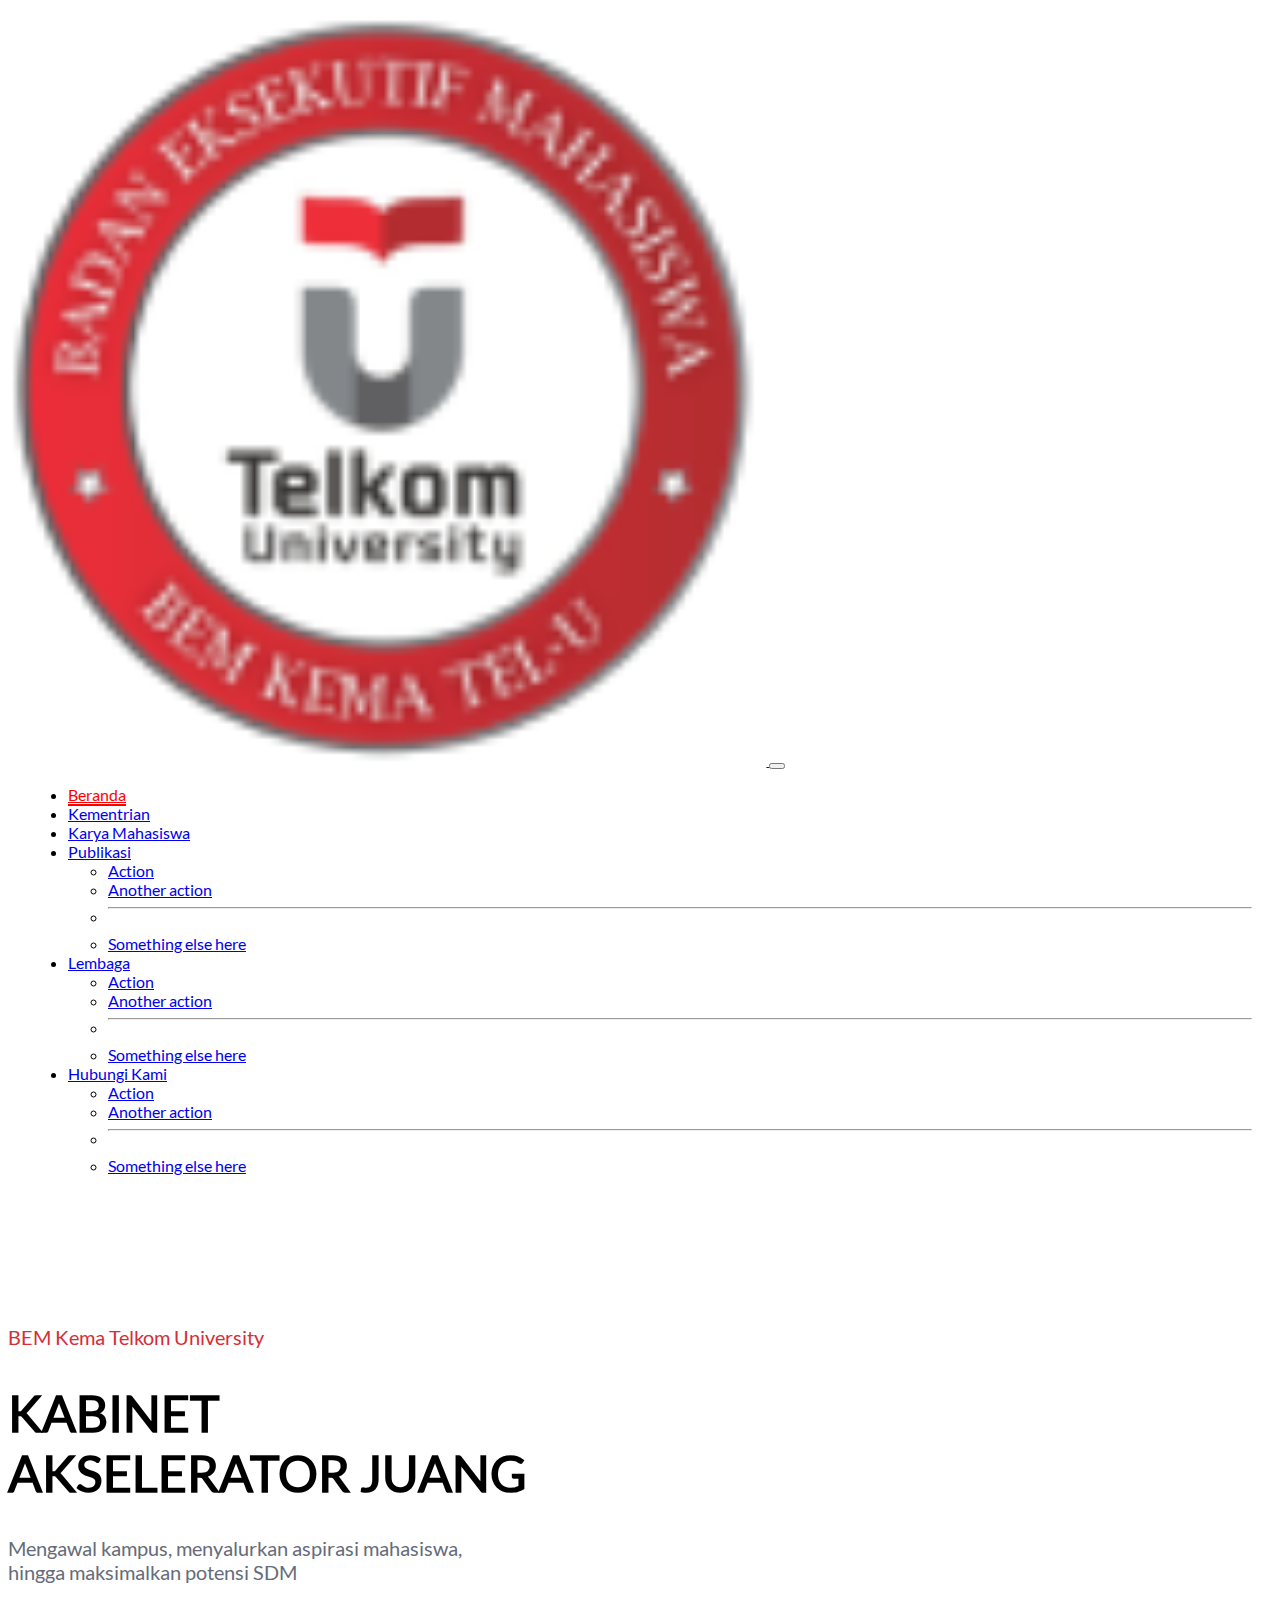
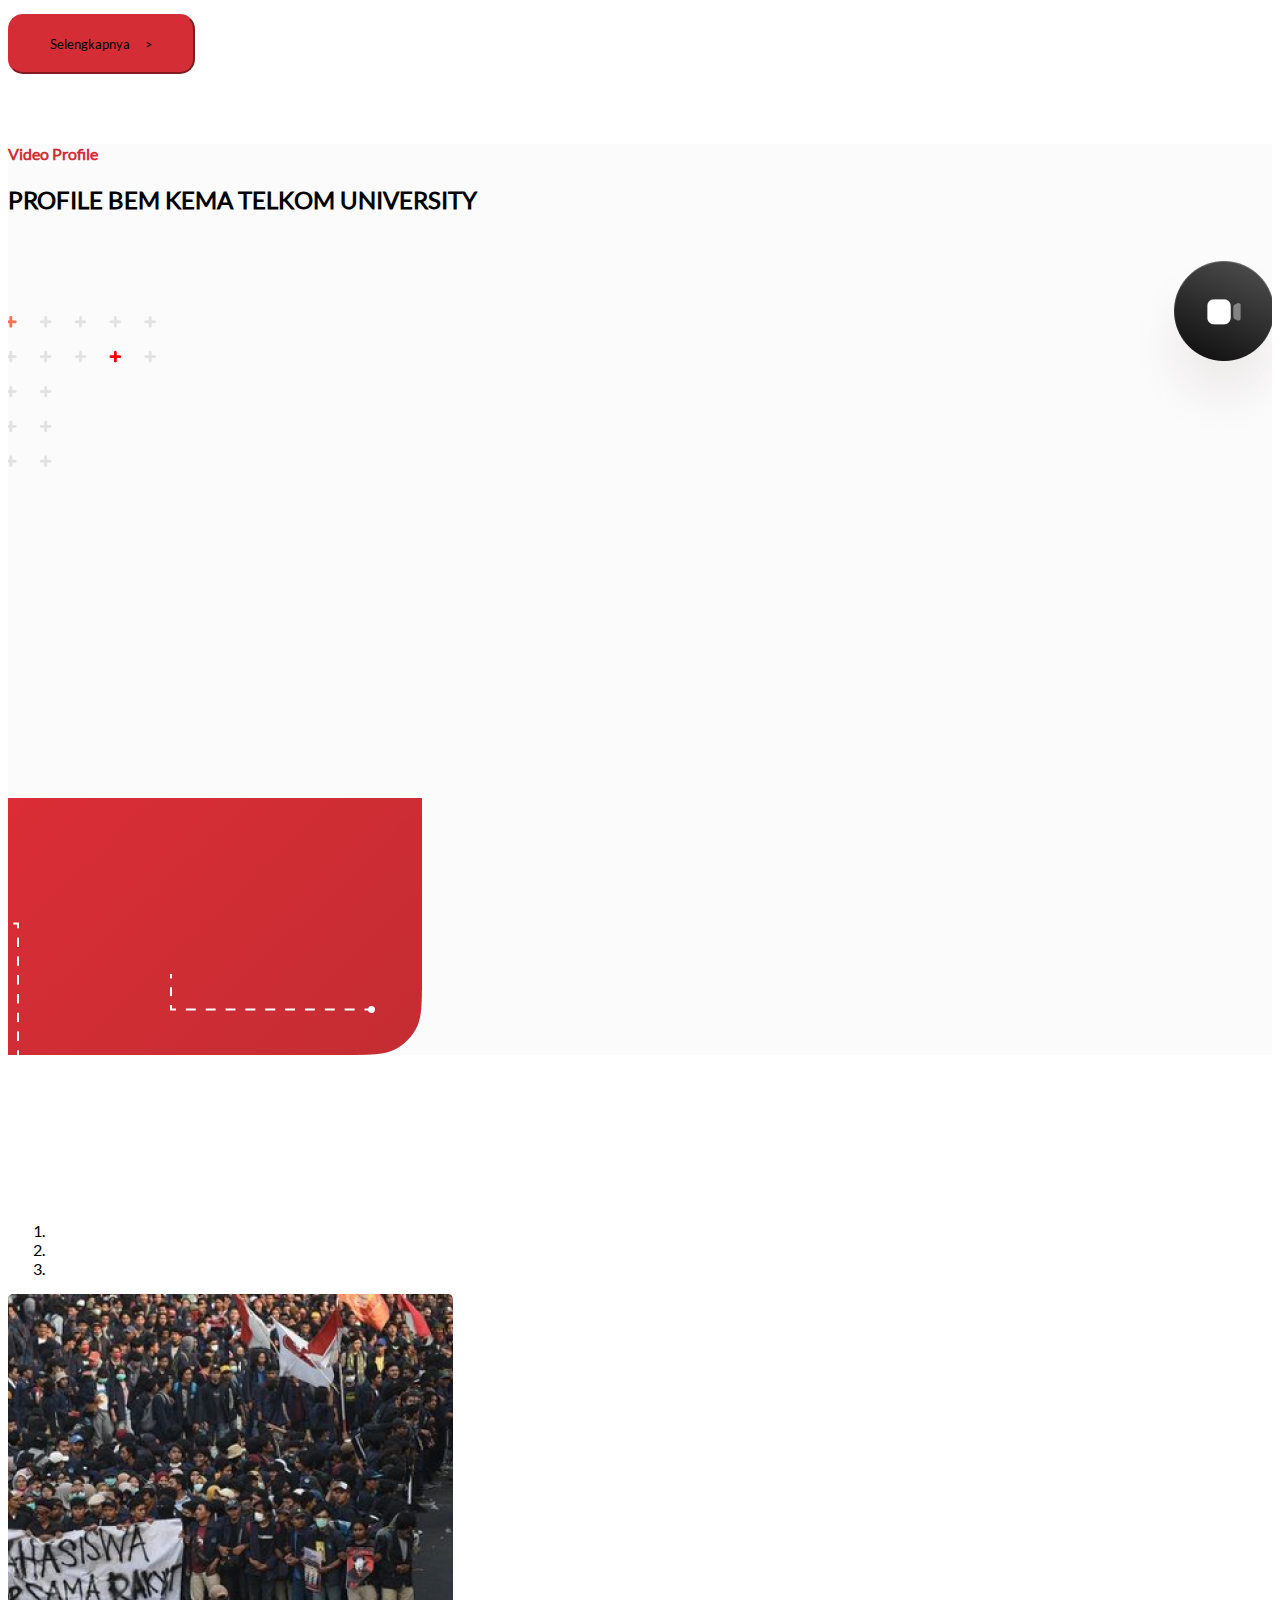
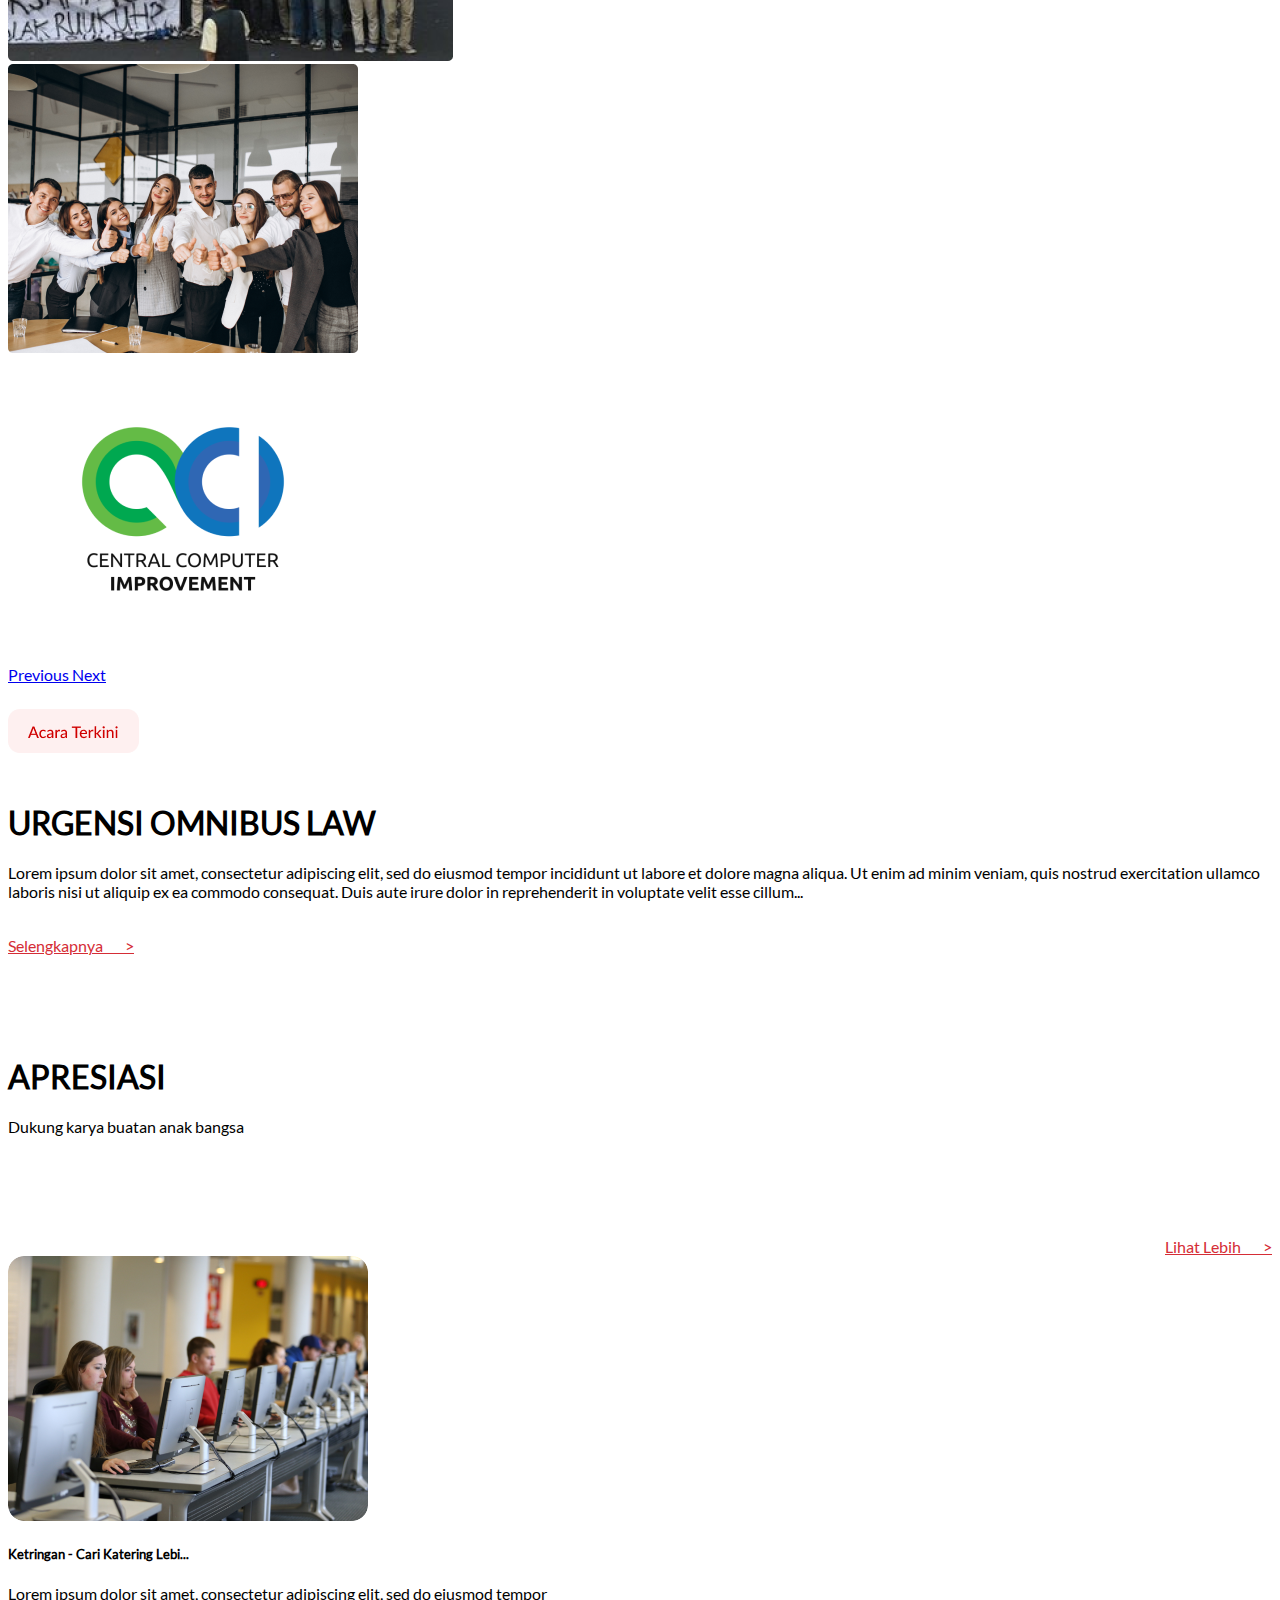
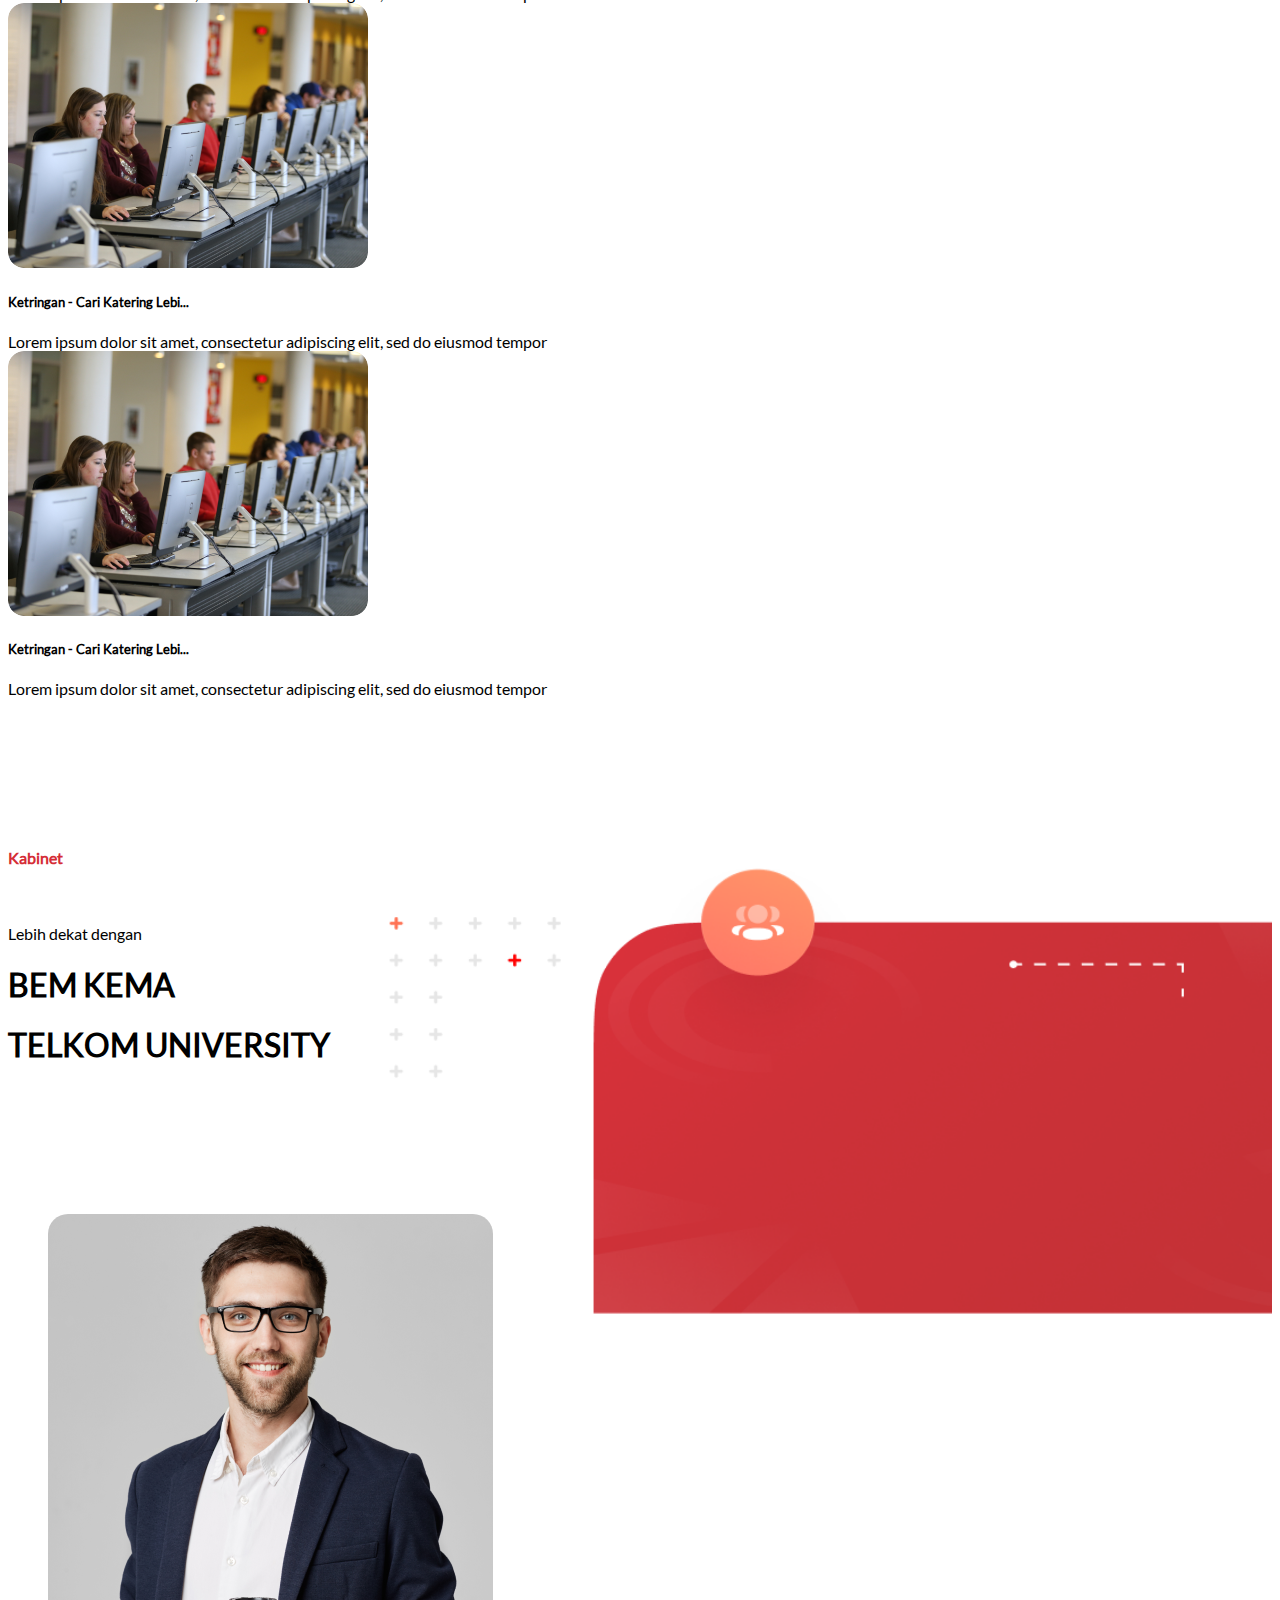
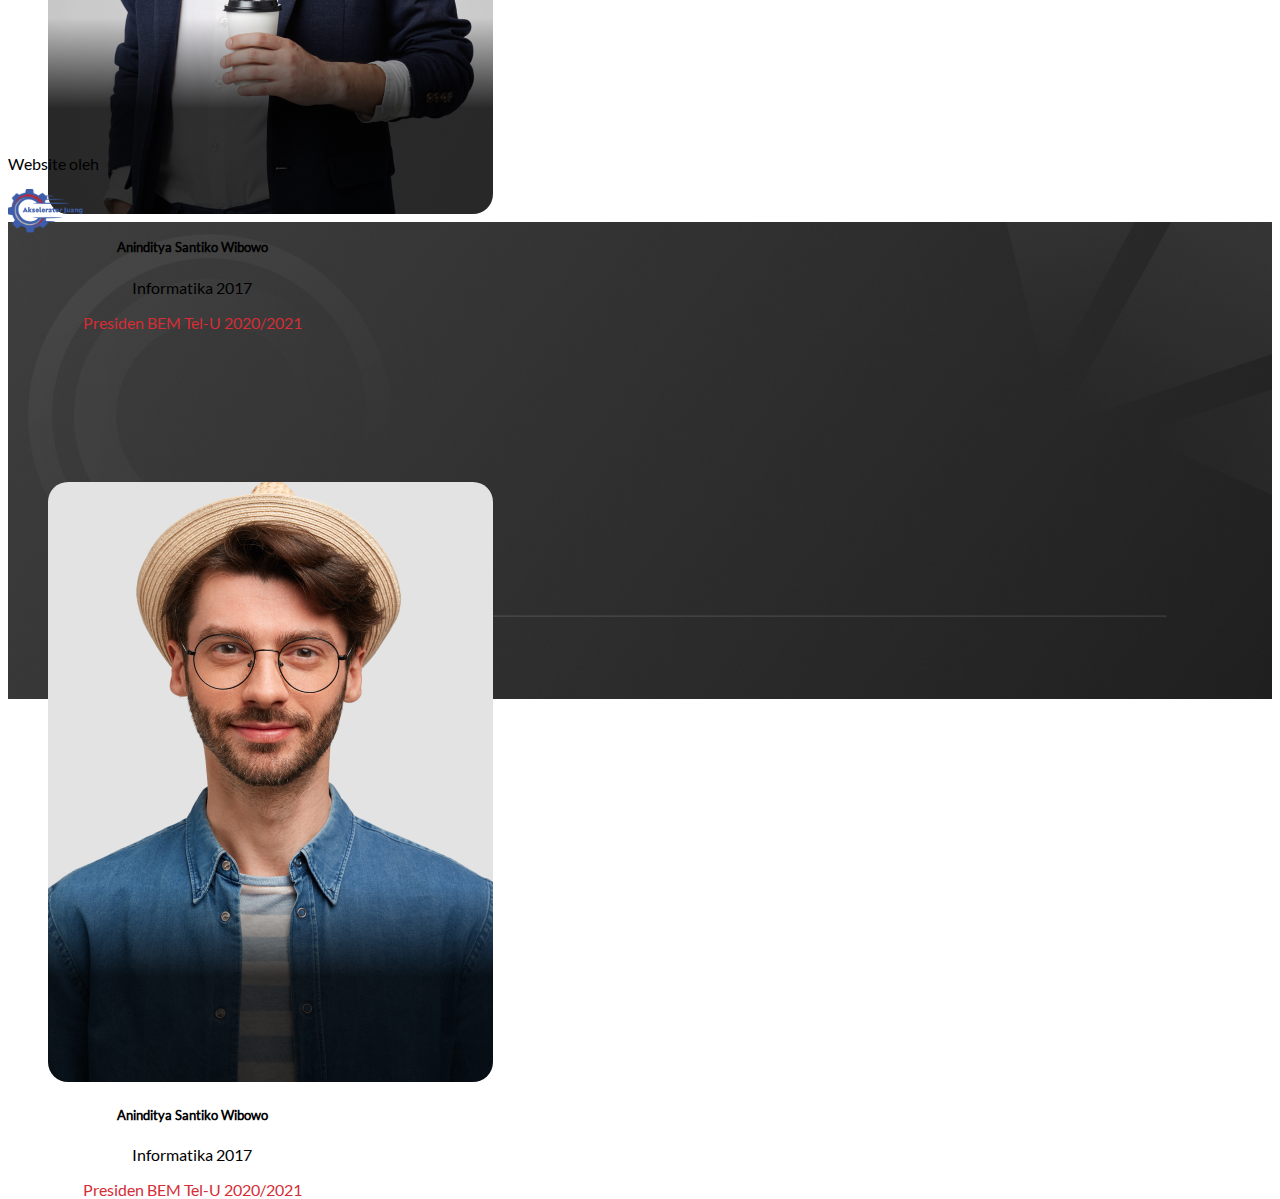
==== index2.html @ 304ba584 "nambah index baru" ====
<!DOCTYPE html>
<html lang="en">

<head>
  <!-- Required meta tags -->
  <meta charset="utf-8" />
  <meta name="viewport" content="width=device-width, initial-scale=1" />
  <link rel="stylesheet" href="assets/css/style.css">
  <!-- Bootstrap CSS -->

  <link rel="stylesheet" href="https://cdn.jsdelivr.net/npm/bootstrap@4.5.3/dist/css/bootstrap.min.css"
    integrity="sha384-TX8t27EcRE3e/ihU7zmQxVncDAy5uIKz4rEkgIXeMed4M0jlfIDPvg6uqKI2xXr2" crossorigin="anonymous">

  <title></title>
</head>

<body>
  <nav class="navbar navbar-expand-lg navbar-light bg-transparent shadow p-1 mb-1 bg-white rounded">
    <div class="container">
      <a class="navbar-brand" href="#">
        <img class="nav-logo" src="assets/images/logo-tel.png" alt="">
      </a>
      <button class="navbar-toggler" type="button" data-toggle="collapse" data-target="#navbarSupportedContent"
        aria-controls="navbarSupportedContent" aria-expanded="false" aria-label="Toggle navigation">
        <span class="navbar-toggler-icon"></span>
      </button>
      <div class="collapse navbar-collapse" id="navbarSupportedContent">
        <ul class="navbar-nav mx-auto mb-2 mb-lg-0">
          <li class="nav-item">
            <a class="nav-link active" style="color:#FF0000;
            " aria-current="page" href="#">Beranda</a>
          </li>
          <li class="nav-item">
            <a class="nav-link" href="#">Kementrian</a>
          </li>
          <li class="nav-item">
            <a class="nav-link" href="#">Karya Mahasiswa</a>
          </li>
          <li class="nav-item dropdown">
            <a class="nav-link dropdown-toggle" href="#" id="navbarDropdown" role="button" data-bs-toggle="dropdown"
              aria-expanded="false">
              Publikasi
            </a>
            <ul class="dropdown-menu" aria-labelledby="navbarDropdown">
              <li><a class="dropdown-item" href="#">Action</a></li>
              <li><a class="dropdown-item" href="#">Another action</a></li>
              <li>
                <hr class="dropdown-divider" />
              </li>
              <li>
                <a class="dropdown-item" href="#">Something else here</a>
              </li>
            </ul>
          </li>
          <li class="nav-item dropdown">
            <a class="nav-link dropdown-toggle" href="#" id="navbarDropdown" role="button" data-bs-toggle="dropdown"
              aria-expanded="false">
              Lembaga
            </a>
            <ul class="dropdown-menu" aria-labelledby="navbarDropdown">
              <li><a class="dropdown-item" href="#">Action</a></li>
              <li><a class="dropdown-item" href="#">Another action</a></li>
              <li>
                <hr class="dropdown-divider" />
              </li>
              <li>
                <a class="dropdown-item" href="#">Something else here</a>
              </li>
            </ul>
          </li>
          <li class="nav-item dropdown">
            <a class="nav-link dropdown-toggle" href="#" id="navbarDropdown" role="button" data-bs-toggle="dropdown"
              aria-expanded="false">
              Hubungi Kami
            </a>
            <ul class="dropdown-menu" aria-labelledby="navbarDropdown">
              <li><a class="dropdown-item" href="#">Action</a></li>
              <li><a class="dropdown-item" href="#">Another action</a></li>
              <li>
                <hr class="dropdown-divider" />
              </li>
              <li>
                <a class="dropdown-item" href="#">Something else here</a>
              </li>
            </ul>
          </li>
        </ul>

      </div>
    </div>
  </nav>

  <section class="hero container">
    <!-- <div class="hero-img"> -->
    <div class="row">
      <div class="col-6">
        <div class="bem">
          <p>BEM Kema Telkom University</p>
        </div>
        <div class="kabinet">
          <h1>KABINET <br> AKSELERATOR JUANG</h1>
        </div>
        <div class="deskripsi">
          <p>Mengawal kampus, menyalurkan aspirasi mahasiswa, <br> hingga maksimalkan potensi SDM
          <p>
        </div>
      </div>
    </div>

    <button id="btn-more" type="button" class="btn btn-primary btn-lg">Selengkapnya &nbsp;&nbsp;&nbsp; > </button>

  </section>

  <section class="video-profile">
    <div class="container">
      <div class="row justify-content-center">
        <div class="col-12">
          <h4
            class="font-weight-normal text-center text-main wow animate__animated animate__delay-1s animate__fadeInDown py-3">
            Video Profile</h4>
          <h2 class=" profil font-weight-bold text-center wow animate__animated animate__delay-1s animate__fadeInUp">
            PROFILE BEM KEMA TELKOM UNIVERSITY</h2>
          <iframe id="video" style="border-radius: 20px;" width="100%" height="140%"
            src="https://www.youtube.com/embed/p_cTHHEiQtM" frameborder="0"
            allow="accelerometer; autoplay; clipboard-write; encrypted-media; gyroscope; picture-in-picture"
            allowfullscreen></iframe>
        </div>
      </div>
    </div>

  </section>

  <section class="acara-terkini">
    <div class="container" style="padding-top: 150px;">
      <div class="row">
        <div class="col-sm-12 col-md-6 wow animate__animated animate__delay-1s animate__fadeInRight">
          <div id="carouselExampleIndicators" class="carousel slide" data-ride="carousel">
            <ol class="carousel-indicators">
              <li data-target="#carouselExampleIndicators" data-slide-to="0" class="active"></li>
              <li data-target="#carouselExampleIndicators" data-slide-to="1"></li>
              <li data-target="#carouselExampleIndicators" data-slide-to="2"></li>
            </ol>
            <div class="carousel-inner">
              <div class="carousel-item active">
                <img class="d-block w-100" src="./assets/images/public-beranda.png" alt="First slide">
              </div>
              <div class="carousel-item">
                <img class="d-block w-100" src="./assets/images/people2.png" alt="Second slide">
              </div>
              <div class="carousel-item">
                <img class="d-block w-100" src="./assets/images/Central.png" alt="Third slide">
              </div>
            </div>
            <a class="carousel-control-prev" href="#carouselExampleIndicators" role="button" data-slide="prev">
              <span class="carousel-control-prev-icon" aria-hidden="true"></span>
              <span class="sr-only">Previous</span>
            </a>
            <a class="carousel-control-next" href="#carouselExampleIndicators" role="button" data-slide="next">
              <span class="carousel-control-next-icon" aria-hidden="true"></span>
              <span class="sr-only">Next</span>
            </a>
          </div>
        </div>
        <div class="col-sm-12 col-md-6 wow animate__animated animate__delay-1s animate__fadeInLeft">
          <img src="./assets/images/icon-acara.png" alt="" style="padding-top: 25px; padding-bottom: 25px;">
          <h1 class="font-weight-semibold pb-3">
            URGENSI OMNIBUS LAW
          </h1>
          <p class="text-dark2">
            Lorem ipsum dolor sit amet, consectetur adipiscing elit, sed do eiusmod tempor incididunt ut labore et
            dolore magna aliqua. Ut enim ad minim veniam, quis nostrud exercitation ullamco laboris nisi ut aliquip ex
            ea commodo consequat. Duis aute irure dolor in reprehenderit in voluptate velit esse cillum...
          </p>
          <br>
          <a href="" class="font-weight-bold text-main">Selengkapnya &emsp; > </a>
        </div>
      </div>

      <div class="container" style="padding-top: 80px; padding-bottom: 80px;">
        <div class="row">
          <div class="col-xs-12 col-md-6 py-4">
            <h1 class="font-weight-normal wow wow animate__animated animate__delay-1s animate__bounceInUp">
              APRESIASI <br>
            </h1>
            <p class="text-dark2 wow wow animate__animated animate__delay-1s animate__bounceInUp">
              Dukung karya buatan anak bangsa
            </p>
          </div>
          <div class="col-xs-12 col-md-6 wow wow animate__animated animate__delay-1s animate__bounceInUp"
            style="text-align: right; padding-top: 85px;">
            <a href="" class="font-weight-bold text-main">Lihat Lebih &emsp; > </a>
          </div>
        </div>
        <div class="row py-3">
          <div class="col-xs-12 col-md-4 py-4">
            <img src="./assets/images/people.png" class="img-fluid" alt="Meet"
              style="border-radius: 16px; width: 360px; height: 265px;">
            <h5 class="pt-3">Ketringan - Cari Katering Lebi...</h5>
            <div class="text-dark2">
              Lorem ipsum dolor sit amet, consectetur adipiscing elit, sed do eiusmod tempor
            </div>
          </div>

          <div class="col-xs-12 col-md-4 py-4">
            <img src="./assets/images/people.png" class="img-fluid" alt="Meet"
              style="border-radius: 16px; width: 360px; height: 265px;">
            <h5 class="pt-3">Ketringan - Cari Katering Lebi...</h5>
            <div class="text-dark2">
              Lorem ipsum dolor sit amet, consectetur adipiscing elit, sed do eiusmod tempor
            </div>
          </div>

          <div class="col-xs-12 col-md-4 py-4">
            <img src="./assets/images/people.png" class="img-fluid" alt="Meet"
              style="border-radius: 16px; width: 360px; height: 265px;">
            <h5 class="pt-3">Ketringan - Cari Katering Lebi...</h5>
            <div class="text-dark2">
              Lorem ipsum dolor sit amet, consectetur adipiscing elit, sed do eiusmod tempor
            </div>
          </div>
        </div>
      </div>

    </div>
  </section>

  <section class="presiden">
    <div class="container">
      <div class="row">
        <div class="col-xs-12 col-md-5 py-4">
          <div>
            <h4 class="font-weight-normal text-main wow animate__animated animate__delay-1s animate__fadeInDown py-3">
              Kabinet
            </h4>
          </div>
          <div style="padding-top: 20px;">
            <p>
              Lebih dekat dengan
            </p>
          </div>
          <div>
            <h1 class="font-weight-bold wow animate__animated animate__delay-1s animate__fadeInUp">BEM KEMA</h1>
            <h1 class="font-weight-bold wow animate__animated animate__delay-1s animate__fadeInUp">
              TELKOM UNIVERSITY
            </h1>
          </div>
        </div>

        <div class="foto foto-1 col-md-3">
          <div id="card-kabinet" class="card rounded" style="width: 18rem;">
            <img id="foto-kabinet" src="assets/images/person-1.png" class="card-img-top" alt="...">
            <div class="card-body">
              <h5 class="font-weight-bold font-italic">
                Aninditya Santiko Wibowo
              </h5>
              <p class="card-text">Informatika 2017</p>
              <p class="text-kabinet">Presiden BEM Tel-U 2020/2021</p>
            </div>
          </div>
        </div>
        <div class="foto foto-1 col-md-3">
          <div id="card-kabinet" class="card rounded" style="width: 18rem;">
            <img id="foto-kabinet" src="assets/images/person-2.png" class="card-img-top" alt="...">
            <div class="card-body">
              <h5 class="font-weight-bold font-italic">
                Aninditya Santiko Wibowo
              </h5>
              <p class="card-text">Informatika 2017</p>
              <p class="text-kabinet">Presiden BEM Tel-U 2020/2021</p>
            </div>
          </div>
        </div>
        <div class="col-md-1"></div>
      </div>
    </div>
  </section>
  <div id="box-made-by" class="container shadow p-1 mb-1 bg-white rounded d-flex justify-content-center">
    <div class=" row">
      <div class="col-md-12">
        <p>Website oleh</p>
      </div>
      <div class="col-md-8">
        <img src="./assets/images/logo-kabinet.png" width="75" alt="">
      </div>
    </div>
  </div>
  <div id="telkom-footer">

  </div>



  <!-- Optional JavaScript; choose one of the two! -->
  <script src="./assets/js/main.js"></script>
  <!-- Option 1: Bootstrap Bundle with Popper -->

  <script src="https://code.jquery.com/jquery-3.5.1.slim.min.js"
    integrity="sha384-DfXdz2htPH0lsSSs5nCTpuj/zy4C+OGpamoFVy38MVBnE+IbbVYUew+OrCXaRkfj"
    crossorigin="anonymous"></script>
  <script src="https://cdn.jsdelivr.net/npm/bootstrap@4.5.3/dist/js/bootstrap.bundle.min.js"
    integrity="sha384-ho+j7jyWK8fNQe+A12Hb8AhRq26LrZ/JpcUGGOn+Y7RsweNrtN/tE3MoK7ZeZDyx"
    crossorigin="anonymous"></script>


</body>

</html>
---- assets/css/style.css ----
@font-face {
    font-family: "Lato";
    src: url('../font/Lato.ttf');
}

* {
    font-family: Lato;
}

.nav-logo {
    width: 60%;
}

.nav-item {
    margin: 0 20px;
}

.nav-item a.nav-link.active {
    border-bottom: 2px solid red;
}

.hero {
    position: relative;
}

.hero-img {
    position: absolute;
    float: right;
    align-items: center;
    background-image: url(../images/Bg-Home1.png);
    width: 100%;
    height: 100%;
}

.bem {
    font-size: 20px;
    color: #D52D36;
    margin-top: 150px;
}

.kabinet h1 {
    font-weight: 900;
    font-size: 50px;
}

.deskripsi p {
    font-size: 20px;
    color: #656B78;
    margin-top: 30px;
}

#laptop {
    margin-left: 111px;
}

#btn-more {
    /* margin-top: -250px; */
    border-radius: 15px;
    padding: 20px 40px;
    background-color: #D52D36;
    border-color: #D52D36;
}

/* section vidpro */

.video-profile {
    background-image: url(../images/Bg-Home2.png);
    background-position: center;
    background-repeat: no-repeat;
    background-size: cover;
    width: 100%;
    height: 911px;
}

.text-main {
    color: #D52D36 !important;
    margin-top: 70px;
}

.profil {
    font-weight: 700;
}

#video {
    margin-top: 80px;
}

/* section acara terkini */

.acara-terkini{
    background-image: url(../images/Bg-Home3.png);
    background-position: center;
    background-repeat: no-repeat;
    background-size: cover;
    width: 100%;
    height: 100%;
}

/* section kabinet */

.presiden{
    background-image: url(../images/Bg-Home4.png);
    background-position: center;
    background-repeat: no-repeat;
    background-size: cover;
    width: 100%;
    height: 920px;
}

.foto{
    text-align: center;
    margin-left: 40px;
    margin-top: 150px;

}
#card-kabinet{
    background-color: transparent !important;
    border: transparent !important;

}
#foto-kabinet{
    border-radius: 1.25rem;

}
.text-kabinet {
    color: #D52D36 !important;
}


/* box dibuat oleh */

#box-made-by{
    position: absolute;
   
    margin-top: -30px;

}


#telkom-footer{
    background-image: url(../images/Bg-Footer.png);
    background-position: center;
    background-repeat: no-repeat;
    background-size: cover;
    width: 100%;
height: 531px;
}
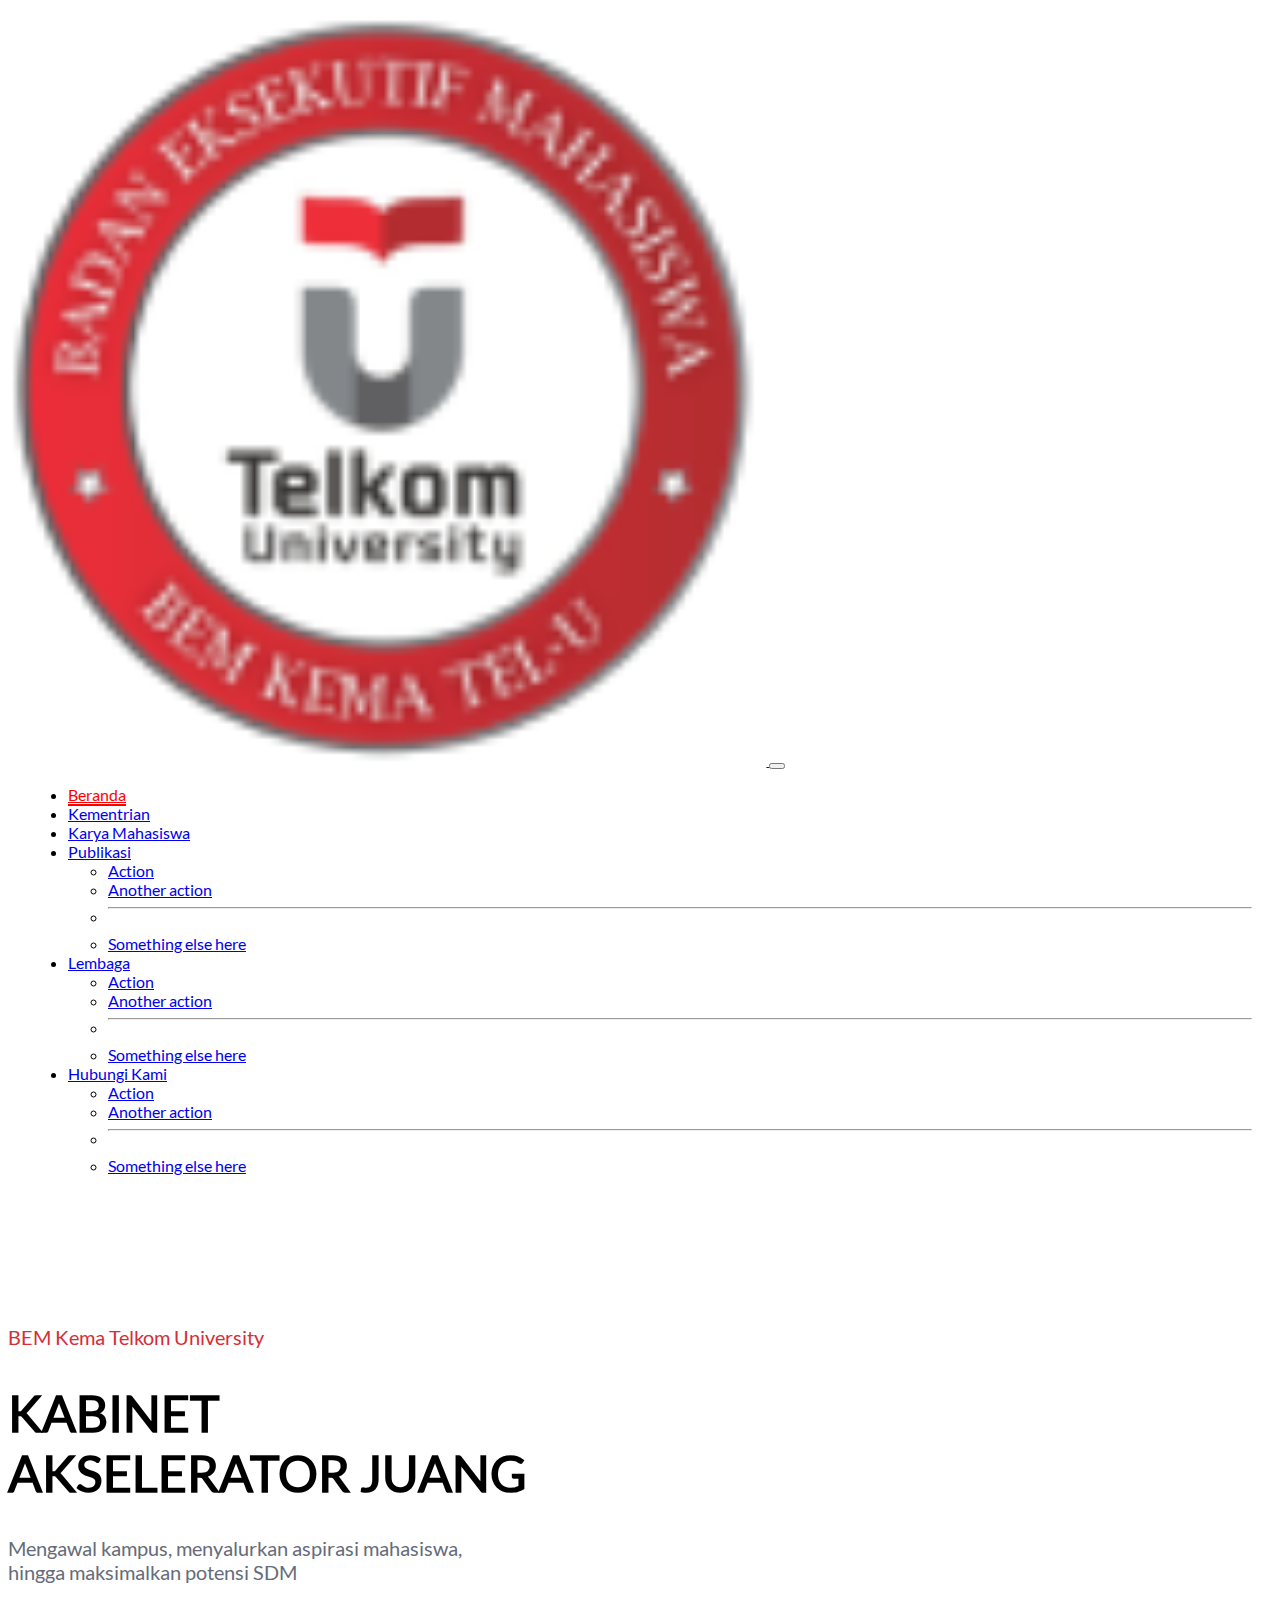
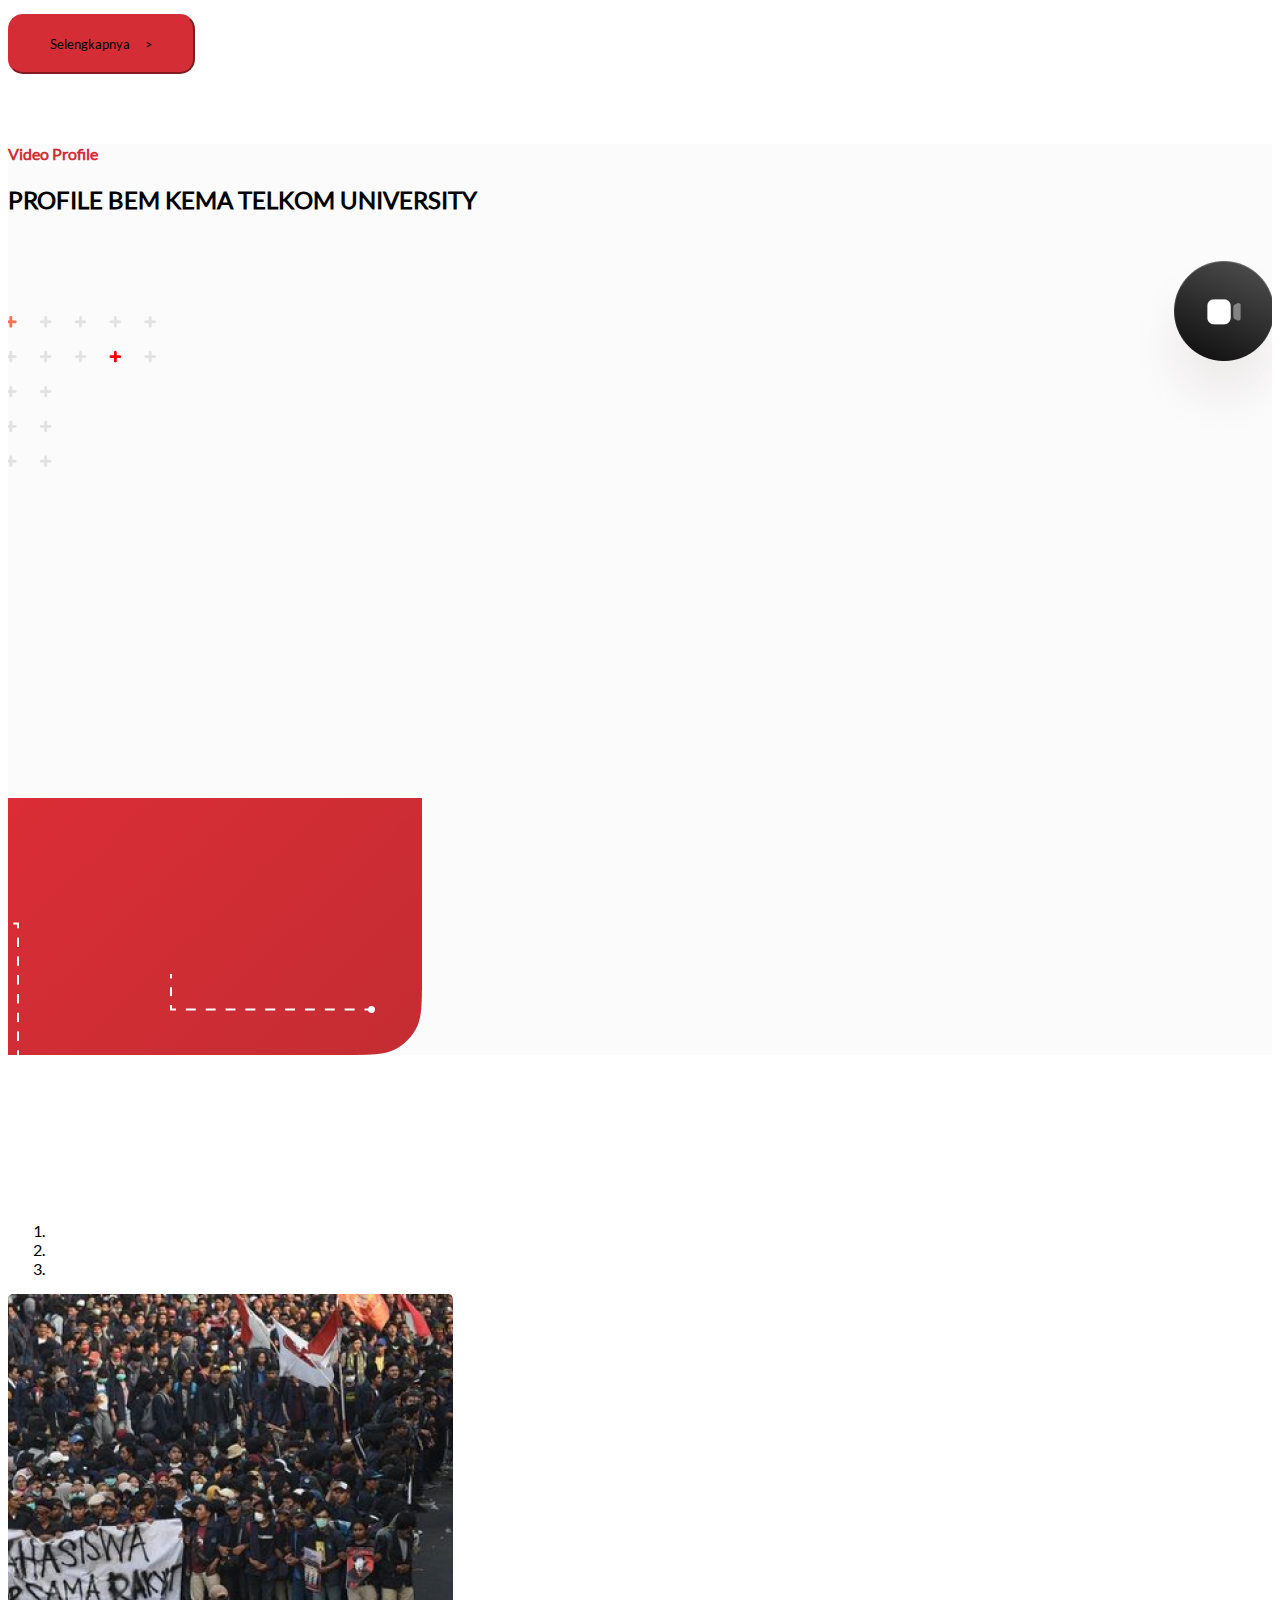
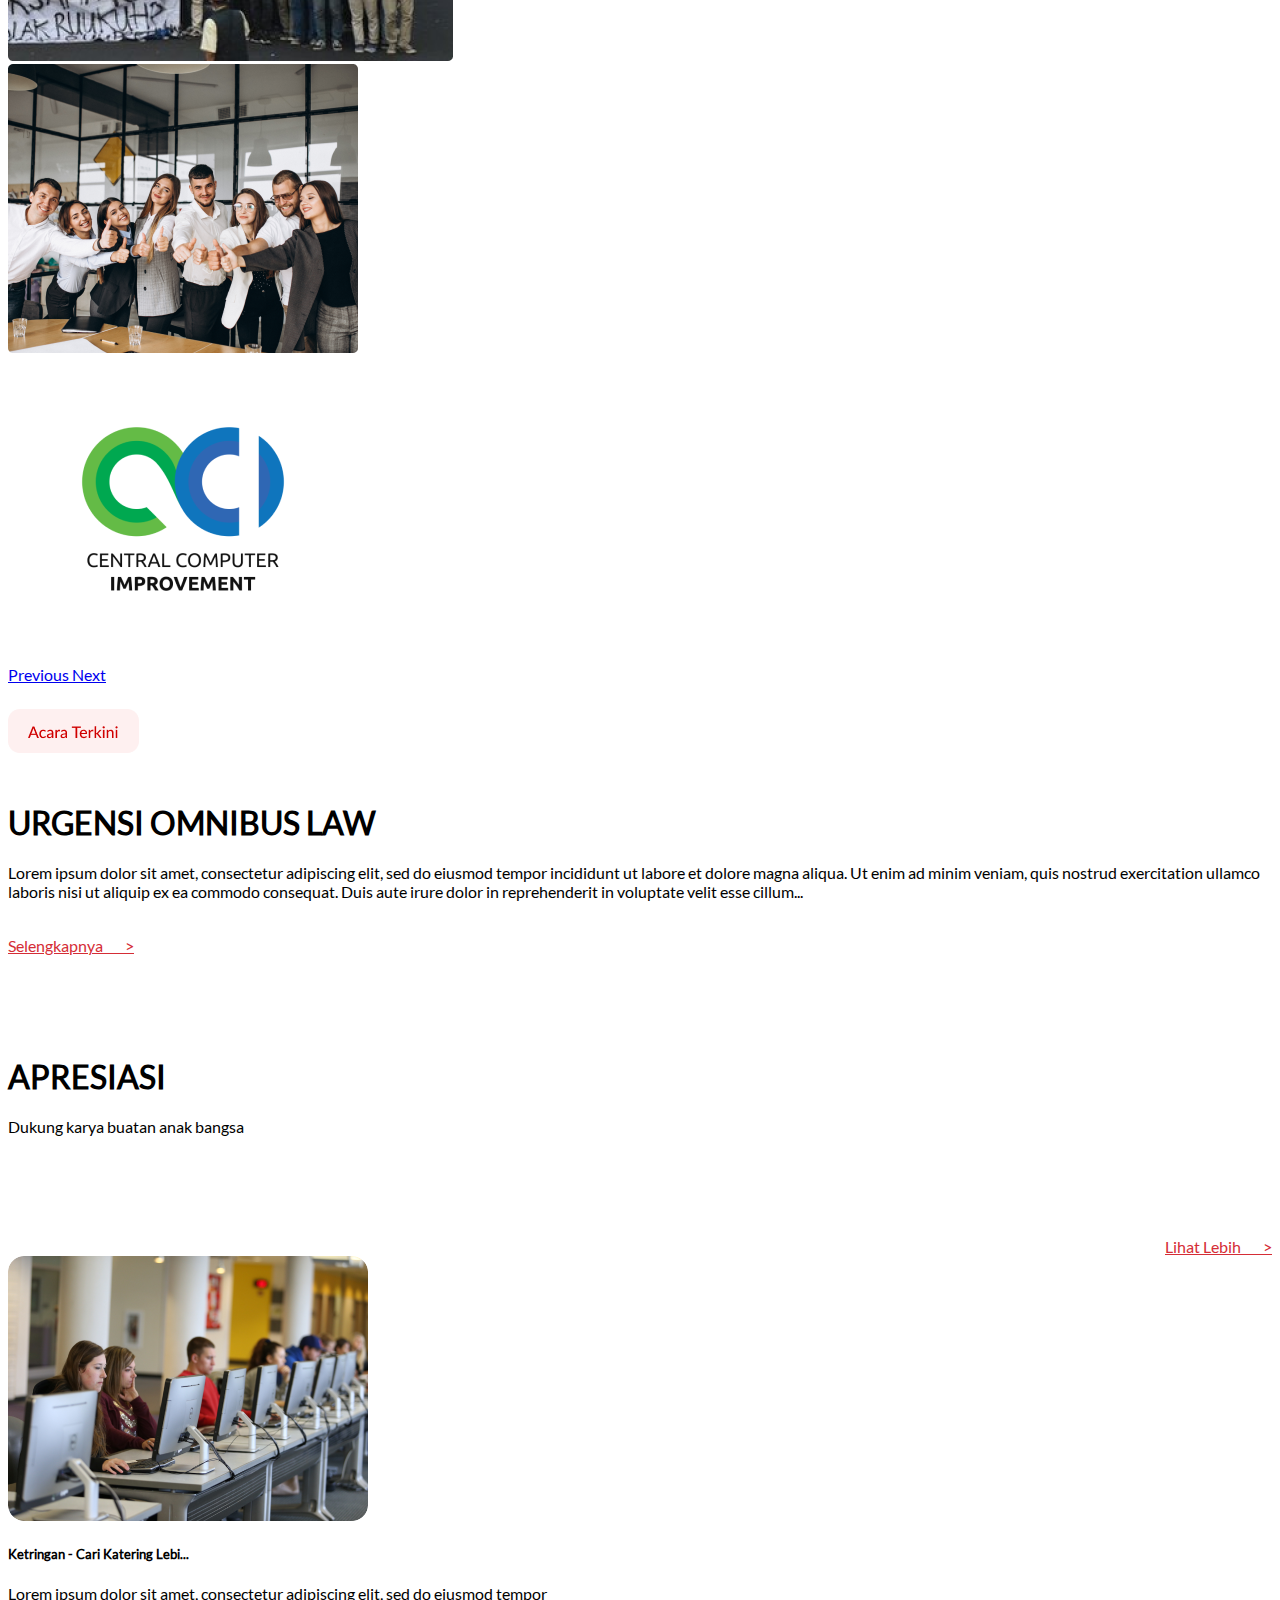
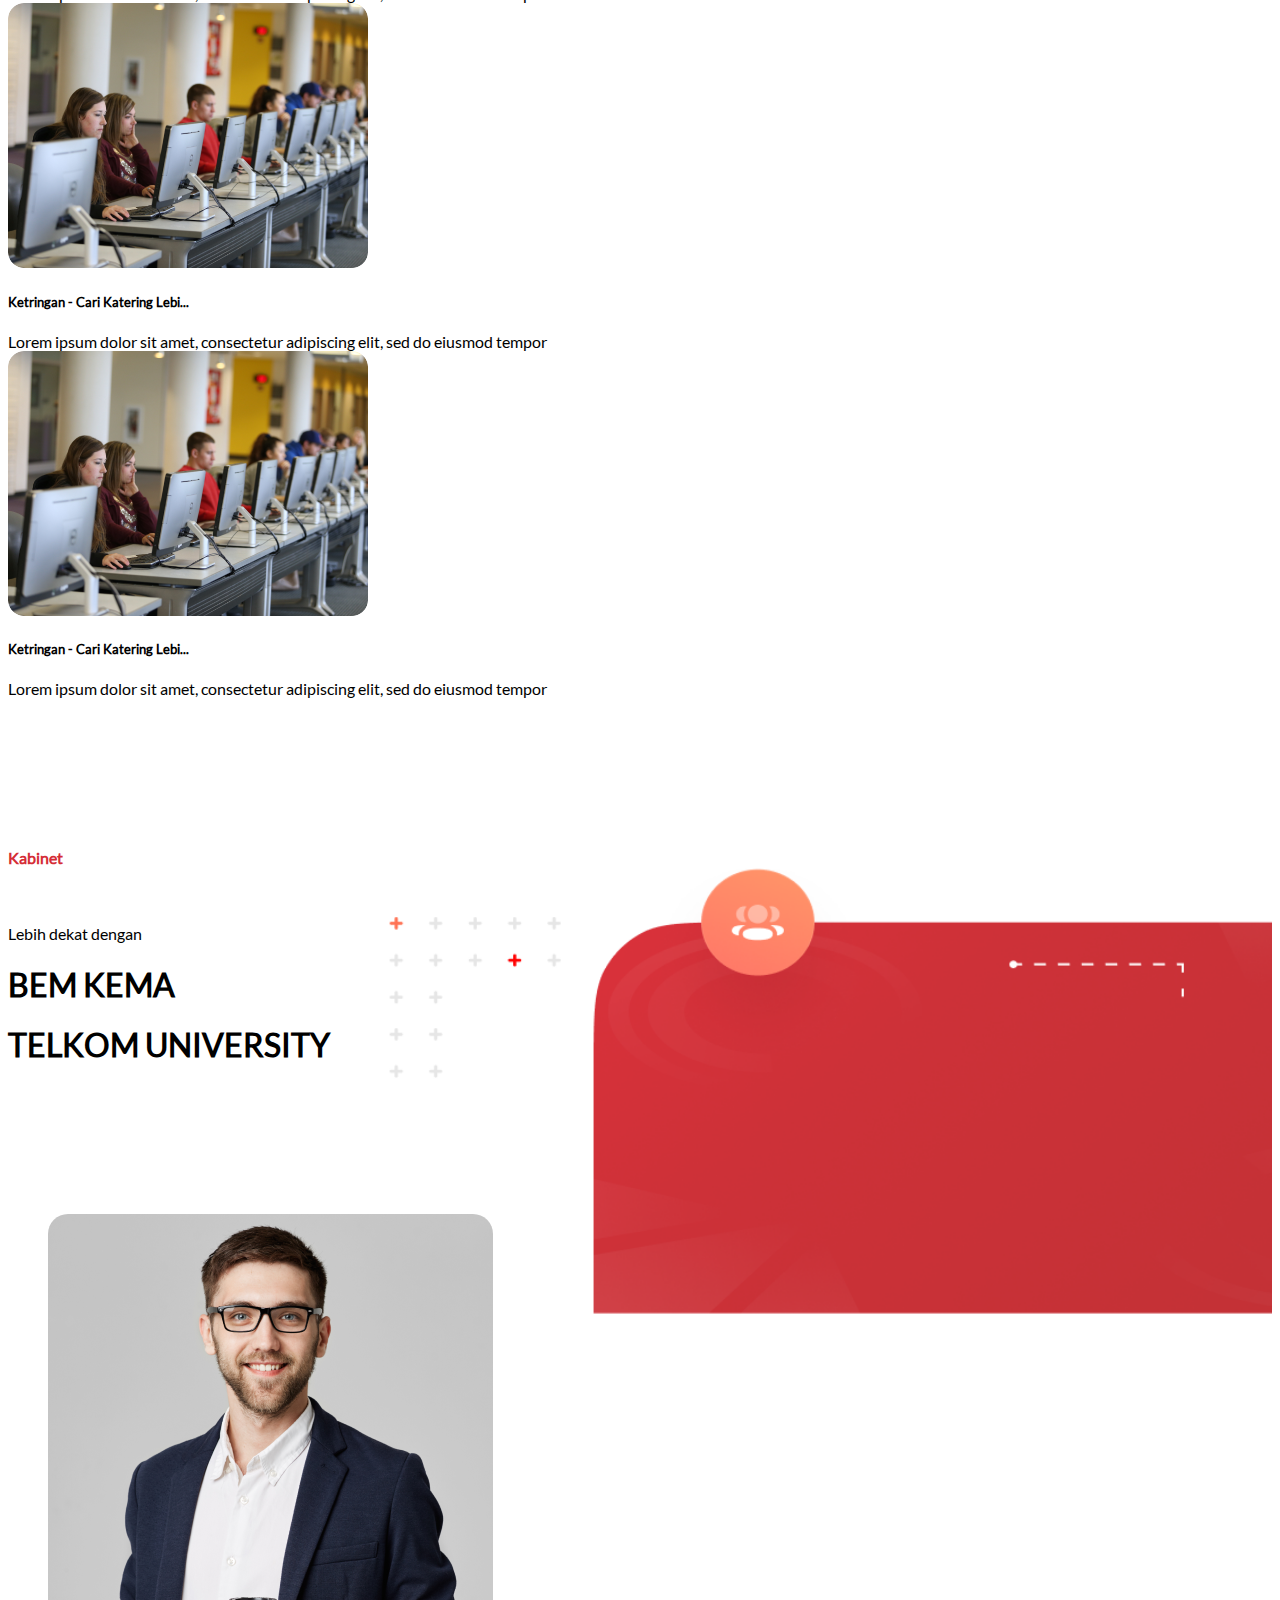
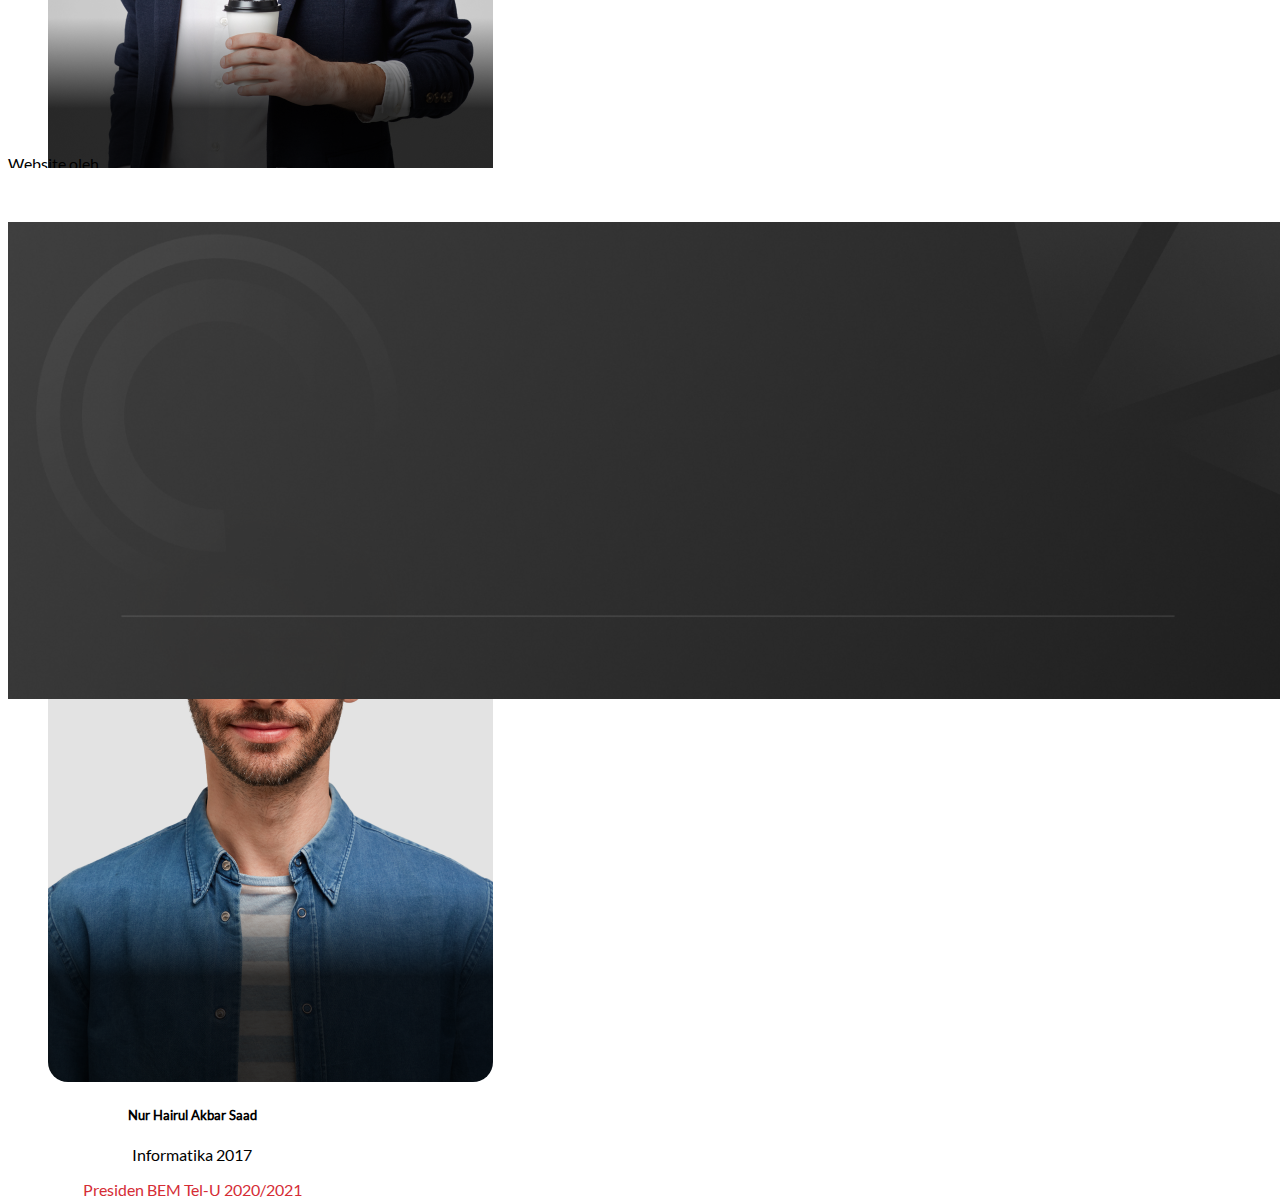
==== commit 4319ef64: "kementrian,publikasi,index2foto" ====
--- a/index2.html
+++ b/index2.html
@@ -263,7 +263,7 @@
             <img id="foto-kabinet" src="assets/images/person-2.png" class="card-img-top" alt="...">
             <div class="card-body">
               <h5 class="font-weight-bold font-italic">
-                Aninditya Santiko Wibowo
+                Nur Hairul Akbar Saad
               </h5>
               <p class="card-text">Informatika 2017</p>
               <p class="text-kabinet">Presiden BEM Tel-U 2020/2021</p>
--- a/assets/css/style.css
+++ b/assets/css/style.css
@@ -87,7 +87,7 @@
 
 /* section acara terkini */
 
-.acara-terkini{
+.acara-terkini {
     background-image: url(../images/Bg-Home3.png);
     background-position: center;
     background-repeat: no-repeat;
@@ -98,7 +98,7 @@
 
 /* section kabinet */
 
-.presiden{
+.presiden {
     background-image: url(../images/Bg-Home4.png);
     background-position: center;
     background-repeat: no-repeat;
@@ -107,41 +107,376 @@
     height: 920px;
 }
 
-.foto{
+.foto {
     text-align: center;
     margin-left: 40px;
     margin-top: 150px;
-
-}
-#card-kabinet{
+}
+
+#card-kabinet {
     background-color: transparent !important;
     border: transparent !important;
-
-}
-#foto-kabinet{
-    border-radius: 1.25rem;
-
-}
+}
+
+#foto-kabinet {
+    border-radius: 1.25rem;
+}
+
 .text-kabinet {
     color: #D52D36 !important;
 }
 
-
 /* box dibuat oleh */
 
-#box-made-by{
+#box-made-by {
     position: absolute;
-   
     margin-top: -30px;
-
-}
-
-
-#telkom-footer{
+}
+
+#telkom-footer {
     background-image: url(../images/Bg-Footer.png);
     background-position: center;
     background-repeat: no-repeat;
     background-size: cover;
     width: 100%;
-height: 531px;
-}
+    height: 531px;
+    position: absolute;
+}
+
+.berita-terkini {
+    align-items: center;
+    padding: 40px;
+    background-color: #FBFBFB;
+}
+
+.berita-terkini h1 {
+    margin-left: 30px;
+}
+
+.berita-terkini p {
+    margin-left: 30px;
+}
+
+.berita-terkini a {
+    margin-left: 30px;
+}
+
+.berita-lain {
+    position: relative;
+}
+
+.bg-gambar {
+    background-image: url(../images/bg-publikasi.png);
+    width: 100%;
+    background-repeat: no-repeat;
+    position: absolute;
+    float: right;
+}
+
+.bg-menteri {
+    background-image: url(../images/bg-menteri.png);
+    margin-top: 150px;
+    width: 100%;
+    background-position: center;
+    background-repeat: no-repeat;
+    background-size: cover;
+    height: 1442px;
+}
+
+.card-visi {
+    background-color: #FFFFFF;
+    width: 940px;
+    height: 260px;
+    left: 135px;
+    top: 976px;
+    border: 1px solid #E2E2E2;
+    box-sizing: border-box;
+    box-shadow: 0px 14px 100px rgba(39, 39, 39, 0.02);
+    border-radius: 20px;
+    margin-left: 300px;
+    margin-top: 50px;
+}
+
+.card-visi h1{
+    font-size: 30px;
+    margin-left: 30px;
+    margin-top: 30px;
+    font-weight: 900;
+}
+
+.card-visi p{
+    font-size: 20px;
+    margin-left: 30px;
+    margin-top: 50px;
+    color: #656B78;
+    line-height: 35px;
+}
+
+.card-misi {
+    background-color: #FFFFFF;
+    width: 960px;
+    height: 675px;
+    left: 135px;
+    top: 976px;
+    border: 1px solid #E2E2E2;
+    box-sizing: border-box;
+    box-shadow: 0px 14px 100px rgba(39, 39, 39, 0.02);
+    border-radius: 20px;
+    margin-left: 430px;
+    margin-top: 50px;
+}
+
+.card-misi h1{
+    font-weight: 900;
+    font-size: 30px;
+    margin-left: 30px;
+    margin-top: 35px;
+}
+
+.card-misi p{
+    color: #656B78;
+    font-size: 20px;
+    margin-left: 30px;
+    margin-top: 65px;
+    line-height: 35px;
+}
+
+.bg-menteri2{
+    background-image: url(../images/bg-menteri2.png);
+    /* margin-top: 150px; */
+    width: 1520px;
+    background-position: center;
+    background-repeat: no-repeat;
+    background-size: cover;
+    height: 700px;
+}
+
+.presiden-2{
+    margin-top: -150px;
+}
+
+#foto-kabinet2 {
+    width: 300px;
+    border-radius: 1.25rem;
+    margin-left: 400px;
+    margin-top: 110px;
+}
+
+#foto-kabinet3 {
+    width: 300px;
+    border-radius: 1.25rem;
+    margin-left: 750px;
+    margin-top: -710px;
+}
+
+.bg-menteri3{
+    background-image: url(../images/bg-menteri3.png);
+    /* margin-top: 150px; */
+    width: 1520px;
+    background-position: center;
+    background-repeat: no-repeat;
+    background-size: cover;
+    height: 1370px;
+}
+
+#foto-kabinet4 {
+    width: 250px;
+    border-radius: 1.25rem;
+    margin-left: 110px;
+    margin-top: -120px;
+}
+
+#foto-kabinet5 {
+    width: 250px;
+    border-radius: 1.25rem;
+    margin-left: 445px;
+    margin-top: -643px;
+}
+
+#foto-kabinet6 {
+    width: 250px;
+    border-radius: 1.25rem;
+    margin-left: 765px;
+    margin-top: -793px;
+}
+
+#foto-kabinet7 {
+    width: 250px;
+    border-radius: 1.25rem;
+    margin-left: 1080px;
+    margin-top: -944px;
+}
+
+#foto-kabinet8 {
+    width: 250px;
+    border-radius: 1.25rem;
+    margin-left: 125px;
+    margin-top: -500px;
+}
+
+#foto-kabinet9 {
+    width: 250px;
+    border-radius: 1.25rem;
+    margin-left: 445px;
+    margin-top: -650px;
+}
+
+#foto-kabinet10 {
+    width: 250px;
+    border-radius: 1.25rem;
+    margin-left: 765px;
+    margin-top: -800px;
+}
+
+#foto-kabinet11 {
+    width: 250px;
+    border-radius: 1.25rem;
+    margin-left: 1080px;
+    margin-top: -950px;
+}
+
+.bg-menteri4{
+    background-image: url(../images/bg-menteri4.png);
+    /* margin-top: 150px; */
+    width: 1390px;
+    background-position: center;
+    background-repeat: no-repeat;
+    background-size: cover;
+    height: 700px;
+}
+
+#foto-menko1 {
+    width: 250px;
+    border-radius: 1.25rem;
+    margin-left: 300px;
+    margin-top: -130px;
+}
+
+#foto-menko2 {
+    width: 250px;
+    border-radius: 1.25rem;
+    margin-left: 600px;
+    margin-top: -665px;
+}
+
+#foto-menko3 {
+    width: 250px;
+    border-radius: 1.25rem;
+    margin-left: 900px;
+    margin-top: -815px;
+}
+
+.bg-menteri5{
+    background-image: url(../images/bg-menteri5.png);
+    /* margin-top: 150px; */
+    width: 1520px;
+    background-position: center;
+    background-repeat: no-repeat;
+    background-size: cover;
+    height: 2800px;
+}
+
+#foto-menteri1 {
+    width: 250px;
+    border-radius: 1.25rem;
+    margin-left: 100px;
+    margin-top: -115px;
+}
+
+#foto-menteri2 {
+    width: 250px;
+    border-radius: 1.25rem;
+    margin-left: 420px;
+    margin-top: -642px;
+}
+
+#foto-menteri3 {
+    width: 250px;
+    border-radius: 1.25rem;
+    margin-left: 740px;
+    margin-top: -790px;
+}
+
+#foto-menteri4 {
+    width: 250px;
+    border-radius: 1.25rem;
+    margin-left: 1065px;
+    margin-top: -942px;
+}
+
+#foto-menteri5 {
+    width: 250px;
+    border-radius: 1.25rem;
+    margin-left: 100px;
+    margin-top: -550px;
+}
+
+#foto-menteri6 {
+    width: 250px;
+    border-radius: 1.25rem;
+    margin-left: 420px;
+    margin-top: -700px;
+}
+
+#foto-menteri7 {
+    width: 250px;
+    border-radius: 1.25rem;
+    margin-left: 740px;
+    margin-top: -850px;
+}
+
+#foto-menteri8 {
+    width: 250px;
+    border-radius: 1.25rem;
+    margin-left: 1060px;
+    margin-top: -1000px;
+}
+
+#foto-menteri9 {
+    width: 250px;
+    border-radius: 1.25rem;
+    margin-left: 100px;
+    margin-top: -610px;
+}
+
+#foto-menteri10 {
+    width: 250px;
+    border-radius: 1.25rem;
+    margin-left: 420px;
+    margin-top: -760px;
+}
+
+#foto-menteri11 {
+    width: 250px;
+    border-radius: 1.25rem;
+    margin-left: 740px;
+    margin-top: -910px;
+}
+
+#foto-menteri12 {
+    width: 250px;
+    border-radius: 1.25rem;
+    margin-left: 1060px;
+    margin-top: -1060px;
+}
+
+#foto-menteri13 {
+    width: 250px;
+    border-radius: 1.25rem;
+    margin-left: 280px;
+    margin-top: -640px;
+}
+
+#foto-menteri14 {
+    width: 250px;
+    border-radius: 1.25rem;
+    margin-left: 600px;
+    margin-top: -790px;
+}
+
+#foto-menteri15 {
+    width: 250px;
+    border-radius: 1.25rem;
+    margin-left: 920px;
+    margin-top: -940px;
+}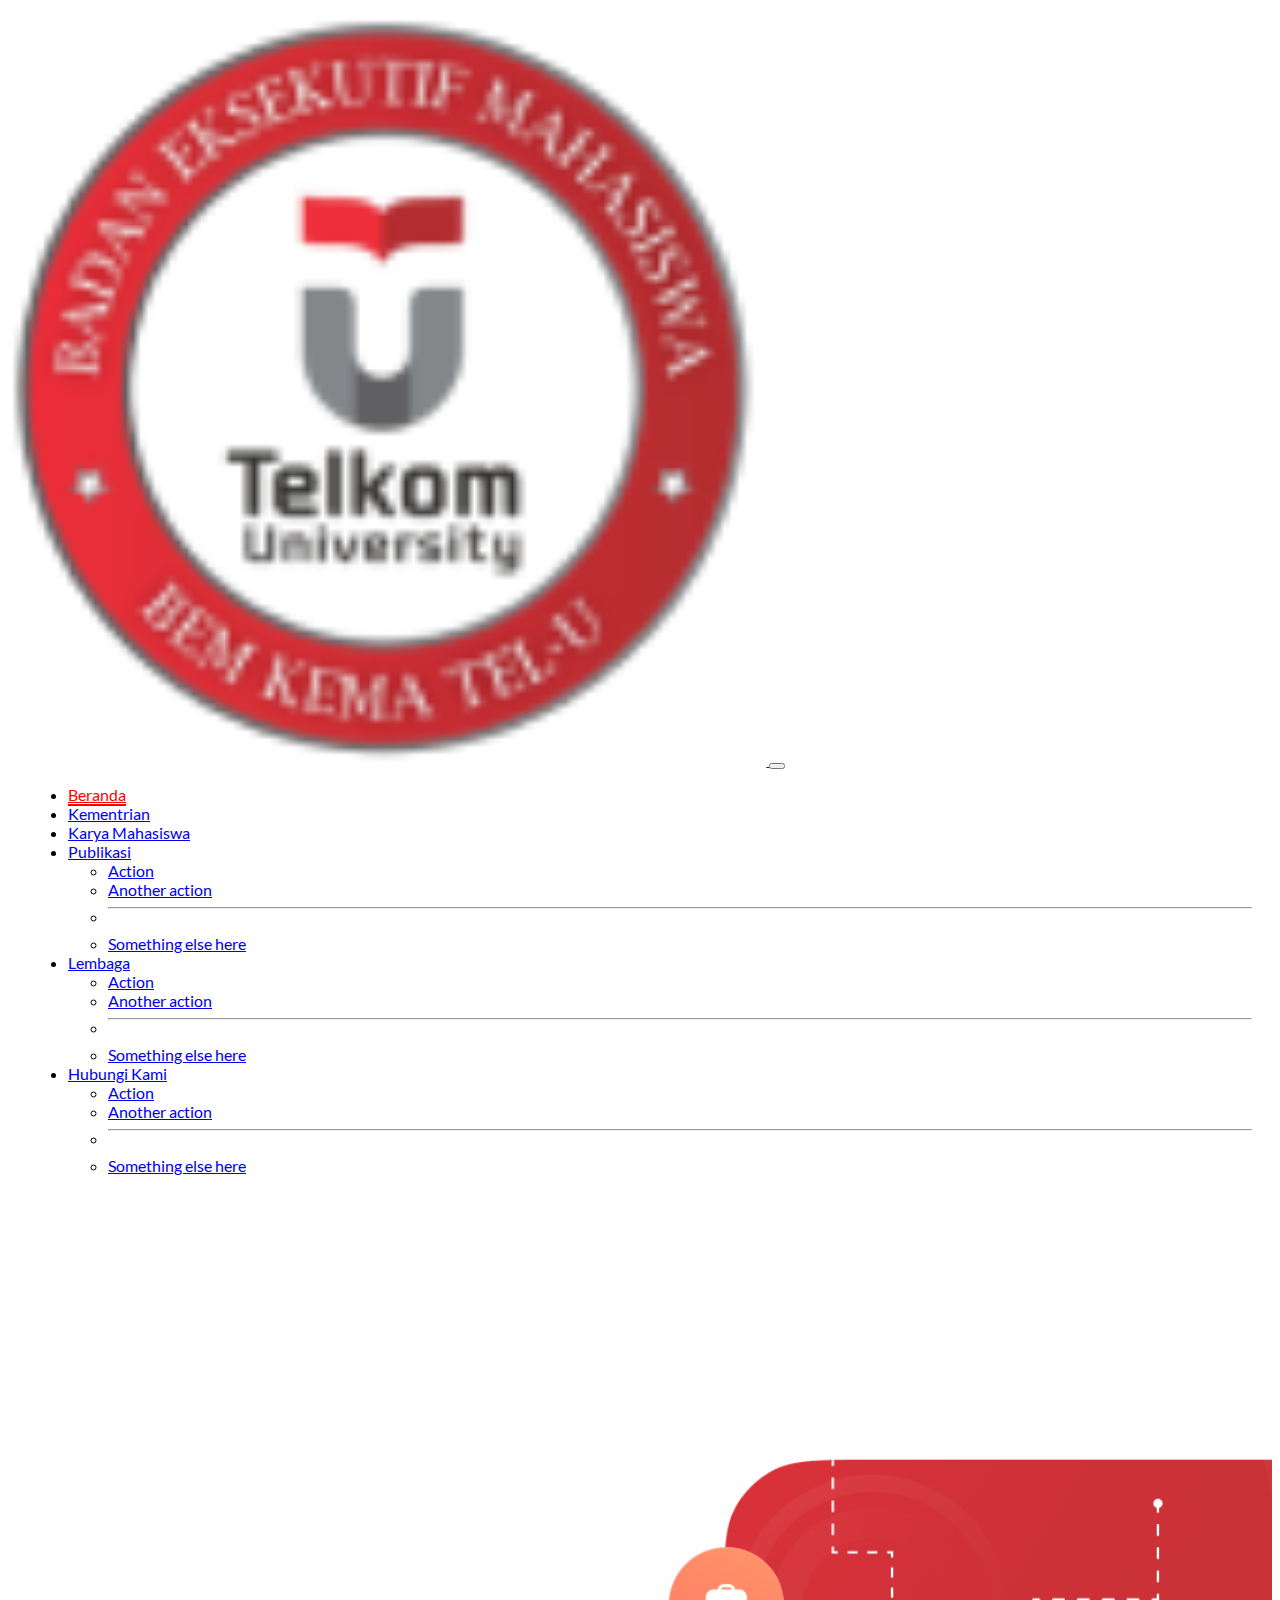
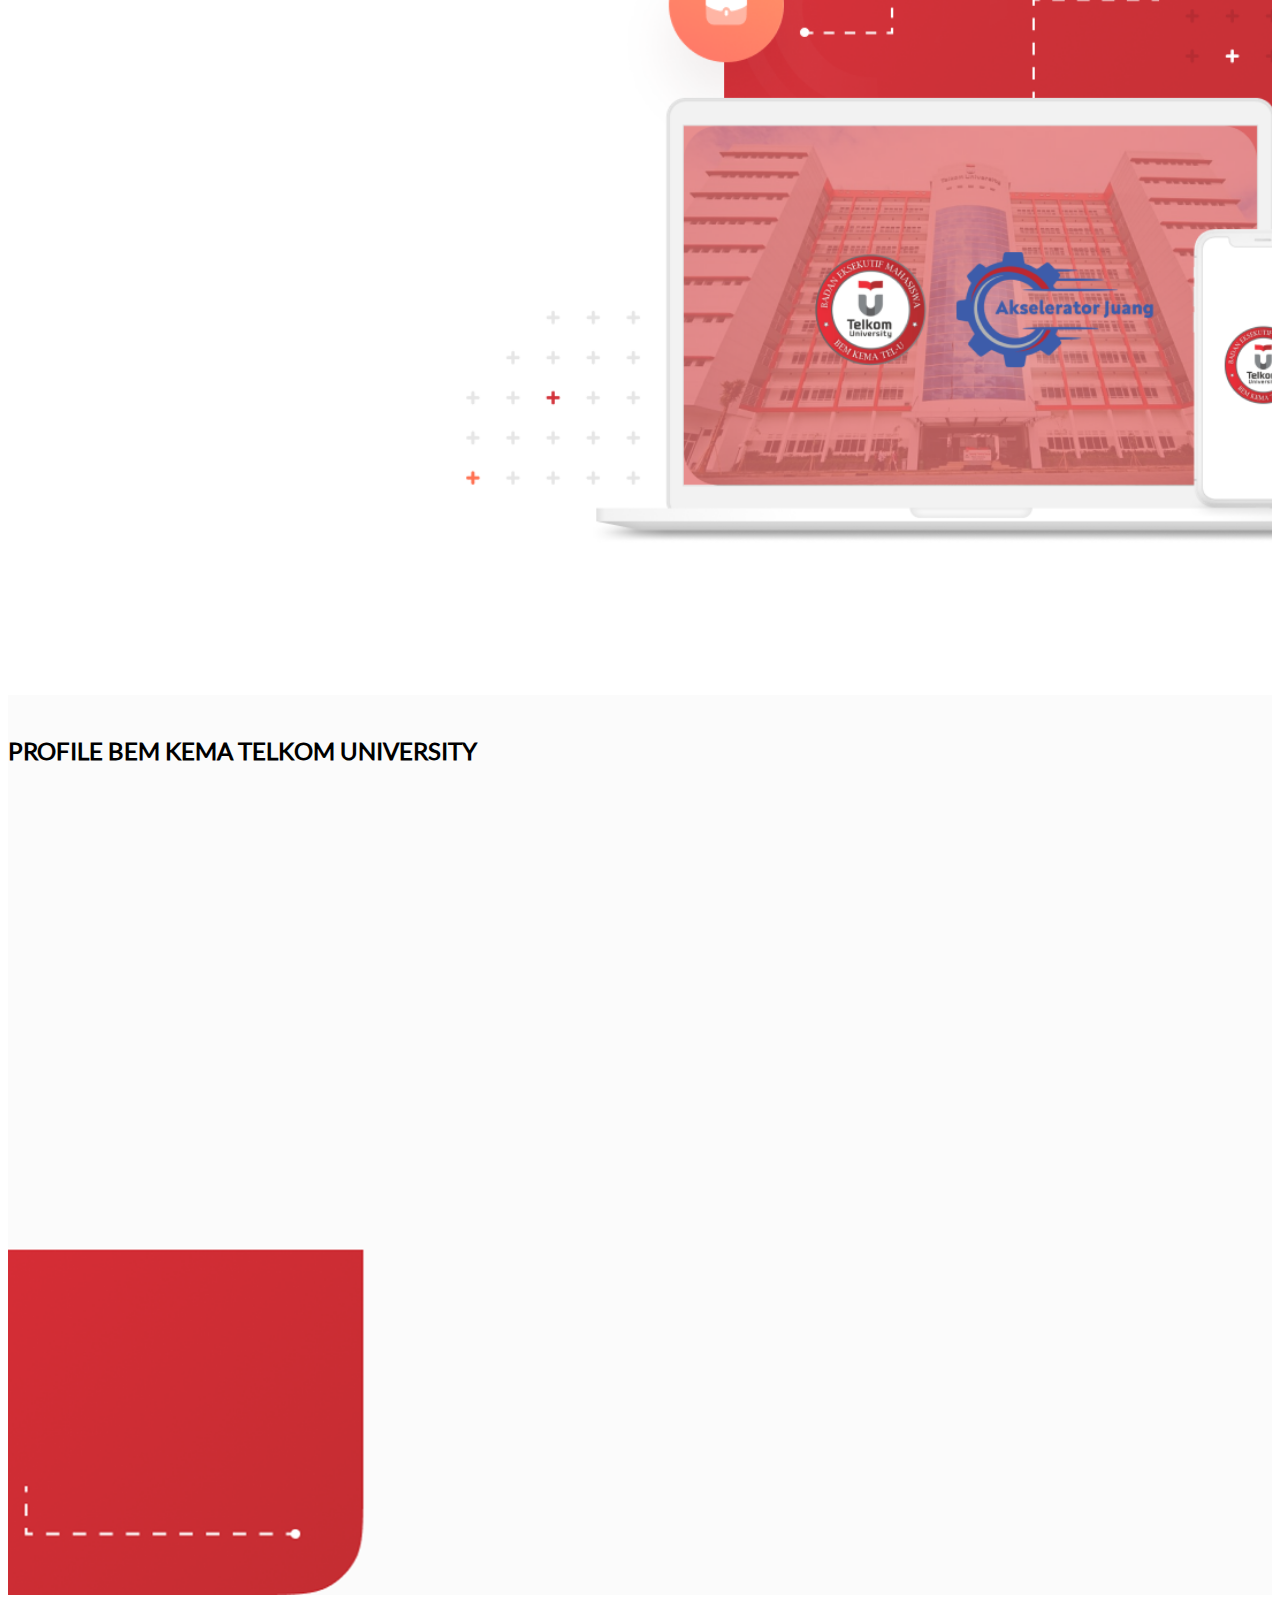
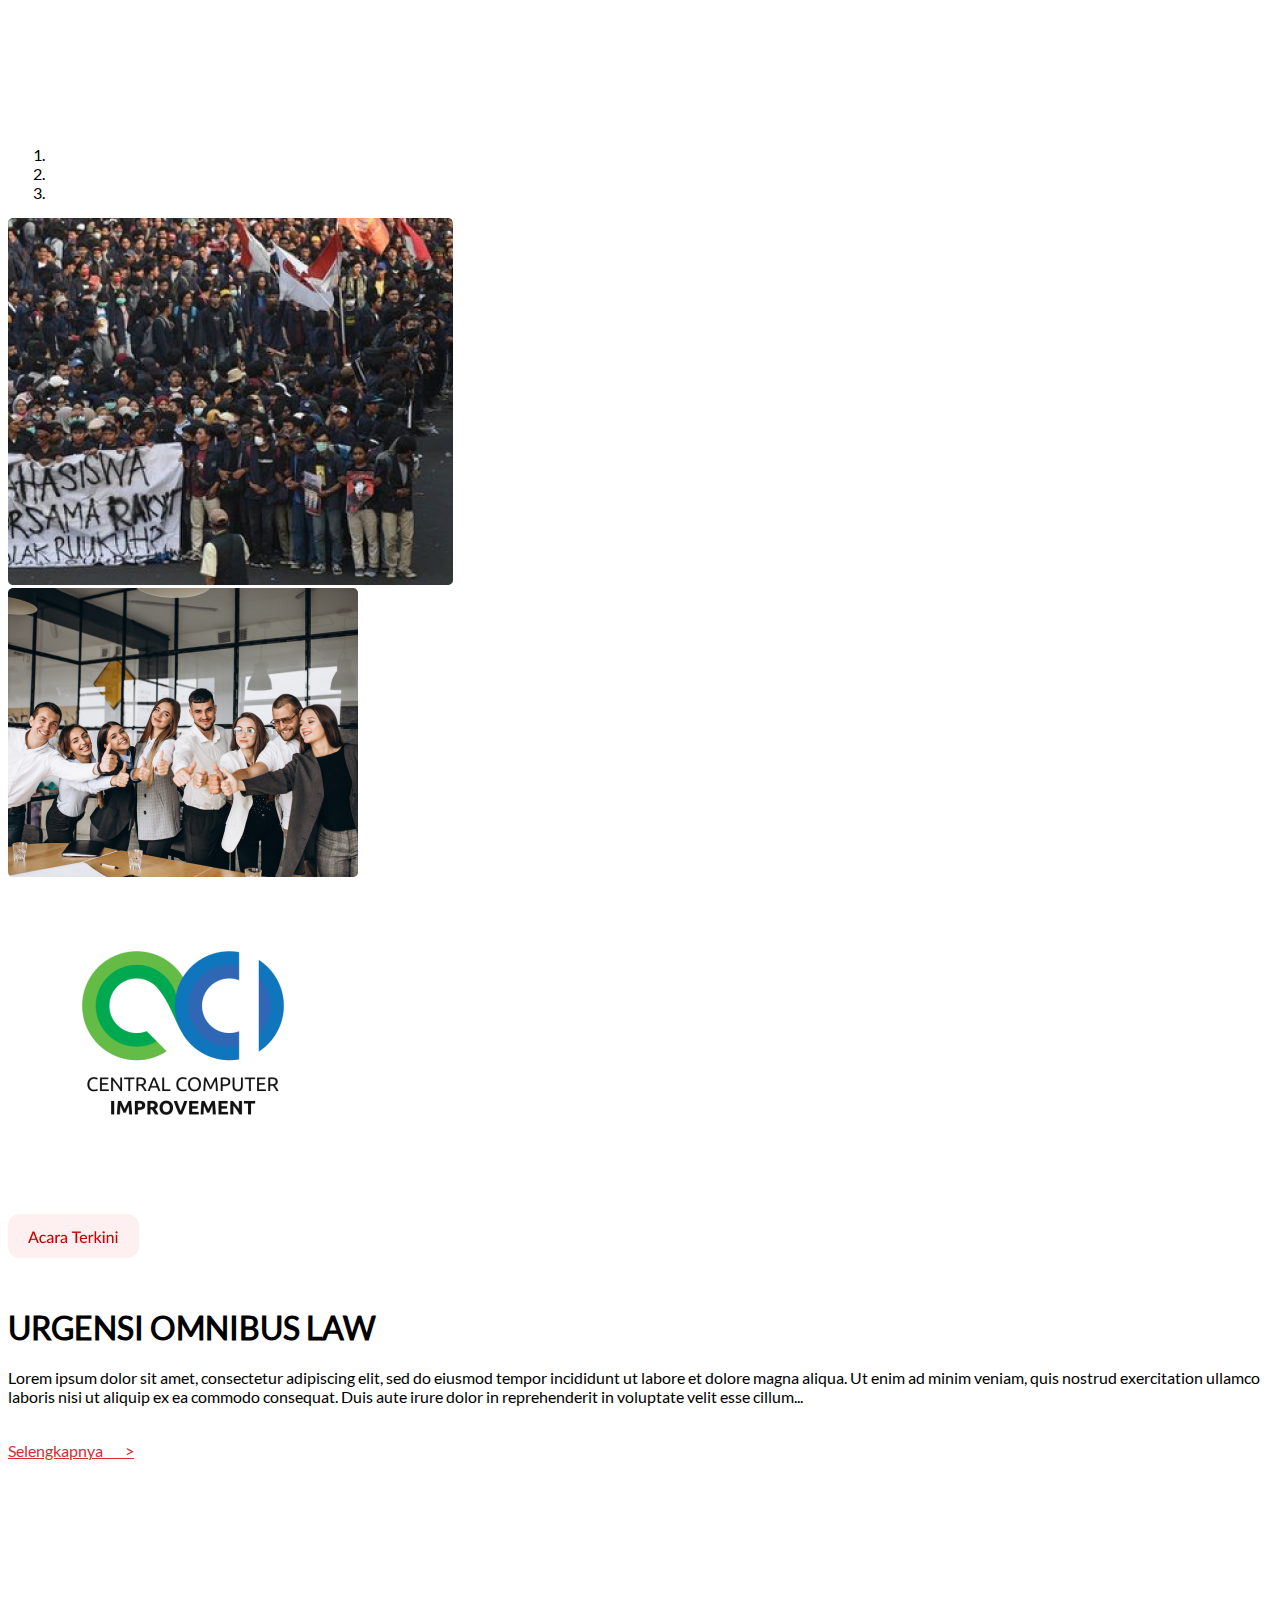
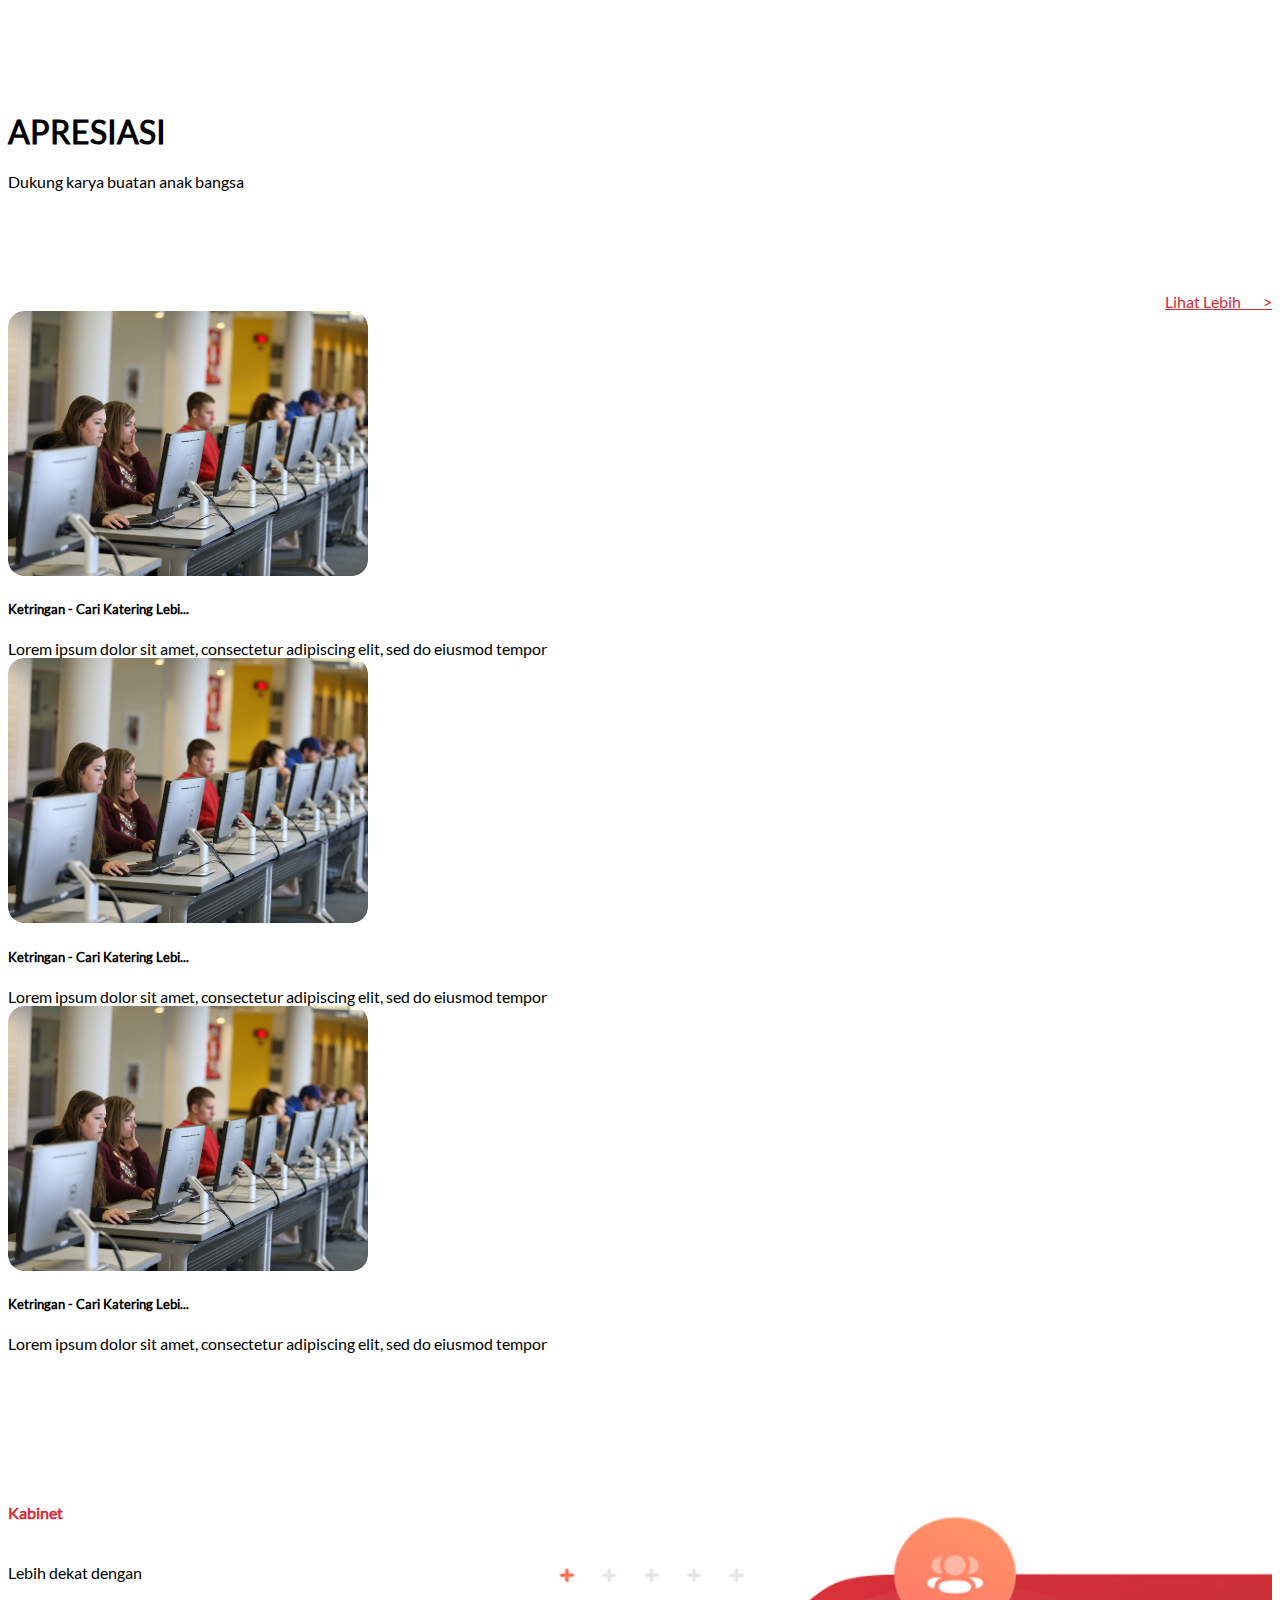
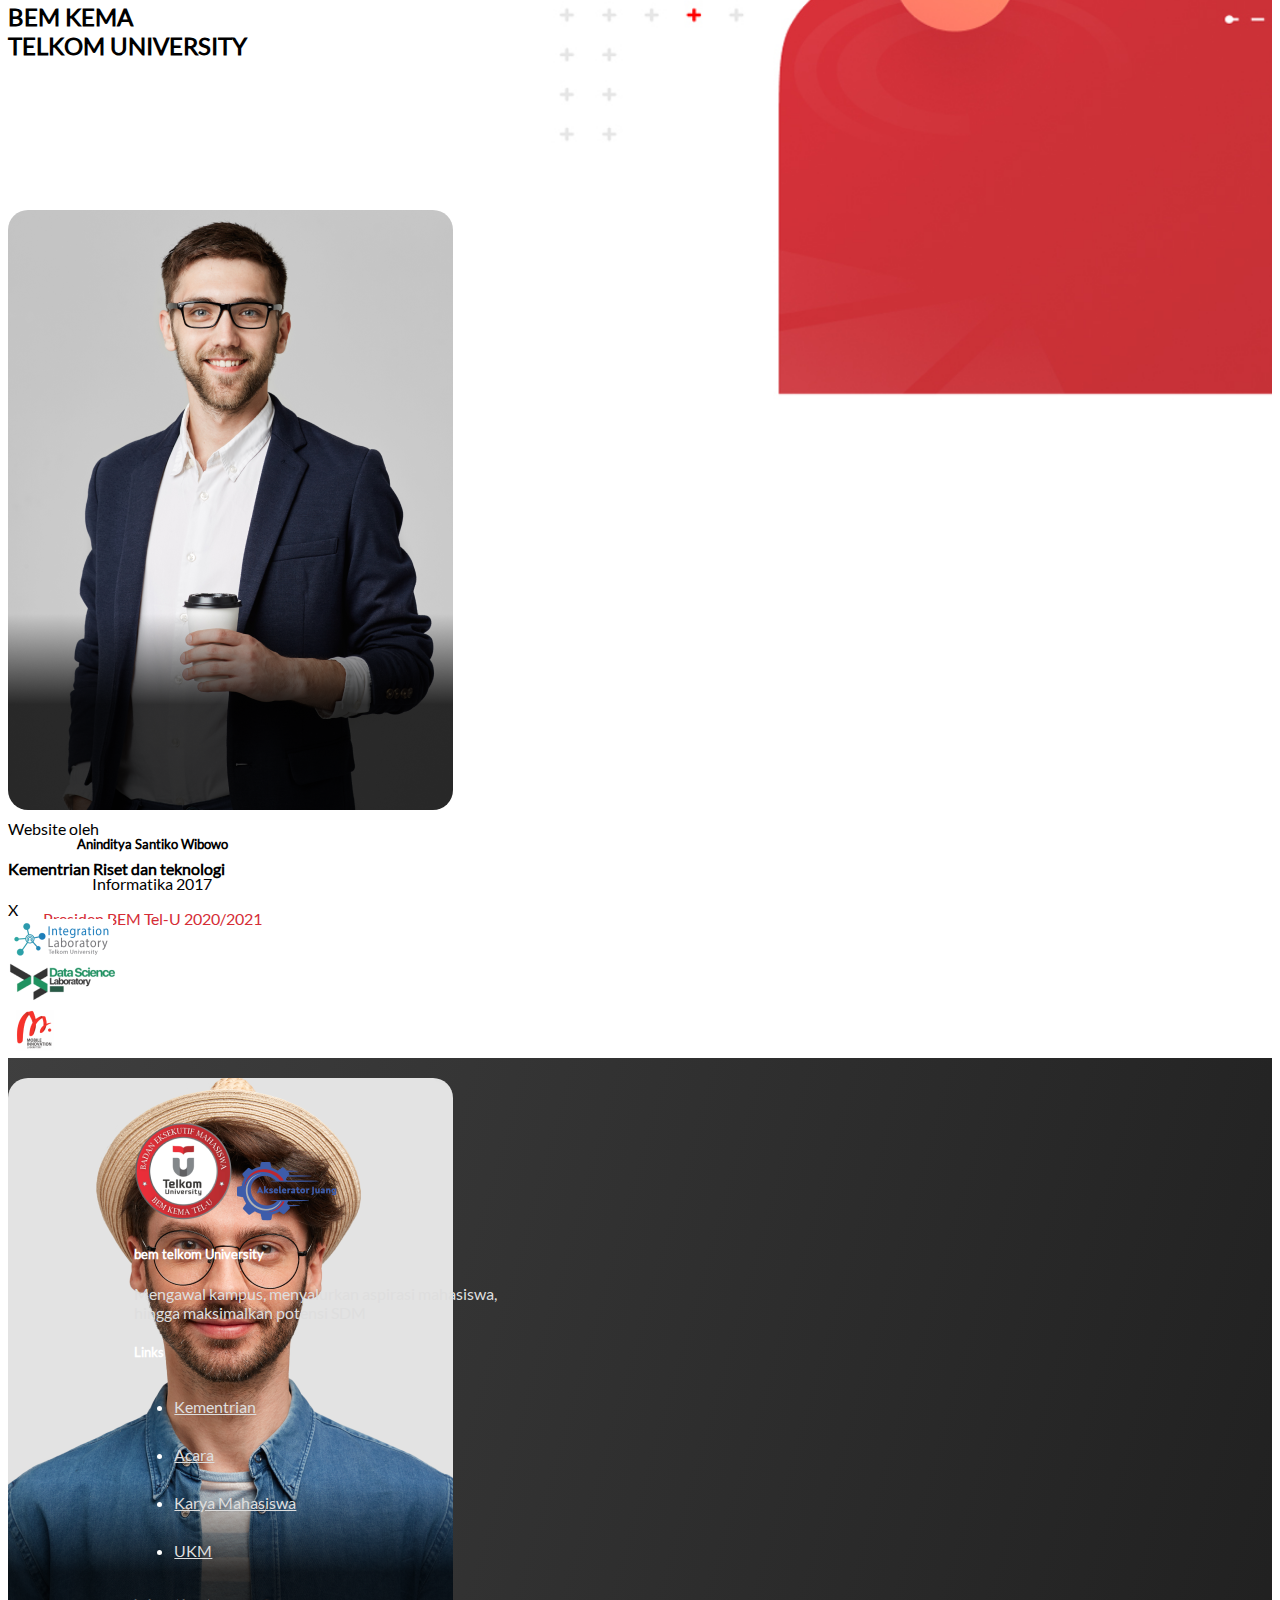
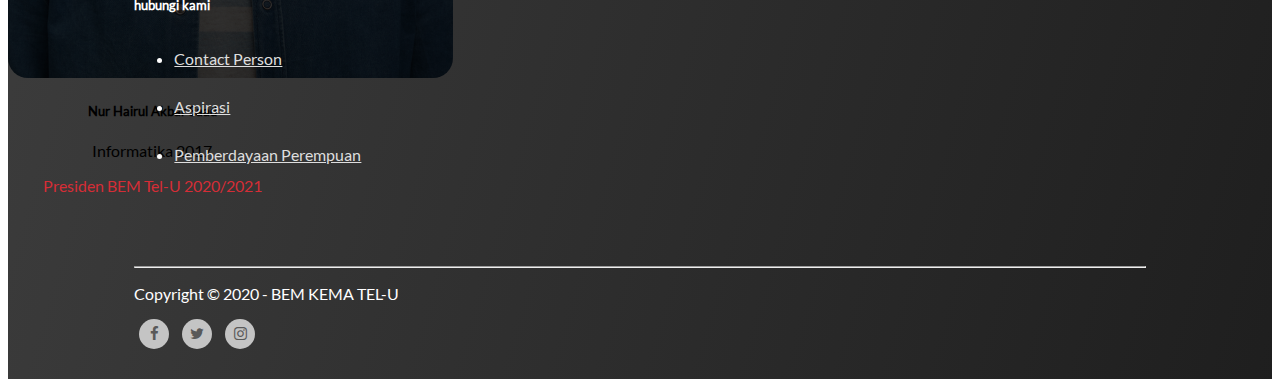
==== commit ffba94f3: "responsive all" ====
--- a/index2.html
+++ b/index2.html
@@ -5,7 +5,12 @@
   <!-- Required meta tags -->
   <meta charset="utf-8" />
   <meta name="viewport" content="width=device-width, initial-scale=1" />
+  <link rel="shortcut icon" href="../assets/images/logo-tel.png" type="image/x-icon">
+  <link href="https://unpkg.com/aos@2.3.1/dist/aos.css" rel="stylesheet">
   <link rel="stylesheet" href="assets/css/style.css">
+  <link href="https://maxcdn.bootstrapcdn.com/font-awesome/4.7.0/css/font-awesome.min.css" rel="stylesheet">
+  <title>Selamat Datang</title>
+
   <!-- Bootstrap CSS -->
 
   <link rel="stylesheet" href="https://cdn.jsdelivr.net/npm/bootstrap@4.5.3/dist/css/bootstrap.min.css"
@@ -90,40 +95,43 @@
     </div>
   </nav>
 
-  <section class="hero container">
-    <!-- <div class="hero-img"> -->
-    <div class="row">
-      <div class="col-6">
-        <div class="bem">
-          <p>BEM Kema Telkom University</p>
-        </div>
-        <div class="kabinet">
-          <h1>KABINET <br> AKSELERATOR JUANG</h1>
-        </div>
-        <div class="deskripsi">
-          <p>Mengawal kampus, menyalurkan aspirasi mahasiswa, <br> hingga maksimalkan potensi SDM
-          <p>
-        </div>
-      </div>
-    </div>
-
-    <button id="btn-more" type="button" class="btn btn-primary btn-lg">Selengkapnya &nbsp;&nbsp;&nbsp; > </button>
+  <section class="hero">
+    <div class="container">
+      <div class="row">
+        <div class="hero-content col-lg-6 col-md-12">
+          <div data-aos="fade-up" class="bem">
+            <p>BEM Kema Telkom University</p>
+          </div>
+          <div data-aos="fade-left" class="kabinet">
+            <h1>KABINET <br> AKSELERATOR JUANG</h1>
+          </div>
+          <div data-aos="fade-up" class="deskripsi">
+            <p>Mengawal kampus, menyalurkan aspirasi mahasiswa, <br> hingga maksimalkan potensi SDM
+            <p>
+          </div>
+        </div>
+      </div>
+
+      <button data-aos="zoom-in" id="btn-more" type="button" class="btn btn-primary btn-lg btn-sm">Selengkapnya
+        &nbsp;&nbsp;&nbsp; > </button>
+    </div>
 
   </section>
 
   <section class="video-profile">
     <div class="container">
       <div class="row justify-content-center">
-        <div class="col-12">
-          <h4
-            class="font-weight-normal text-center text-main wow animate__animated animate__delay-1s animate__fadeInDown py-3">
+        <div class="col-lg-12 md-12">
+          <h4 data-aos="fade-up" class="font-weight-normal text-center text-main  py-3">
             Video Profile</h4>
-          <h2 class=" profil font-weight-bold text-center wow animate__animated animate__delay-1s animate__fadeInUp">
+          <h2 class=" profil font-weight-bold text-center ">
             PROFILE BEM KEMA TELKOM UNIVERSITY</h2>
-          <iframe id="video" style="border-radius: 20px;" width="100%" height="140%"
-            src="https://www.youtube.com/embed/p_cTHHEiQtM" frameborder="0"
-            allow="accelerometer; autoplay; clipboard-write; encrypted-media; gyroscope; picture-in-picture"
-            allowfullscreen></iframe>
+          <div data-aos="fade-up-left" class="yt-video embed-responsive embed-responsive-16by9">
+            <iframe id="video" style="border-radius: 20px;" src="https://www.youtube.com/embed/p_cTHHEiQtM"
+              frameborder="0"
+              allow="accelerometer; autoplay; clipboard-write; encrypted-media; gyroscope; picture-in-picture"
+              allowfullscreen></iframe>
+          </div>
         </div>
       </div>
     </div>
@@ -131,9 +139,9 @@
   </section>
 
   <section class="acara-terkini">
-    <div class="container" style="padding-top: 150px;">
-      <div class="row">
-        <div class="col-sm-12 col-md-6 wow animate__animated animate__delay-1s animate__fadeInRight">
+    <div class="container">
+      <div class="row">
+        <div class="col-sm-12">
           <div id="carouselExampleIndicators" class="carousel slide" data-ride="carousel">
             <ol class="carousel-indicators">
               <li data-target="#carouselExampleIndicators" data-slide-to="0" class="active"></li>
@@ -175,80 +183,76 @@
           <a href="" class="font-weight-bold text-main">Selengkapnya &emsp; > </a>
         </div>
       </div>
-
-      <div class="container" style="padding-top: 80px; padding-bottom: 80px;">
-        <div class="row">
-          <div class="col-xs-12 col-md-6 py-4">
-            <h1 class="font-weight-normal wow wow animate__animated animate__delay-1s animate__bounceInUp">
-              APRESIASI <br>
-            </h1>
-            <p class="text-dark2 wow wow animate__animated animate__delay-1s animate__bounceInUp">
-              Dukung karya buatan anak bangsa
-            </p>
-          </div>
-          <div class="col-xs-12 col-md-6 wow wow animate__animated animate__delay-1s animate__bounceInUp"
-            style="text-align: right; padding-top: 85px;">
-            <a href="" class="font-weight-bold text-main">Lihat Lebih &emsp; > </a>
-          </div>
-        </div>
-        <div class="row py-3">
-          <div class="col-xs-12 col-md-4 py-4">
-            <img src="./assets/images/people.png" class="img-fluid" alt="Meet"
-              style="border-radius: 16px; width: 360px; height: 265px;">
-            <h5 class="pt-3">Ketringan - Cari Katering Lebi...</h5>
-            <div class="text-dark2">
-              Lorem ipsum dolor sit amet, consectetur adipiscing elit, sed do eiusmod tempor
-            </div>
-          </div>
-
-          <div class="col-xs-12 col-md-4 py-4">
-            <img src="./assets/images/people.png" class="img-fluid" alt="Meet"
-              style="border-radius: 16px; width: 360px; height: 265px;">
-            <h5 class="pt-3">Ketringan - Cari Katering Lebi...</h5>
-            <div class="text-dark2">
-              Lorem ipsum dolor sit amet, consectetur adipiscing elit, sed do eiusmod tempor
-            </div>
-          </div>
-
-          <div class="col-xs-12 col-md-4 py-4">
-            <img src="./assets/images/people.png" class="img-fluid" alt="Meet"
-              style="border-radius: 16px; width: 360px; height: 265px;">
-            <h5 class="pt-3">Ketringan - Cari Katering Lebi...</h5>
-            <div class="text-dark2">
-              Lorem ipsum dolor sit amet, consectetur adipiscing elit, sed do eiusmod tempor
-            </div>
-          </div>
-        </div>
-      </div>
-
+      <div class="apresiasi">
+        <div class="container" style="padding-top: 80px; padding-bottom: 80px;">
+          <div class="row">
+            <div class="col-xs-12 col-md-6 py-4">
+              <h1 class="font-weight-normal wow wow animate__animated animate__delay-1s animate__bounceInUp">
+                APRESIASI <br>
+              </h1>
+              <p class="text-dark2 wow wow animate__animated animate__delay-1s animate__bounceInUp">
+                Dukung karya buatan anak bangsa
+              </p>
+            </div>
+            <div class="btn-lihat col-xs-12 col-md-6 wow wow animate__animated animate__delay-1s animate__bounceInUp"
+              style="text-align: right; ">
+              <a href="" class="font-weight-bold text-main">Lihat Lebih &emsp; > </a>
+            </div>
+          </div>
+          <div class="row py-3">
+            <div class="col-xs-12 col-md-4 py-4">
+              <img src="./assets/images/people.png" class="img-apresiasi img-fluid" alt="Meet"
+                style="border-radius: 16px; width: 360px; height: 265px;">
+              <h5 class="pt-3">Ketringan - Cari Katering Lebi...</h5>
+              <div class="text-dark2">
+                Lorem ipsum dolor sit amet, consectetur adipiscing elit, sed do eiusmod tempor
+              </div>
+            </div>
+
+            <div class="col-xs-12 col-md-4 py-4">
+              <img src="./assets/images/people.png" class="img-apresiasi img-fluid" alt="Meet"
+                style="border-radius: 16px; width: 360px; height: 265px;">
+              <h5 class="pt-3">Ketringan - Cari Katering Lebi...</h5>
+              <div class="text-dark2">
+                Lorem ipsum dolor sit amet, consectetur adipiscing elit, sed do eiusmod tempor
+              </div>
+            </div>
+
+            <div class="col-xs-12 col-md-4 py-4">
+              <img src="./assets/images/people.png" class="img-apresiasi img-fluid" alt="Meet"
+                style="border-radius: 16px; width: 360px; height: 265px;">
+              <h5 class="pt-3">Ketringan - Cari Katering Lebi...</h5>
+              <div class="text-dark2">
+                Lorem ipsum dolor sit amet, consectetur adipiscing elit, sed do eiusmod tempor
+              </div>
+            </div>
+          </div>
+        </div>
+      </div>
     </div>
   </section>
 
   <section class="presiden">
     <div class="container">
       <div class="row">
-        <div class="col-xs-12 col-md-5 py-4">
+        <div class="col-xs-12 col-md-12 col-lg-4 py-4">
           <div>
             <h4 class="font-weight-normal text-main wow animate__animated animate__delay-1s animate__fadeInDown py-3">
               Kabinet
             </h4>
           </div>
-          <div style="padding-top: 20px;">
-            <p>
+          <div class="sub-header">
+            <p style="padding-top: 20px;">
               Lebih dekat dengan
             </p>
-          </div>
-          <div>
-            <h1 class="font-weight-bold wow animate__animated animate__delay-1s animate__fadeInUp">BEM KEMA</h1>
-            <h1 class="font-weight-bold wow animate__animated animate__delay-1s animate__fadeInUp">
-              TELKOM UNIVERSITY
-            </h1>
-          </div>
-        </div>
-
-        <div class="foto foto-1 col-md-3">
+            <h2 class="font-weight-bold wow animate__animated animate__delay-1s animate__fadeInUp">BEM KEMA <br> TELKOM
+              UNIVERSITY</h2>
+          </div>
+        </div>
+
+        <div class="foto col-lg-4 col-md-6 col-sm-12">
           <div id="card-kabinet" class="card rounded" style="width: 18rem;">
-            <img id="foto-kabinet" src="assets/images/person-1.png" class="card-img-top" alt="...">
+            <img id="foto-kabinet" src="assets/images/person-1.png" class="card-img-top img-fluid" alt="...">
             <div class="card-body">
               <h5 class="font-weight-bold font-italic">
                 Aninditya Santiko Wibowo
@@ -258,9 +262,9 @@
             </div>
           </div>
         </div>
-        <div class="foto foto-1 col-md-3">
+        <div class="foto col-lg-4 col-md-6 col-sm-12 ">
           <div id="card-kabinet" class="card rounded" style="width: 18rem;">
-            <img id="foto-kabinet" src="assets/images/person-2.png" class="card-img-top" alt="...">
+            <img id="foto-kabinet" src="assets/images/person-2.png" class="card-img-top img-fluid" alt="...">
             <div class="card-body">
               <h5 class="font-weight-bold font-italic">
                 Nur Hairul Akbar Saad
@@ -270,23 +274,102 @@
             </div>
           </div>
         </div>
-        <div class="col-md-1"></div>
       </div>
     </div>
   </section>
-  <div id="box-made-by" class="container shadow p-1 mb-1 bg-white rounded d-flex justify-content-center">
-    <div class=" row">
-      <div class="col-md-12">
-        <p>Website oleh</p>
-      </div>
-      <div class="col-md-8">
-        <img src="./assets/images/logo-kabinet.png" width="75" alt="">
-      </div>
-    </div>
+  <div class="info-panel container shadow p-1 mb-1 bg-white rounded d-flex justify-content-center">
+    <div class="col-lg-10 ">
+      <div class=" row">
+        <div class="col-md-12">
+          <p>Website oleh</p>
+        </div>
+        <div class="col-md-5">
+          <h4>Kementrian Riset dan teknologi</h4>
+        </div>
+        <div class="col-md-1">
+          X
+        </div>
+        <div class="col-md-2">
+          <img src="assets/images/lab-integrasi.png" alt="">
+        </div>
+        <div class="col-md-2">
+          <img src="assets/images/data-science.png" alt="">
+        </div>
+        <div class="col-md-2">
+          <img src="assets/images/mobile-inovasi.png" alt="">
+        </div>
+      </div>
+    </div>
+
   </div>
-  <div id="telkom-footer">
-
-  </div>
+  <footer class="bg-footer text-lg-start">
+    <div style="padding:5% 10%;" class="container-fluid ">
+      <div class="row">
+        <div class="col-lg-6 col-md-12 mb-4 mb-md-0">
+          <img src="assets/images/logo-tel.png" class="img-fluid" alt="">
+          <img src="assets/images/logo-kabinet.png" class="img-fluid" alt="">
+          <h5 class="text-uppercase">bem telkom University</h5>
+          <p style="color: #DEDEDE; font-weight: lighter;">
+            Mengawal kampus, menyalurkan aspirasi mahasiswa, <br>
+            hingga maksimalkan potensi SDM
+          </p>
+        </div>
+        <div class="col-lg-3 col-md-6 mb-4 mb-md-0">
+          <h5 class="text-uppercase mb-0">Links</h5>
+
+          <ul style="line-height: 3;" class="list-unstyled mb-0">
+            <li>
+              <a href="#!" class="text-link">Kementrian</a>
+            </li>
+            <li>
+              <a href="#!" class="text-link">Acara</a>
+            </li>
+            <li>
+              <a href="#!" class="text-link">Karya Mahasiswa</a>
+            </li>
+            <li>
+              <a href="#!" class="text-link">UKM</a>
+            </li>
+          </ul>
+        </div>
+        <div class="col-lg-3 col-md-6 mb-4 mb-md-0">
+          <h5 class="text-uppercase mb-0">hubungi kami</h5>
+          <ul style="line-height: 3;" class="list-unstyled">
+            <li>
+              <a href="#!" class="text-link">Contact Person</a>
+            </li>
+            <li>
+              <a href="#!" class="text-link">Aspirasi</a>
+            </li>
+            <li>
+              <a href="#!" class="text-link">Pemberdayaan Perempuan</a>
+            </li>
+
+          </ul>
+        </div>
+
+      </div>
+    </div>
+    <div style="padding:0 10%;" class="footer-socmed container-fluid ">
+      <hr>
+      <div class="row">
+        <div class="col-lg-3 col-sm-12">
+          <p> Copyright © 2020 - BEM KEMA TEL-U</p>
+        </div>
+        <div class="col-lg-7"></div>
+        <div class="col-lg-2 col-sm-12">
+          <ul class="social-network social-circle">
+            <li><a href="#" class="icoFacebook" title="Facebook"><i class="fa fa-facebook"></i></a></li>
+            <li><a href="#" class="icoLinkedin" title="twitter"><i class="fa fa-twitter"></i></a></li>
+            <li><a href="#" class="icoInstagram" title="Linkedin"><i class="fa fa-instagram"></i></a>
+            </li>
+
+          </ul>
+        </div>
+      </div>
+    </div>
+  </footer>
+
 
 
 
@@ -300,7 +383,16 @@
   <script src="https://cdn.jsdelivr.net/npm/bootstrap@4.5.3/dist/js/bootstrap.bundle.min.js"
     integrity="sha384-ho+j7jyWK8fNQe+A12Hb8AhRq26LrZ/JpcUGGOn+Y7RsweNrtN/tE3MoK7ZeZDyx"
     crossorigin="anonymous"></script>
-
+  <script src="https://unpkg.com/aos@2.3.1/dist/aos.js"></script>
+  <script>
+    AOS.init({
+      
+      delay: 200, // values from 0 to 3000, with step 50ms
+      duration: 1000, // values from 0 to 3000, with step 50ms
+      once: true
+    }
+    );
+  </script>
 
 </body>
 
--- a/assets/css/style.css
+++ b/assets/css/style.css
@@ -19,58 +19,189 @@
     border-bottom: 2px solid red;
 }
 
+.info-panel
+{
+}
+
+.bg-footer{
+    background: linear-gradient(285.81deg, #1E1E1E -1.83%, #464646 122.41%);
+
+    color: #fff;
+    padding-bottom: 30px;
+}
+
+a.text-link{
+    color: #DEDEDE;
+    line-height: 1.6;
+    transition: 0.3s;
+
+}
+a.text-link:hover{
+    text-decoration: none;
+    color: #F54F6D;
+
+}
+  /* footer social icons */
+
+ul.social-network {
+    list-style: none;
+    display: inline;
+    margin-left: 0 !important;
+    padding: 0;
+  }
+  
+  ul.social-network li {
+    display: inline;
+    margin: 0 5px;
+  }
+  
+  
+  
+  .social-network a.icoFacebook:hover {
+    background-color: #3B5998;
+  }
+  
+  .social-network a.icoLinkedin:hover {
+    background-color: #007bb7;
+  }
+
+  .social-network a.icoInstagram:hover {
+    background: linear-gradient(45deg, #f09433 0%,#e6683c 25%,#dc2743 50%,#cc2366 75%,#bc1888 100%); 
+  }
+  
+  .social-network a.icoFacebook:hover i,
+  .social-network a.icoLinkedin:hover i,
+  .social-network a.icoInstagram:hover i {
+    color: #fff;
+  }
+  
+  .social-network a.socialIcon:hover,
+  .socialHoverClass {
+    color: #44BCDD;
+  }
+  
+  .social-circle li a {
+    display: inline-block;
+    position: relative;
+    margin: 0 auto 0 auto;
+    -moz-border-radius: 50%;
+    -webkit-border-radius: 50%;
+    border-radius: 50%;
+    text-align: center;
+    width: 30px;
+    height: 30px;
+    font-size: 15px;
+  }
+  
+  .social-circle li i {
+    margin: 0;
+    line-height: 30px;
+    text-align: center;
+  }
+  
+  .social-circle li a:hover i,
+  .triggeredHover {
+    -moz-transform: rotate(360deg);
+    -webkit-transform: rotate(360deg);
+    -ms--transform: rotate(360deg);
+    transform: rotate(360deg);
+    -webkit-transition: all 0.2s;
+    -moz-transition: all 0.2s;
+    -o-transition: all 0.2s;
+    -ms-transition: all 0.2s;
+    transition: all 0.2s;
+  }
+  
+  .social-circle i {
+    color: #595959;
+    -webkit-transition: all 0.8s;
+    -moz-transition: all 0.8s;
+    -o-transition: all 0.8s;
+    -ms-transition: all 0.8s;
+    transition: all 0.8s;
+  }
+  
+  .social-network a {
+    background-color: #C4C4C4;
+  }
+
+  @media screen and (max-width: 767px) {
+.footer-socmed {
+    text-align: center;
+}  
+}
+
+/* ++++++++++++++++++++++++++++++++++++++++++++ HALAMAN INDEX +++++++++++++++++++++++++++++++++++++++++++++++++++++++++++++++ */
+
+
 .hero {
-    position: relative;
-}
-
-.hero-img {
-    position: absolute;
-    float: right;
-    align-items: center;
     background-image: url(../images/Bg-Home1.png);
     width: 100%;
-    height: 100%;
-}
+    height: 100vh;
+    background-position: center;
+    background-repeat: no-repeat;
+    background-size: cover;
+    margin-bottom: 50px;
+}
+.hero-content{
+    margin-top: 60px;
+}
+
+
 
 .bem {
-    font-size: 20px;
+    /* font-size: 20px; */
     color: #D52D36;
     margin-top: 150px;
 }
 
 .kabinet h1 {
     font-weight: 900;
-    font-size: 50px;
+    /* font-size: 50px; */
 }
 
 .deskripsi p {
-    font-size: 20px;
+    /* font-size: 20px; */
     color: #656B78;
     margin-top: 30px;
 }
 
-#laptop {
-    margin-left: 111px;
-}
-
 #btn-more {
-    /* margin-top: -250px; */
     border-radius: 15px;
     padding: 20px 40px;
     background-color: #D52D36;
     border-color: #D52D36;
-}
+    box-shadow: 0px 4px 40px rgba(0, 0, 0, 0.05);
+}
+
+@media screen and (max-width: 767px) {
+    .hero{
+        background-image: none;
+        text-align: center;
+        height: auto;
+    }
+    .hero-content {
+        margin-top: 10px;
+    }
+    
+    #btn-more {
+        padding: 10px 30px;
+    }
+    }
 
 /* section vidpro */
 
 .video-profile {
-    background-image: url(../images/Bg-Home2.png);
-    background-position: center;
-    background-repeat: no-repeat;
-    background-size: cover;
-    width: 100%;
-    height: 911px;
-}
+    background-image: url(../images/bgHome2.png);
+    background-position: center;
+    background-repeat: no-repeat;
+    background-size:cover;
+    width: 100%;
+    height: 100vh;
+}
+
+
+
 
 .text-main {
     color: #D52D36 !important;
@@ -80,10 +211,23 @@
 .profil {
     font-weight: 700;
 }
-
-#video {
-    margin-top: 80px;
-}
+.yt-video{
+    margin-top: 70px;
+    margin-bottom: 100px;
+}
+
+@media screen and (max-width: 767px) {
+    .video-profile {
+        width: 100%;
+        height: auto;
+    background-size:auto;
+    background-color: #FBFBFB;
+
+    }
+}
+
+
+
 
 /* section acara terkini */
 
@@ -96,26 +240,50 @@
     height: 100%;
 }
 
+.acara-terkini .container {
+    margin-top: 150px;
+}
+
+.btn-lihat {
+    padding-top: 85px;
+}
+
+.img-apresiasi {
+    object-fit: cover;
+}
+
+@media screen and (max-width: 767px) {
+    .acara-terkini .container {
+        margin-top: 60px;
+    }
+    .apresiasi .container .row {
+        text-align: center;
+    }
+    .btn-lihat {
+        padding-top: 0;
+    }
+    }
+
 /* section kabinet */
 
 .presiden {
-    background-image: url(../images/Bg-Home4.png);
-    background-position: center;
-    background-repeat: no-repeat;
-    background-size: cover;
-    width: 100%;
-    height: 920px;
-}
-
-.foto {
-    text-align: center;
-    margin-left: 40px;
-    margin-top: 150px;
-}
+    background-image: url(../images/Bg-Home4.jpg);
+    background-position: center;
+    background-repeat: no-repeat;
+    background-size: cover;
+    width: 100%;
+    height: 100vh;
+}
+
+
+
 
 #card-kabinet {
     background-color: transparent !important;
     border: transparent !important;
+    text-align: center;
+    margin-top: 150px;
+
 }
 
 #foto-kabinet {
@@ -126,22 +294,38 @@
     color: #D52D36 !important;
 }
 
+@media screen and (max-width: 768px) {
+.presiden{
+    height: auto;
+    }
+.foto{
+transform: scale(0.8);
+}
+#card-kabinet{
+    margin-top: -20px;
+
+}
+.sub-header {
+    text-align: center;
+}
+}
+
+@media (min-width: 768px) { 
+    
+ }
+
+
+
 /* box dibuat oleh */
 
-#box-made-by {
+/* #box-made-by {
     position: absolute;
     margin-top: -30px;
-}
-
-#telkom-footer {
-    background-image: url(../images/Bg-Footer.png);
-    background-position: center;
-    background-repeat: no-repeat;
-    background-size: cover;
-    width: 100%;
-    height: 531px;
-    position: absolute;
-}
+} */
+
+
+
+/*++++++++++++++++++++++++++++++++++++++++++++++++++++++++++  HALAMAN PUBLIKASI   ++++++++++++++++++++++++++++++++++++++++++++++++*/
 
 .berita-terkini {
     align-items: center;
@@ -165,15 +349,41 @@
     position: relative;
 }
 
-.bg-gambar {
-    background-image: url(../images/bg-publikasi.png);
+.bg-gambar-atas {
     width: 100%;
     background-repeat: no-repeat;
     position: absolute;
-    float: right;
-}
-
-.bg-menteri {
+     right: 0;
+}
+
+.img-berita-lain{
+    object-fit: cover;
+}
+
+a.link-berita {
+    color: #333;
+    font-weight: 500;
+    transition: 0.3s;
+}
+.link-berita:hover{
+    text-decoration: none;
+    color: #F54F6D;
+
+}
+
+@media screen and (min-width: 767px) {
+    .bg-gambar-atas {
+        width: 50%;
+       
+    }
+   
+}
+
+
+
+/*++++++++++++++++++++++++++++++++++++++++++++++++++++++++   HALAMAN KEMENTRIAN ++++++++++++++++++++++++++++++++++++++++++++++++++++++++++++++++++++++++++++++++++++++++++++++++*/
+
+.visi-misi {
     background-image: url(../images/bg-menteri.png);
     margin-top: 150px;
     width: 100%;
@@ -181,6 +391,11 @@
     background-repeat: no-repeat;
     background-size: cover;
     height: 1442px;
+}
+
+.visi-misi-text {
+    color: red;
+    border-bottom: 5px solid red;
 }
 
 .card-visi {
@@ -197,14 +412,14 @@
     margin-top: 50px;
 }
 
-.card-visi h1{
+.card-visi h1 {
     font-size: 30px;
     margin-left: 30px;
     margin-top: 30px;
     font-weight: 900;
 }
 
-.card-visi p{
+.card-visi p {
     font-size: 20px;
     margin-left: 30px;
     margin-top: 50px;
@@ -219,29 +434,35 @@
     left: 135px;
     top: 976px;
     border: 1px solid #E2E2E2;
-    box-sizing: border-box;
     box-shadow: 0px 14px 100px rgba(39, 39, 39, 0.02);
     border-radius: 20px;
+    border-top-right-radius: 100px;
     margin-left: 430px;
     margin-top: 50px;
 }
 
-.card-misi h1{
+.card-misi h1 {
     font-weight: 900;
     font-size: 30px;
     margin-left: 30px;
     margin-top: 35px;
 }
 
-.card-misi p{
+.card-misi p {
     color: #656B78;
     font-size: 20px;
     margin-left: 30px;
     margin-top: 65px;
     line-height: 35px;
 }
-
-.bg-menteri2{
+.logo-bg-menteri{
+    display: flex;
+    align-items: center;
+    justify-content: center;
+    flex-direction: column;
+}
+
+.bg-menteri2 {
     background-image: url(../images/bg-menteri2.png);
     /* margin-top: 150px; */
     width: 1520px;
@@ -251,7 +472,7 @@
     height: 700px;
 }
 
-.presiden-2{
+.presiden-2 {
     margin-top: -150px;
 }
 
@@ -269,7 +490,7 @@
     margin-top: -710px;
 }
 
-.bg-menteri3{
+.bg-menteri3 {
     background-image: url(../images/bg-menteri3.png);
     /* margin-top: 150px; */
     width: 1520px;
@@ -335,7 +556,7 @@
     margin-top: -950px;
 }
 
-.bg-menteri4{
+.bg-menteri4 {
     background-image: url(../images/bg-menteri4.png);
     /* margin-top: 150px; */
     width: 1390px;
@@ -366,14 +587,10 @@
     margin-top: -815px;
 }
 
-.bg-menteri5{
-    background-image: url(../images/bg-menteri5.png);
+.bg-menteri5 {
+   background-color: #FBFBFB;
     /* margin-top: 150px; */
-    width: 1520px;
-    background-position: center;
-    background-repeat: no-repeat;
-    background-size: cover;
-    height: 2800px;
+    width: 100%;
 }
 
 #foto-menteri1 {
@@ -383,100 +600,199 @@
     margin-top: -115px;
 }
 
-#foto-menteri2 {
-    width: 250px;
-    border-radius: 1.25rem;
-    margin-left: 420px;
-    margin-top: -642px;
-}
-
-#foto-menteri3 {
-    width: 250px;
-    border-radius: 1.25rem;
-    margin-left: 740px;
-    margin-top: -790px;
-}
-
-#foto-menteri4 {
-    width: 250px;
-    border-radius: 1.25rem;
-    margin-left: 1065px;
-    margin-top: -942px;
-}
-
-#foto-menteri5 {
-    width: 250px;
-    border-radius: 1.25rem;
-    margin-left: 100px;
-    margin-top: -550px;
-}
-
-#foto-menteri6 {
-    width: 250px;
-    border-radius: 1.25rem;
-    margin-left: 420px;
-    margin-top: -700px;
-}
-
-#foto-menteri7 {
-    width: 250px;
-    border-radius: 1.25rem;
-    margin-left: 740px;
-    margin-top: -850px;
-}
-
-#foto-menteri8 {
-    width: 250px;
-    border-radius: 1.25rem;
-    margin-left: 1060px;
-    margin-top: -1000px;
-}
-
-#foto-menteri9 {
-    width: 250px;
-    border-radius: 1.25rem;
-    margin-left: 100px;
-    margin-top: -610px;
-}
-
-#foto-menteri10 {
-    width: 250px;
-    border-radius: 1.25rem;
-    margin-left: 420px;
-    margin-top: -760px;
-}
-
-#foto-menteri11 {
-    width: 250px;
-    border-radius: 1.25rem;
-    margin-left: 740px;
-    margin-top: -910px;
-}
-
-#foto-menteri12 {
-    width: 250px;
-    border-radius: 1.25rem;
-    margin-left: 1060px;
-    margin-top: -1060px;
-}
-
-#foto-menteri13 {
-    width: 250px;
-    border-radius: 1.25rem;
-    margin-left: 280px;
-    margin-top: -640px;
-}
-
-#foto-menteri14 {
-    width: 250px;
-    border-radius: 1.25rem;
-    margin-left: 600px;
-    margin-top: -790px;
-}
-
-#foto-menteri15 {
-    width: 250px;
-    border-radius: 1.25rem;
-    margin-left: 920px;
-    margin-top: -940px;
+/* +++++++++++++++++++++++++++++++++++++++++++++++++++++ HALAMAN PROKER ++++++++++++++++++++++++++++++++++++++++++++++++++++++++++++++++++++++++++++++++++++++++++++*/
+.tugas-misi{
+    position: relative;
+}
+#proker {
+    padding-top: 110px;
+}
+
+#card-foto-ristek{
+     background-color: transparent !important;
+    border: transparent !important;
+    text-align: center;
+}
+.kemenristek h3 {
+  text-align: center;
+
+    font-size: 20px;
+    margin-top: 130px;
+    font-weight: 800;
+}
+
+.kemenristek h1 {
+  text-align: center;
+    font-weight: 900;
+    margin: 20px 0;
+}
+.content-header{
+    margin-top: 200px;
+}
+#foto-ristek {
+  
+    border-radius: 1.25rem;
+}
+.jurusan {
+    color: #656B78;
+    font-size: 15px;
+}
+.posisi {
+    color: #D52D36 !important;
+    font-weight: 600;
+}
+
+.card-ristek {
+   
+    background: #FAFAFA;
+    border: 2px solid #E2E2E2;
+    border-radius: 20px;
+    border-top-right-radius: 80px;
+}
+
+.text-ristek {
+    color: #656B78;
+    font-size: 17px;
+    padding-top: 15px;
+    padding-left: 25px;
+    padding-right: 25px;
+    line-height: 28px;
+    position: center;
+}
+
+.plus-ristek{
+    position: absolute;
+    right: 0;
+    top: 0;
+    z-index: -1;
+}
+
+.staff-ristek {
+    background-image: url(../images/bg-proker1.png);
+    background-position: center;
+    background-repeat: no-repeat;
+    background-size: cover;
+    width: 100%;
+    height: 1290px;
+    margin-top: 20px;
+}
+
+.icon-ppl {
+    margin-left: -80px;
+    margin-top: 70px;
+}
+
+.staff {
+    font-size: 30px;
+    margin-top: -125px;
+    margin-left: 40px;
+    font-weight: 900;
+}
+
+.foto-staff {
+    width: 80%;
+    background-color: transparent !important;
+    border: transparent !important;
+    text-align: center;
+    margin-top: 20%;
+}
+
+#foto-staff1 {
+    border-radius: 1.30rem;
+}
+
+.tugas-ristek {
+    margin-top: 60px;
+}
+
+.judul-tugas {
+    font-size: 28px;
+    margin-top: -125px;
+    margin-left: 120px;
+    font-weight: 900;
+}
+
+.card-ristek2 {
+  
+    background: #FAFAFA;
+    border: 2px solid #E2E2E2;
+    box-sizing: border-box;
+    border-radius: 20px;
+    border-top-right-radius: 80px;
+}
+
+.text-tugas {
+    color: #656B78;
+    font-size: 18px;
+    padding-top: 30px;
+    padding-left: 25px;
+    padding-right: 50px;
+    line-height: 35px;
+    position: center;
+}
+
+.judul-misi {
+    font-size: 28px;
+    margin-top: 100px;
+ 
+    font-weight: 900;
+}
+
+.misi-ristek {
+    margin-top: -70px;
+   
+    width: 15%;
+}
+
+.card-ristek3 {
+    float: right;
+    background: #FAFAFA;
+    border: 2px solid #E2E2E2;
+    box-sizing: border-box;
+    border-radius: 20px;
+    border-bottom-left-radius: 80px;
+}
+
+.proker-ristek {
+    background-image: url(../images/bg-proker2.jpg);
+    background-position: center;
+    background-repeat: no-repeat;
+    background-size: cover;
+    width: 100%;
+    height: 100vh;
+    margin-top: 20px;
+}
+
+
+
+.proker-kemenristek {
+    font-size: 30px;
+    font-weight: 900;
+    margin-top: -70px;
+    text-align: center;
+
+   
+}
+
+#card-proker {
+    background: #FFFFFF;
+    box-shadow: 0px 4px 40px rgba(0, 0, 0, 0.05);
+    border-radius: 20px;
+    border: none;
+    margin-bottom: 20px;
+  
+}
+
+#card-proker h5{
+   
+    font-weight: bolder;
+}
+
+.judul-proker::after {
+    content: " ";
+    display: block;
+    border: 2px solid #D52D36;
+    margin-top: 15px;
+    margin-bottom: 15px;
+    width: 15%;
 }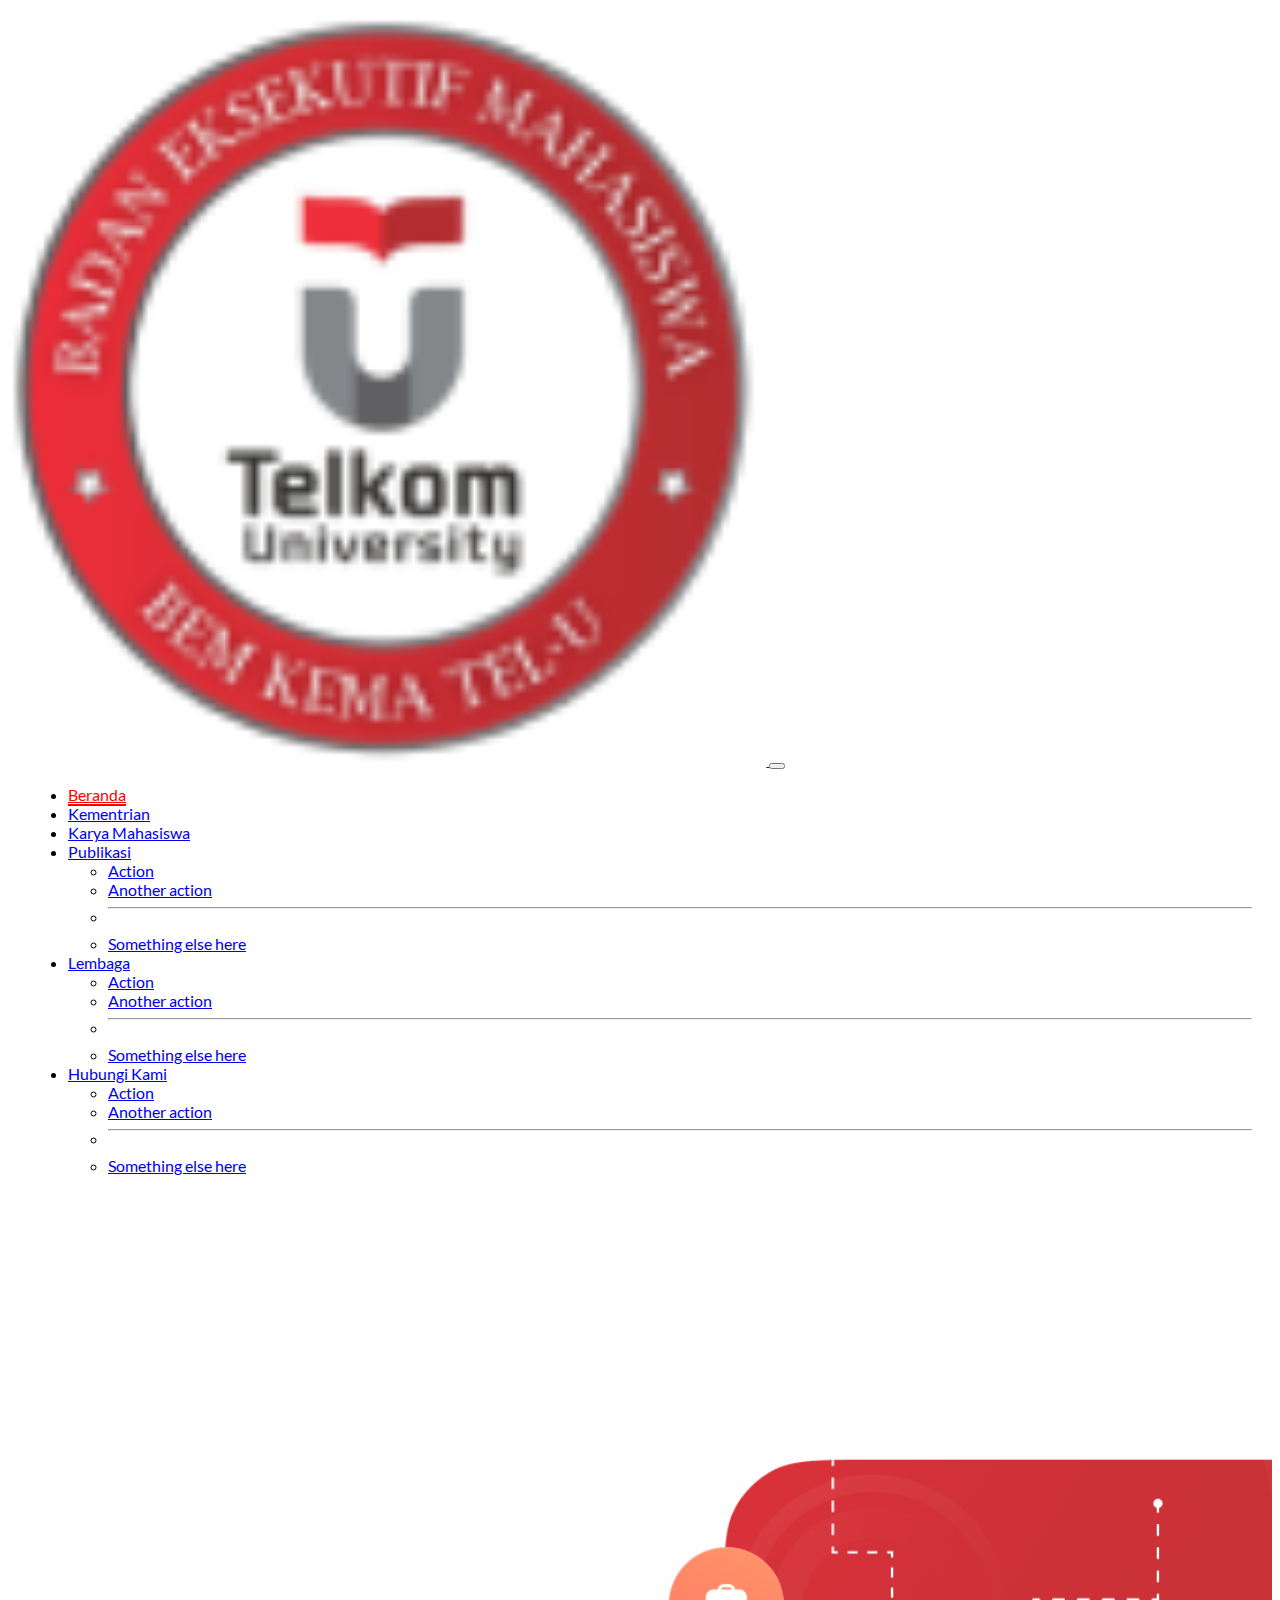
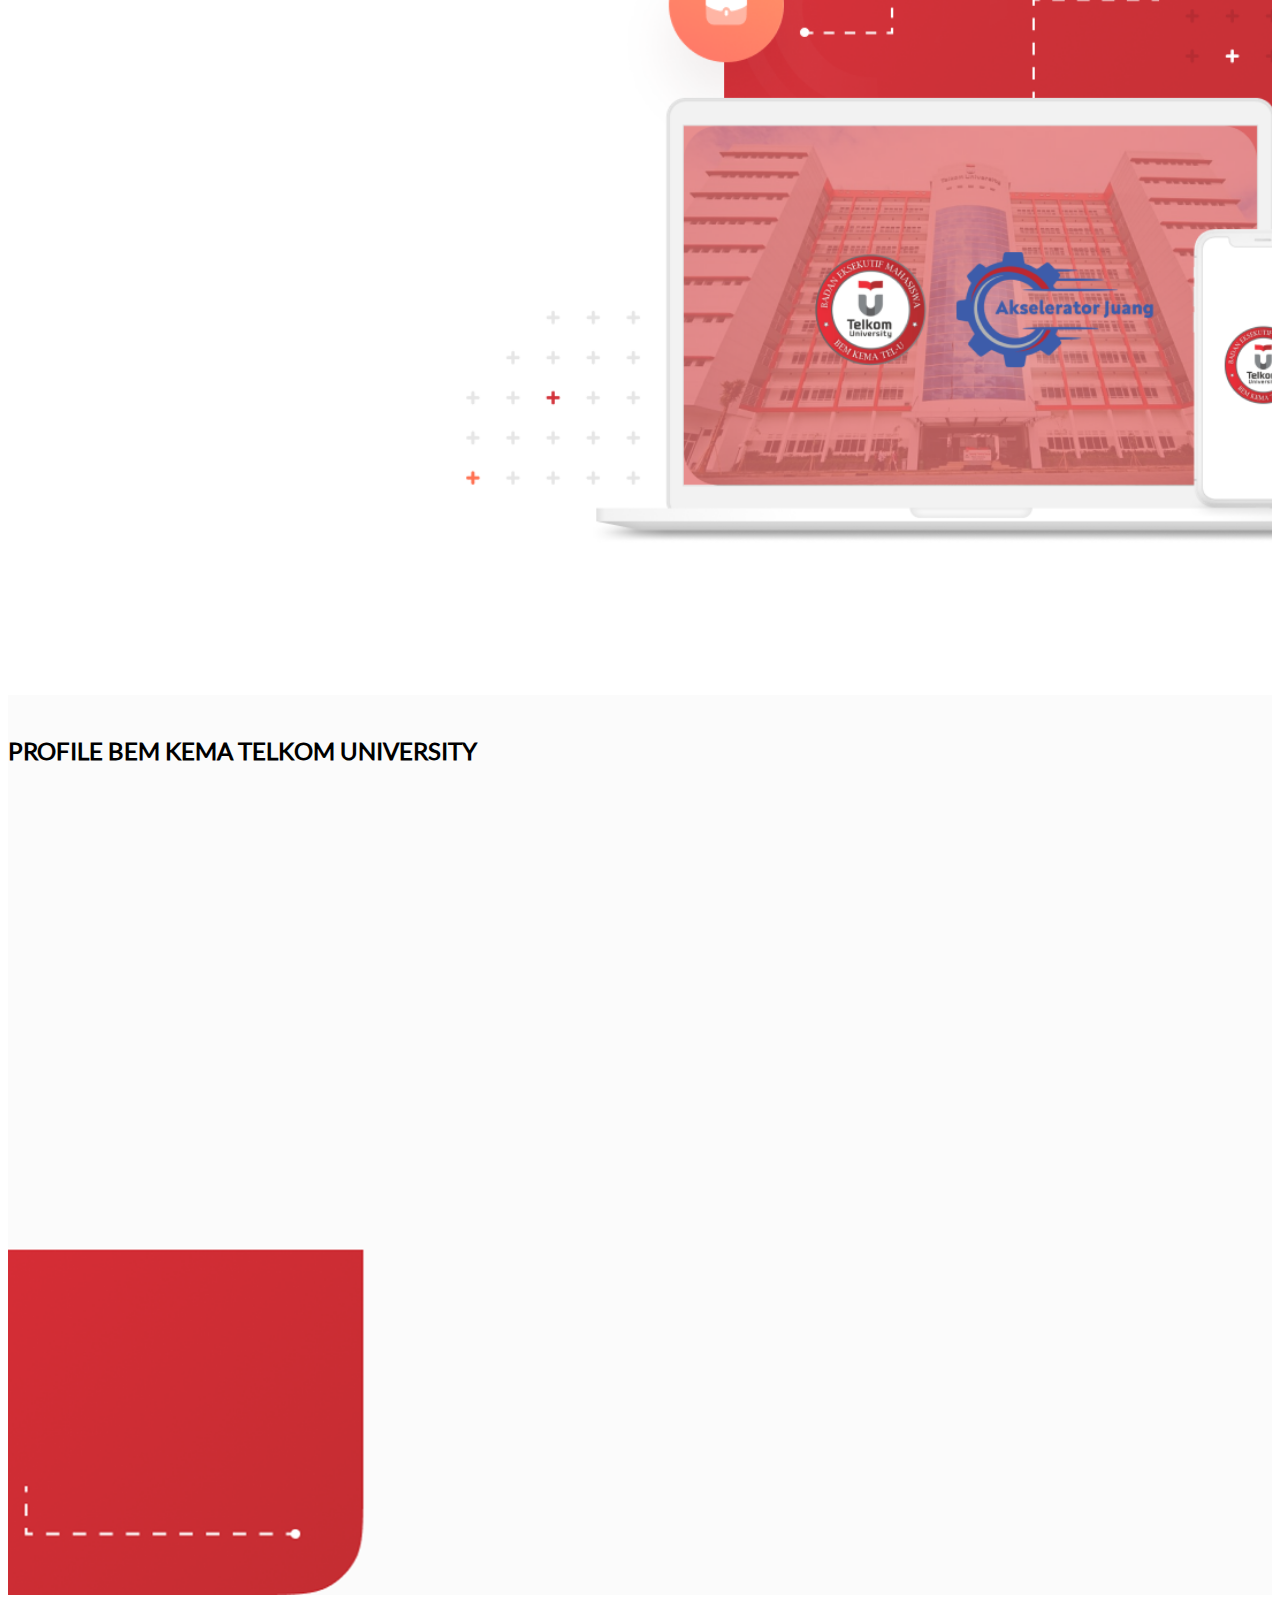
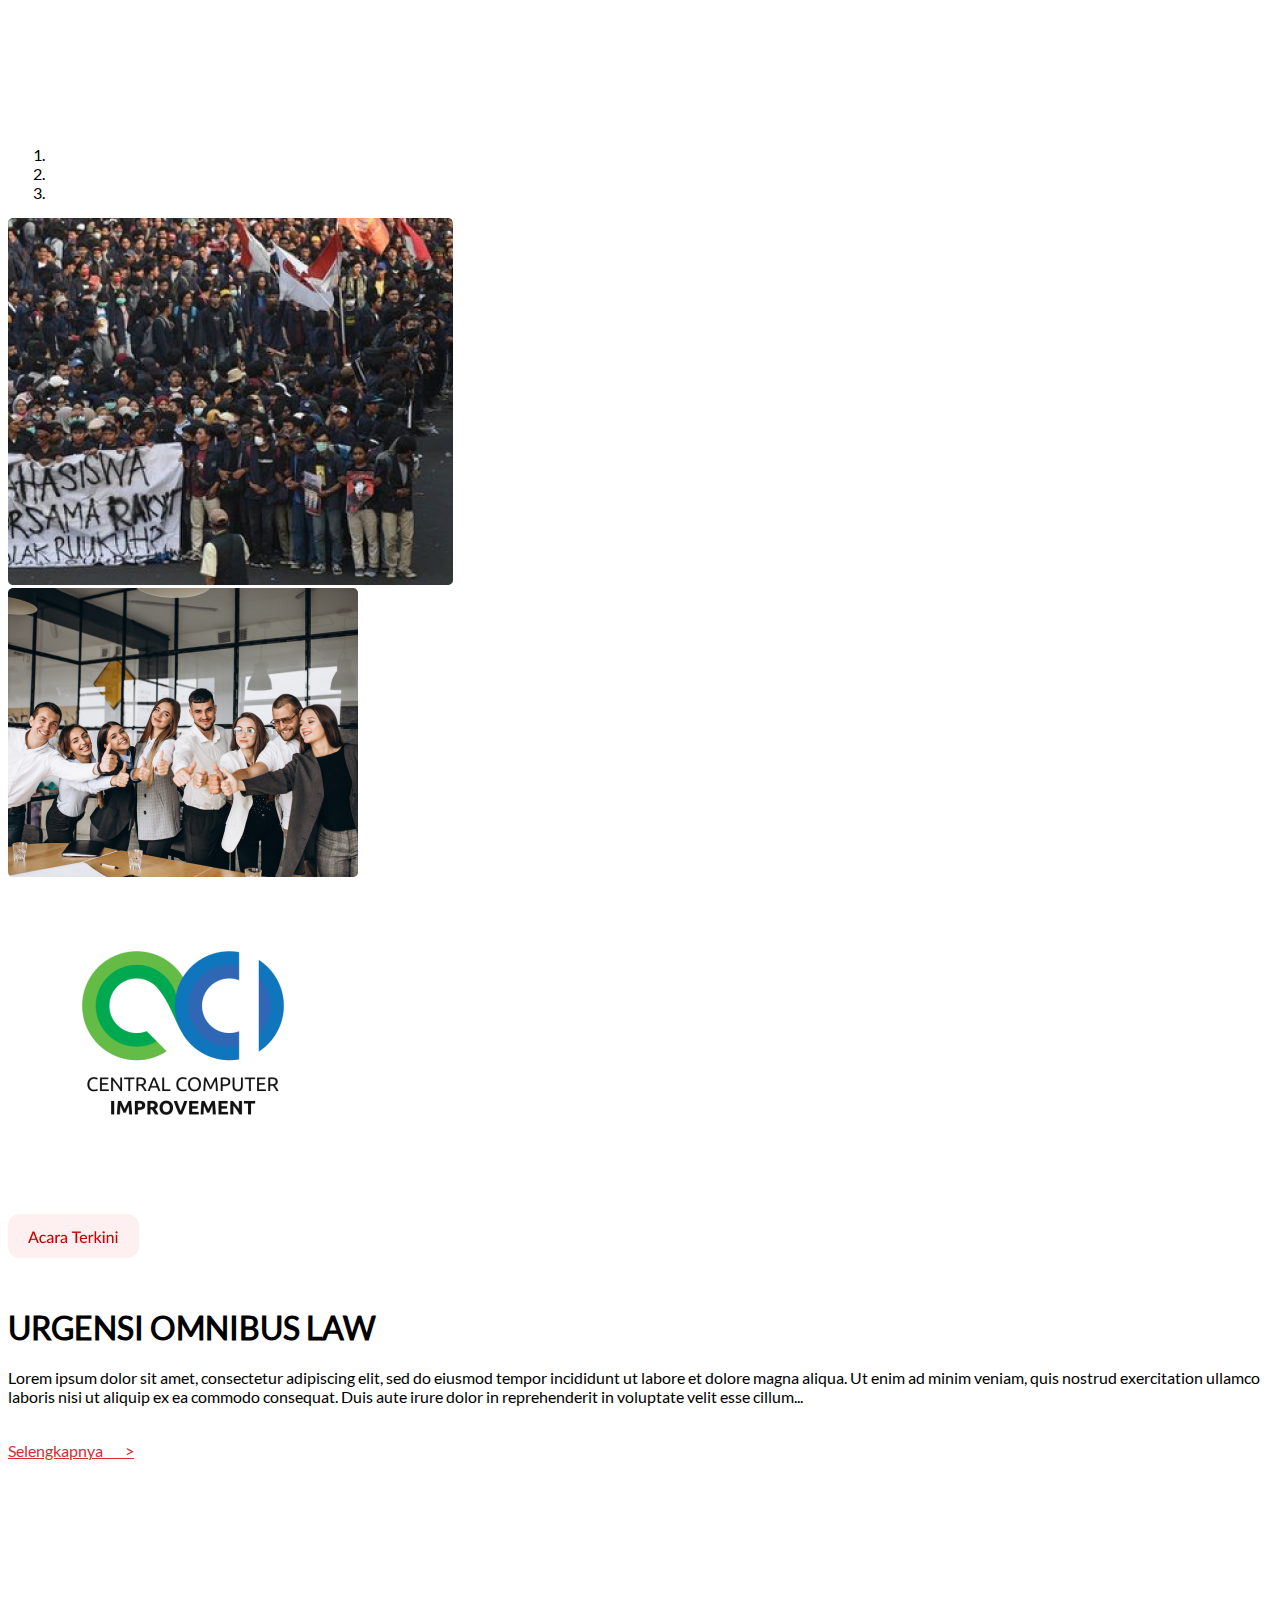
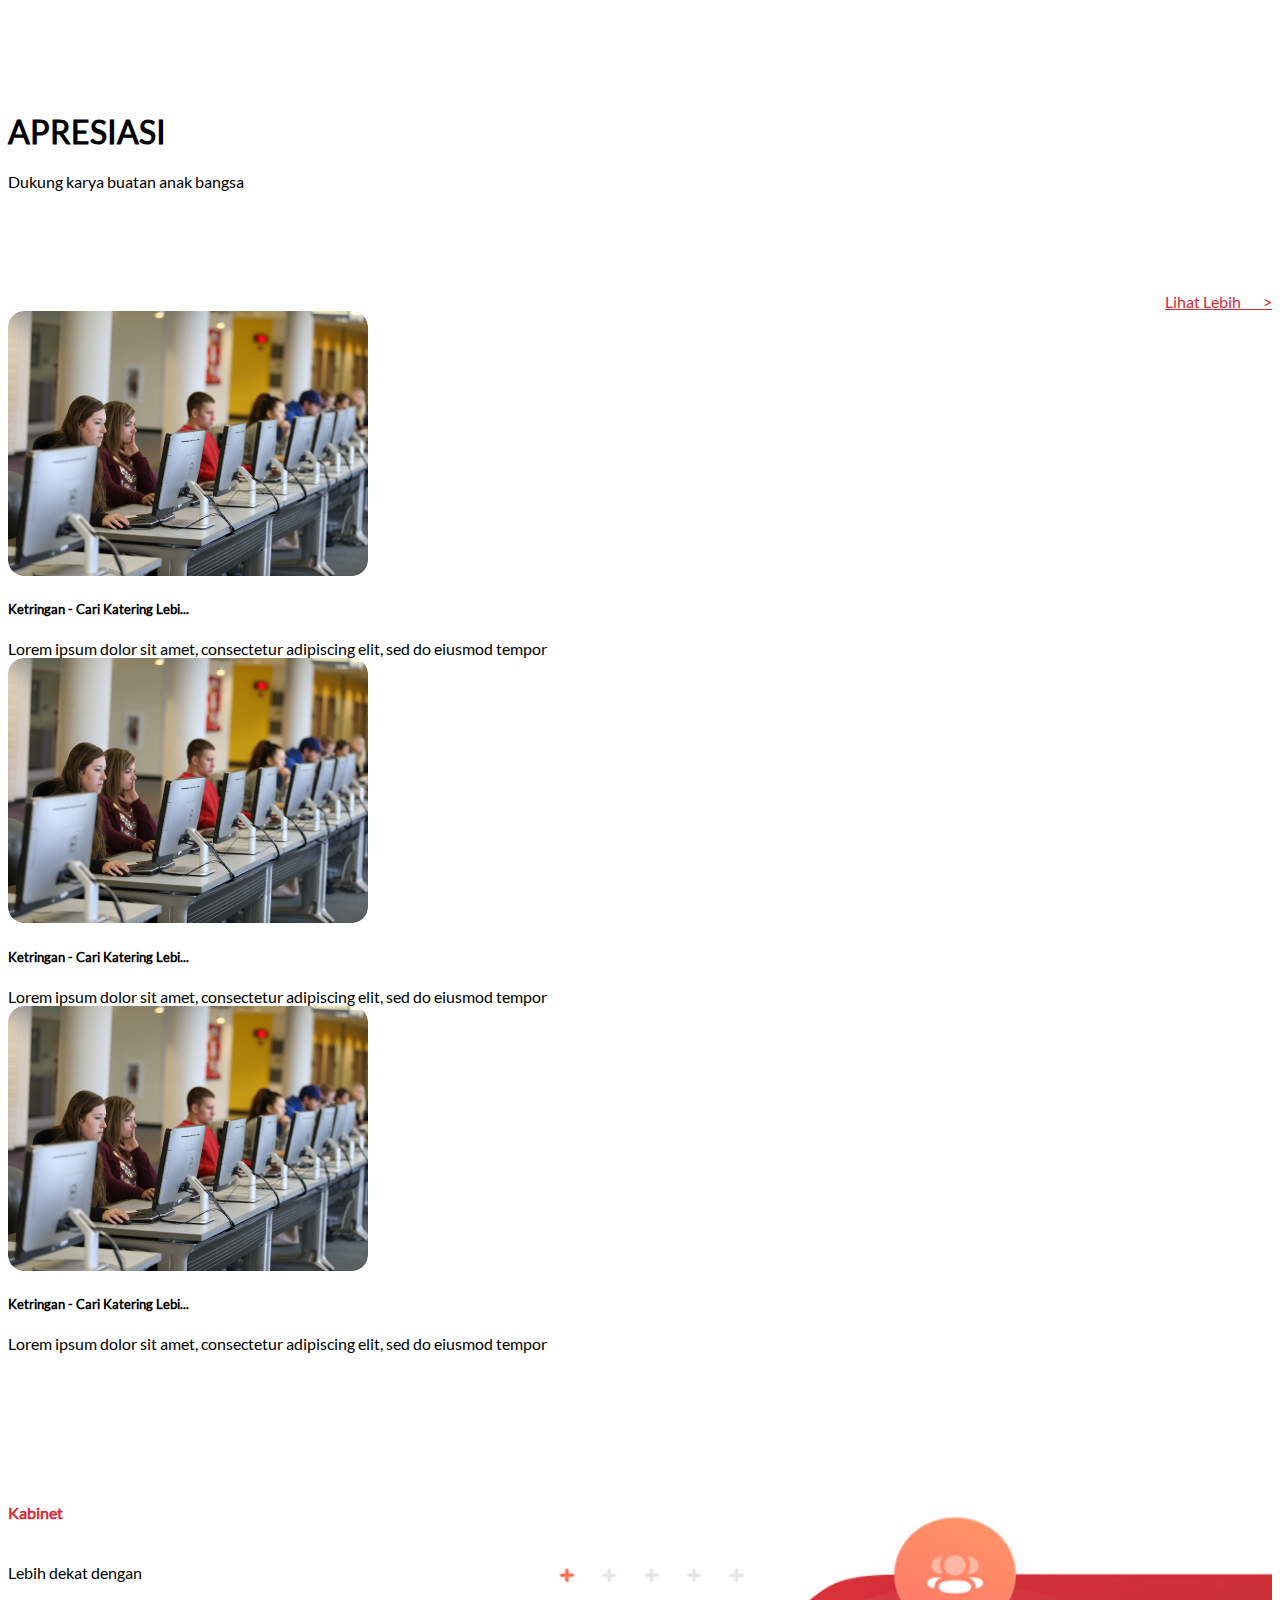
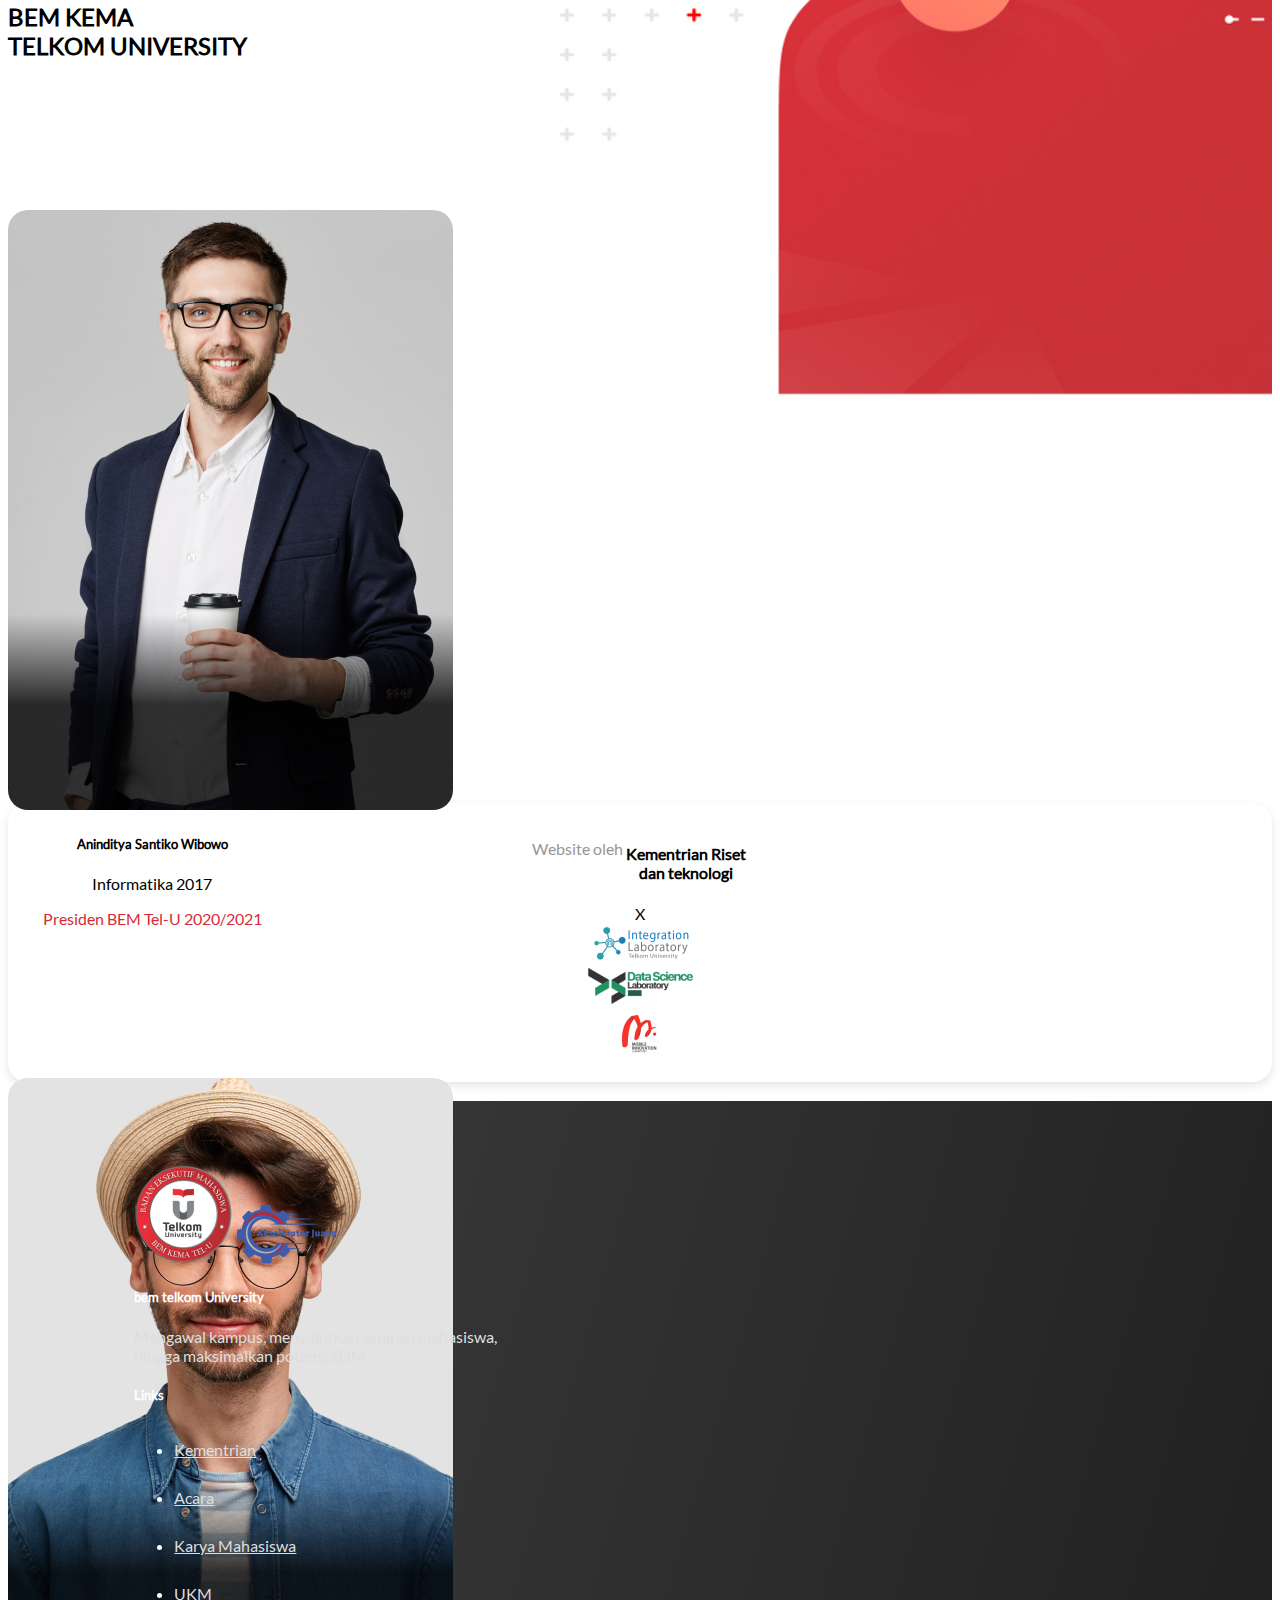
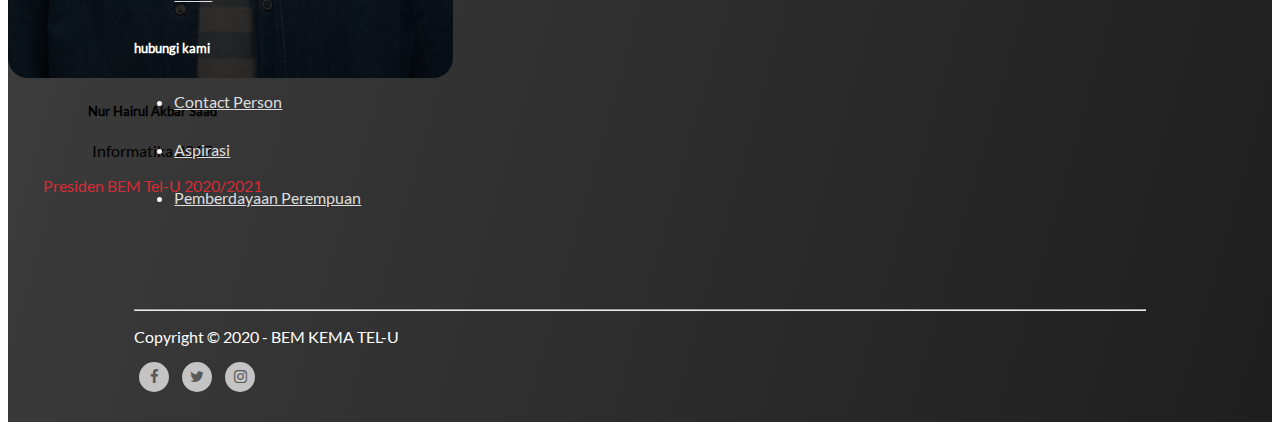
==== commit 37a52a97: "kelar" ====
--- a/index2.html
+++ b/index2.html
@@ -141,7 +141,7 @@
   <section class="acara-terkini">
     <div class="container">
       <div class="row">
-        <div class="col-sm-12">
+        <div class="col-sm-6">
           <div id="carouselExampleIndicators" class="carousel slide" data-ride="carousel">
             <ol class="carousel-indicators">
               <li data-target="#carouselExampleIndicators" data-slide-to="0" class="active"></li>
@@ -277,11 +277,11 @@
       </div>
     </div>
   </section>
-  <div class="info-panel container shadow p-1 mb-1 bg-white rounded d-flex justify-content-center">
-    <div class="col-lg-10 ">
-      <div class=" row">
+  <div class=" container  p-1 mb-1 bg-white rounded">
+    <div class="info-panel mx-auto col-lg-10">
+      <div class=" row justify-content-center">
         <div class="col-md-12">
-          <p>Website oleh</p>
+          <p style="color: #979797; float: left;">Website oleh</p>
         </div>
         <div class="col-md-5">
           <h4>Kementrian Riset dan teknologi</h4>
@@ -300,8 +300,8 @@
         </div>
       </div>
     </div>
-
   </div>
+  <br>
   <footer class="bg-footer text-lg-start">
     <div style="padding:5% 10%;" class="container-fluid ">
       <div class="row">
@@ -386,7 +386,7 @@
   <script src="https://unpkg.com/aos@2.3.1/dist/aos.js"></script>
   <script>
     AOS.init({
-      
+
       delay: 200, // values from 0 to 3000, with step 50ms
       duration: 1000, // values from 0 to 3000, with step 50ms
       once: true
--- a/assets/css/style.css
+++ b/assets/css/style.css
@@ -21,7 +21,22 @@
 
 .info-panel
 {
-}
+    box-shadow: 0px 4px 10px rgba(0, 0, 0, 0.1);
+border-radius: 20px;
+padding: 20px;
+display: flex;
+justify-content: center;
+text-align: center;
+flex-direction: row;
+}
+
+@media screen and (max-width: 767px) {
+.info-panel {
+
+}
+}
+
+
 
 .bg-footer{
     background: linear-gradient(285.81deg, #1E1E1E -1.83%, #464646 122.41%);
@@ -390,215 +405,187 @@
     background-position: center;
     background-repeat: no-repeat;
     background-size: cover;
-    height: 1442px;
-}
+    height: auto;
+    padding-bottom: 50px;
+}
+
+.logo-bg-menteri{
+    display: flex;
+    align-items: center;
+    justify-content: center;
+    flex-direction: row;
+}
+
+@media screen and (max-width: 767px) {
+    .img-visimisi{
+        width: 25%;
+    }
+    .img-visimisi2{
+        width: 40%;
+    }
+}
+
 
 .visi-misi-text {
     color: red;
     border-bottom: 5px solid red;
 }
 
-.card-visi {
+#card-visi {
     background-color: #FFFFFF;
-    width: 940px;
-    height: 260px;
-    left: 135px;
-    top: 976px;
     border: 1px solid #E2E2E2;
-    box-sizing: border-box;
     box-shadow: 0px 14px 100px rgba(39, 39, 39, 0.02);
     border-radius: 20px;
-    margin-left: 300px;
     margin-top: 50px;
+    padding: 30px;
+}
+
+.icon-visi{
+    position: absolute;
+    right: 0;
+    top: 0;
+    margin: -140px;
 }
 
 .card-visi h1 {
     font-size: 30px;
-    margin-left: 30px;
-    margin-top: 30px;
+  
     font-weight: 900;
 }
 
-.card-visi p {
+#card-visi p {
     font-size: 20px;
-    margin-left: 30px;
-    margin-top: 50px;
+    margin-top: 20px;
     color: #656B78;
     line-height: 35px;
 }
 
-.card-misi {
+
+
+#card-misi {
     background-color: #FFFFFF;
-    width: 960px;
-    height: 675px;
-    left: 135px;
-    top: 976px;
     border: 1px solid #E2E2E2;
     box-shadow: 0px 14px 100px rgba(39, 39, 39, 0.02);
     border-radius: 20px;
     border-top-right-radius: 100px;
-    margin-left: 430px;
     margin-top: 50px;
-}
-
-.card-misi h1 {
+    padding: 20px;
+}
+
+#card-misi h1 {
     font-weight: 900;
     font-size: 30px;
-    margin-left: 30px;
-    margin-top: 35px;
-}
-
-.card-misi p {
+    margin-top: 25px;
+}
+
+#card-misi p {
     color: #656B78;
     font-size: 20px;
-    margin-left: 30px;
     margin-top: 65px;
-    line-height: 35px;
-}
-.logo-bg-menteri{
+    line-height: 25px;
+}
+@media screen and (max-width: 767px) {
+    .icon-visi{
+        visibility: hidden;
+    }
+}
+
+
+.presiden-2 {
+    width: 100%;
+    background-image: url(../images/bg-menteri2.png);
+    background-position: center;
+    background-repeat: no-repeat;
+    background-size: cover;
+    height: auto;
+    padding-top: 80px;
+}
+
+.kabinet2{
+    background-image: url(../images/bg-menteri3.png);
+    /* margin-top: 150px; */
+    width: 100%;
+    background-position: center;
+    background-repeat: no-repeat;
+    background-size: cover;
+    height: auto;
+}
+#foto-kabinet2 {
+    border-radius: 1.25rem;
+}
+#card-kabinetkerja {
+    background-color: transparent !important;
+    border: transparent !important;
+    text-align: center;
+}
+#foto-kabinetkerja {
+    border-radius: 1.25rem;
+  
+}
+
+.logo-bg-kemenko{
     display: flex;
     align-items: center;
     justify-content: center;
     flex-direction: column;
 }
-
-.bg-menteri2 {
-    background-image: url(../images/bg-menteri2.png);
-    /* margin-top: 150px; */
-    width: 1520px;
-    background-position: center;
-    background-repeat: no-repeat;
-    background-size: cover;
-    height: 700px;
-}
-
-.presiden-2 {
-    margin-top: -150px;
-}
-
-#foto-kabinet2 {
-    width: 300px;
-    border-radius: 1.25rem;
-    margin-left: 400px;
-    margin-top: 110px;
-}
-
-#foto-kabinet3 {
-    width: 300px;
-    border-radius: 1.25rem;
-    margin-left: 750px;
-    margin-top: -710px;
-}
-
-.bg-menteri3 {
-    background-image: url(../images/bg-menteri3.png);
-    /* margin-top: 150px; */
-    width: 1520px;
-    background-position: center;
-    background-repeat: no-repeat;
-    background-size: cover;
-    height: 1370px;
-}
-
-#foto-kabinet4 {
-    width: 250px;
-    border-radius: 1.25rem;
-    margin-left: 110px;
-    margin-top: -120px;
-}
-
-#foto-kabinet5 {
-    width: 250px;
-    border-radius: 1.25rem;
-    margin-left: 445px;
-    margin-top: -643px;
-}
-
-#foto-kabinet6 {
-    width: 250px;
-    border-radius: 1.25rem;
-    margin-left: 765px;
-    margin-top: -793px;
-}
-
-#foto-kabinet7 {
-    width: 250px;
-    border-radius: 1.25rem;
-    margin-left: 1080px;
-    margin-top: -944px;
-}
-
-#foto-kabinet8 {
-    width: 250px;
-    border-radius: 1.25rem;
-    margin-left: 125px;
-    margin-top: -500px;
-}
-
-#foto-kabinet9 {
-    width: 250px;
-    border-radius: 1.25rem;
-    margin-left: 445px;
-    margin-top: -650px;
-}
-
-#foto-kabinet10 {
-    width: 250px;
-    border-radius: 1.25rem;
-    margin-left: 765px;
-    margin-top: -800px;
-}
-
-#foto-kabinet11 {
-    width: 250px;
-    border-radius: 1.25rem;
-    margin-left: 1080px;
-    margin-top: -950px;
-}
-
-.bg-menteri4 {
+.kabinet3{
     background-image: url(../images/bg-menteri4.png);
     /* margin-top: 150px; */
-    width: 1390px;
+    width: 100%;
     background-position: center;
     background-repeat: no-repeat;
     background-size: cover;
-    height: 700px;
-}
+    height: auto;
+}
+#card-menko {
+    background-color: transparent !important;
+    border: transparent !important;
+    text-align: center;
+}
+
 
 #foto-menko1 {
-    width: 250px;
     border-radius: 1.25rem;
-    margin-left: 300px;
-    margin-top: -130px;
-}
-
-#foto-menko2 {
-    width: 250px;
+}
+
+.kabinet4{
+    background-color: #FBFBFB;
+    /* margin-top: 150px; */
+    width: 100%;
+    position: relative;
+}
+
+.icon-kementerian {
+    position: absolute;
+    left: 0;
+}
+
+.logo-bg-kementrian{
+    display: flex;
+    align-items: flex-end;
+    justify-content: center;
+    flex-direction: column;
+    float: right;
+}
+
+#foto-menteri {
     border-radius: 1.25rem;
-    margin-left: 600px;
-    margin-top: -665px;
-}
-
-#foto-menko3 {
-    width: 250px;
-    border-radius: 1.25rem;
-    margin-left: 900px;
-    margin-top: -815px;
-}
-
-.bg-menteri5 {
-   background-color: #FBFBFB;
-    /* margin-top: 150px; */
-    width: 100%;
-}
-
-#foto-menteri1 {
-    width: 250px;
-    border-radius: 1.25rem;
-    margin-left: 100px;
-    margin-top: -115px;
-}
+  
+}
+
+#card-menteri {
+    background-color: transparent !important;
+    border: transparent !important;
+    text-align: center;
+}
+@media screen and (max-width: 767px) {
+    .icon-kementerian{
+        width: 50%;
+    }
+}
+
+
 
 /* +++++++++++++++++++++++++++++++++++++++++++++++++++++ HALAMAN PROKER ++++++++++++++++++++++++++++++++++++++++++++++++++++++++++++++++++++++++++++++++++++++++++++*/
 .tugas-misi{
@@ -607,6 +594,10 @@
 #proker {
     padding-top: 110px;
 }
+
+
+
+
 
 #card-foto-ristek{
      background-color: transparent !important;
@@ -653,11 +644,23 @@
 .text-ristek {
     color: #656B78;
     font-size: 17px;
-    padding-top: 15px;
-    padding-left: 25px;
-    padding-right: 25px;
-    line-height: 28px;
+    padding: 25px;
+    line-height: 35px;
     position: center;
+}
+
+@media screen and (max-width: 767px) {
+    #card-foto-ristek{
+        transform: scale(0.8);
+        margin-top: -80px;
+    }
+    .text-ristek {
+      
+        font-size: 17px;
+        padding: 0%;
+        line-height: 25px;
+        position: center;
+    }
 }
 
 .plus-ristek{
@@ -668,48 +671,84 @@
 }
 
 .staff-ristek {
-    background-image: url(../images/bg-proker1.png);
+    background-image: url(../images/bg-proker1.jpg);
     background-position: center;
     background-repeat: no-repeat;
     background-size: cover;
     width: 100%;
-    height: 1290px;
-    margin-top: 20px;
-}
-
-.icon-ppl {
-    margin-left: -80px;
-    margin-top: 70px;
-}
+    height: auto;
+    margin-top: 50px;
+    padding-bottom: 100px;
+}
+
+
+
 
 .staff {
     font-size: 30px;
-    margin-top: -125px;
-    margin-left: 40px;
     font-weight: 900;
+    margin-top: -60px;
+
 }
 
 .foto-staff {
-    width: 80%;
     background-color: transparent !important;
     border: transparent !important;
     text-align: center;
-    margin-top: 20%;
+    margin-top: 10%;
 }
 
 #foto-staff1 {
     border-radius: 1.30rem;
 }
 
-.tugas-ristek {
-    margin-top: 60px;
+.tugas-misi{
+    position: relative;
+}
+.icon-ristek-atas{
+    position: absolute;
+    right: 0;
+    z-index: -1;
+}
+.icon-ristek-bawah{
+    position: absolute;
+    bottom: 0;
+    z-index: -1;
+}
+
+.logo-bg-tugas{
+    display: flex;
+    align-items: center;
+    justify-content: center;
+    flex-direction: row;
+    float: left;
 }
 
 .judul-tugas {
     font-size: 28px;
-    margin-top: -125px;
-    margin-left: 120px;
     font-weight: 900;
+    margin-top: -70px;
+    text-align: center;
+}
+
+@media screen and (max-width: 767px) {
+    .foto-staff{
+        transform: scale(0.8);
+        margin-bottom: -100px;
+
+    }
+    .logo-bg-tugas{
+    flex-direction: column;
+    float:none;
+    margin: 80px 0;
+    }
+    .icon-ristek-atas{
+        width: 50%;
+    }
+    .icon-ristek-bawah{
+        width: 50%;
+        z-index: -1;
+    }
 }
 
 .card-ristek2 {
@@ -725,24 +764,43 @@
     color: #656B78;
     font-size: 18px;
     padding-top: 30px;
-    padding-left: 25px;
-    padding-right: 50px;
     line-height: 35px;
     position: center;
 }
 
+.logo-bg-misi{
+    display: flex;
+    align-items: center;
+    justify-content: center;
+    flex-direction: row;
+    float: right;
+    margin-bottom: -60px;
+    margin-top: 20px;
+}
+
+@media screen and (max-width: 767px) {
+    .text-tugas{
+        font-size: 16px;
+        line-height:25px;
+    }
+    .logo-bg-misi{
+    flex-direction: column;
+    float:none;
+    margin: 80px 0;   }
+}
+
 .judul-misi {
     font-size: 28px;
-    margin-top: 100px;
- 
+    margin-top: -70px;
+text-align: center;
     font-weight: 900;
 }
 
 .misi-ristek {
-    margin-top: -70px;
    
-    width: 15%;
-}
+}
+
+
 
 .card-ristek3 {
     float: right;
@@ -759,19 +817,22 @@
     background-repeat: no-repeat;
     background-size: cover;
     width: 100%;
-    height: 100vh;
+    height: auto;
     margin-top: 20px;
 }
 
 
-
+.logo-bg-proker{
+    display: flex;
+    align-items: center;
+    justify-content: center;
+    flex-direction: column;
+}
 .proker-kemenristek {
     font-size: 30px;
     font-weight: 900;
     margin-top: -70px;
     text-align: center;
-
-   
 }
 
 #card-proker {
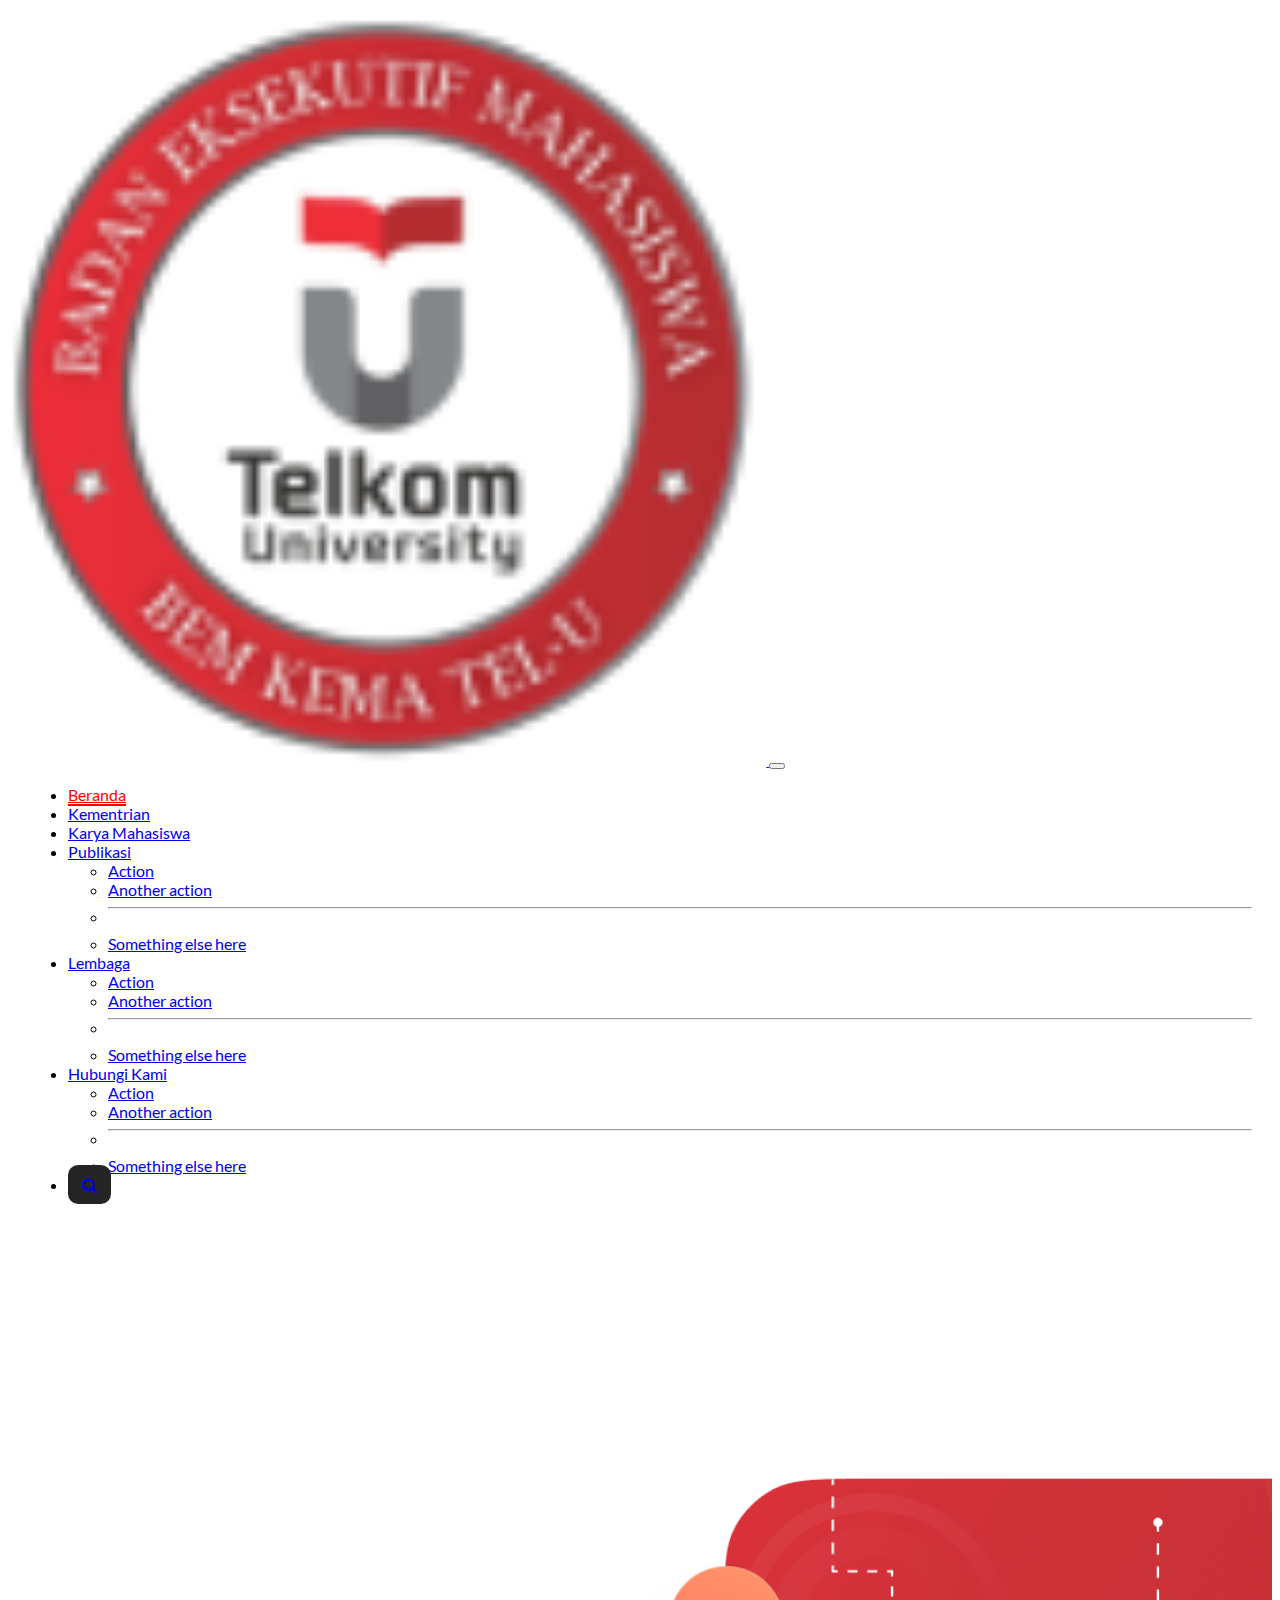
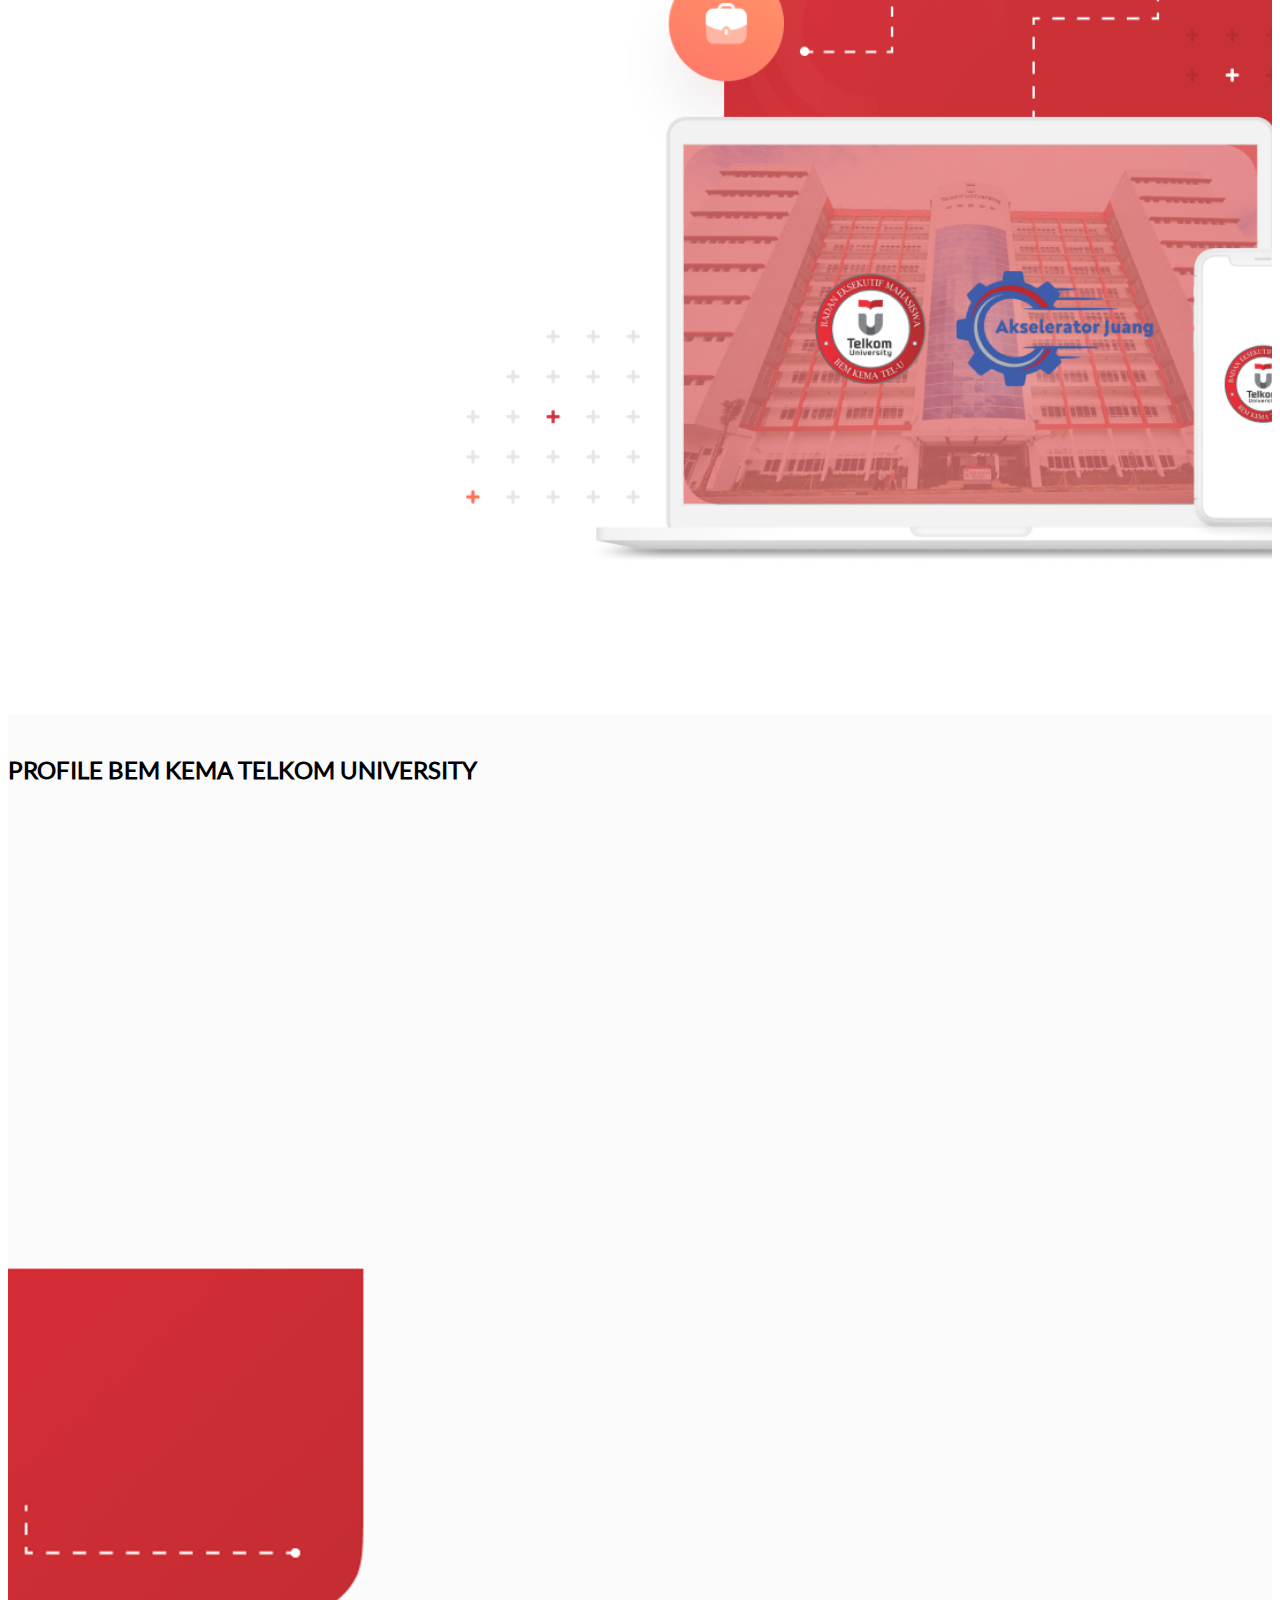
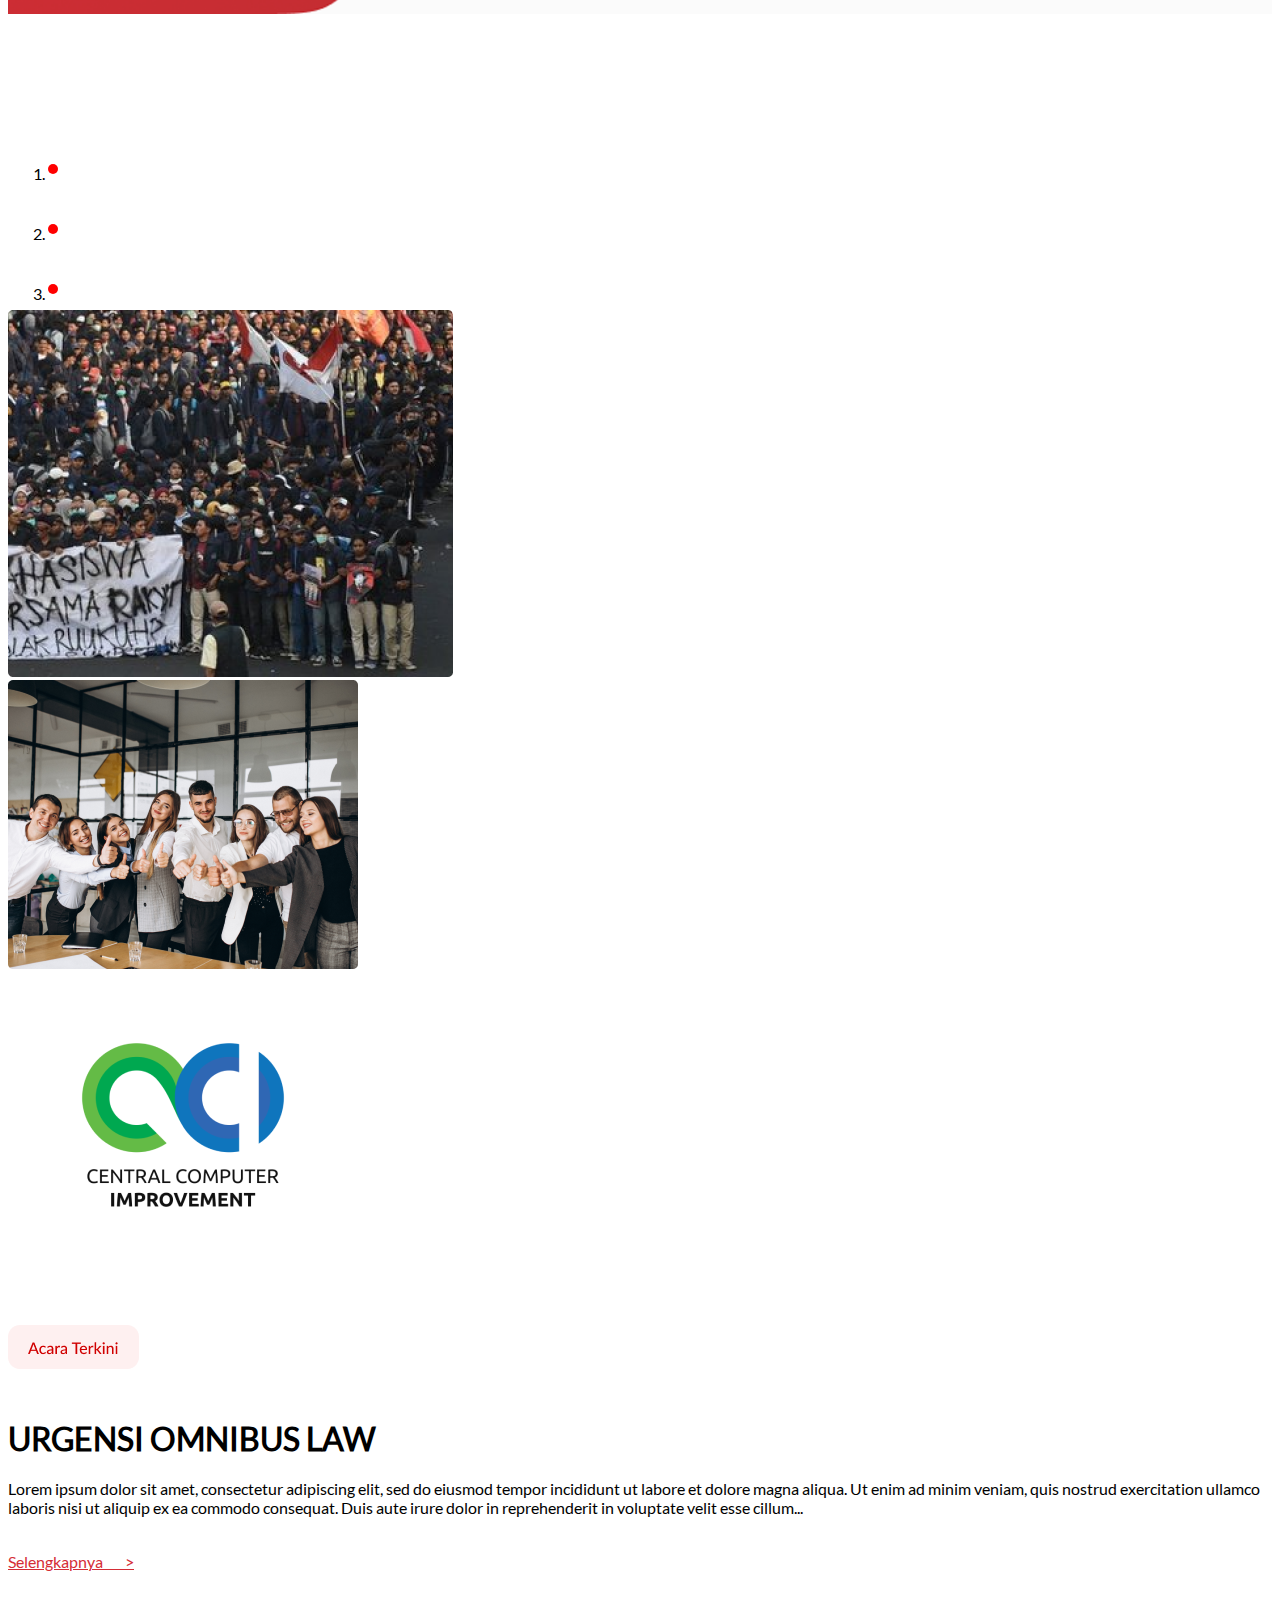
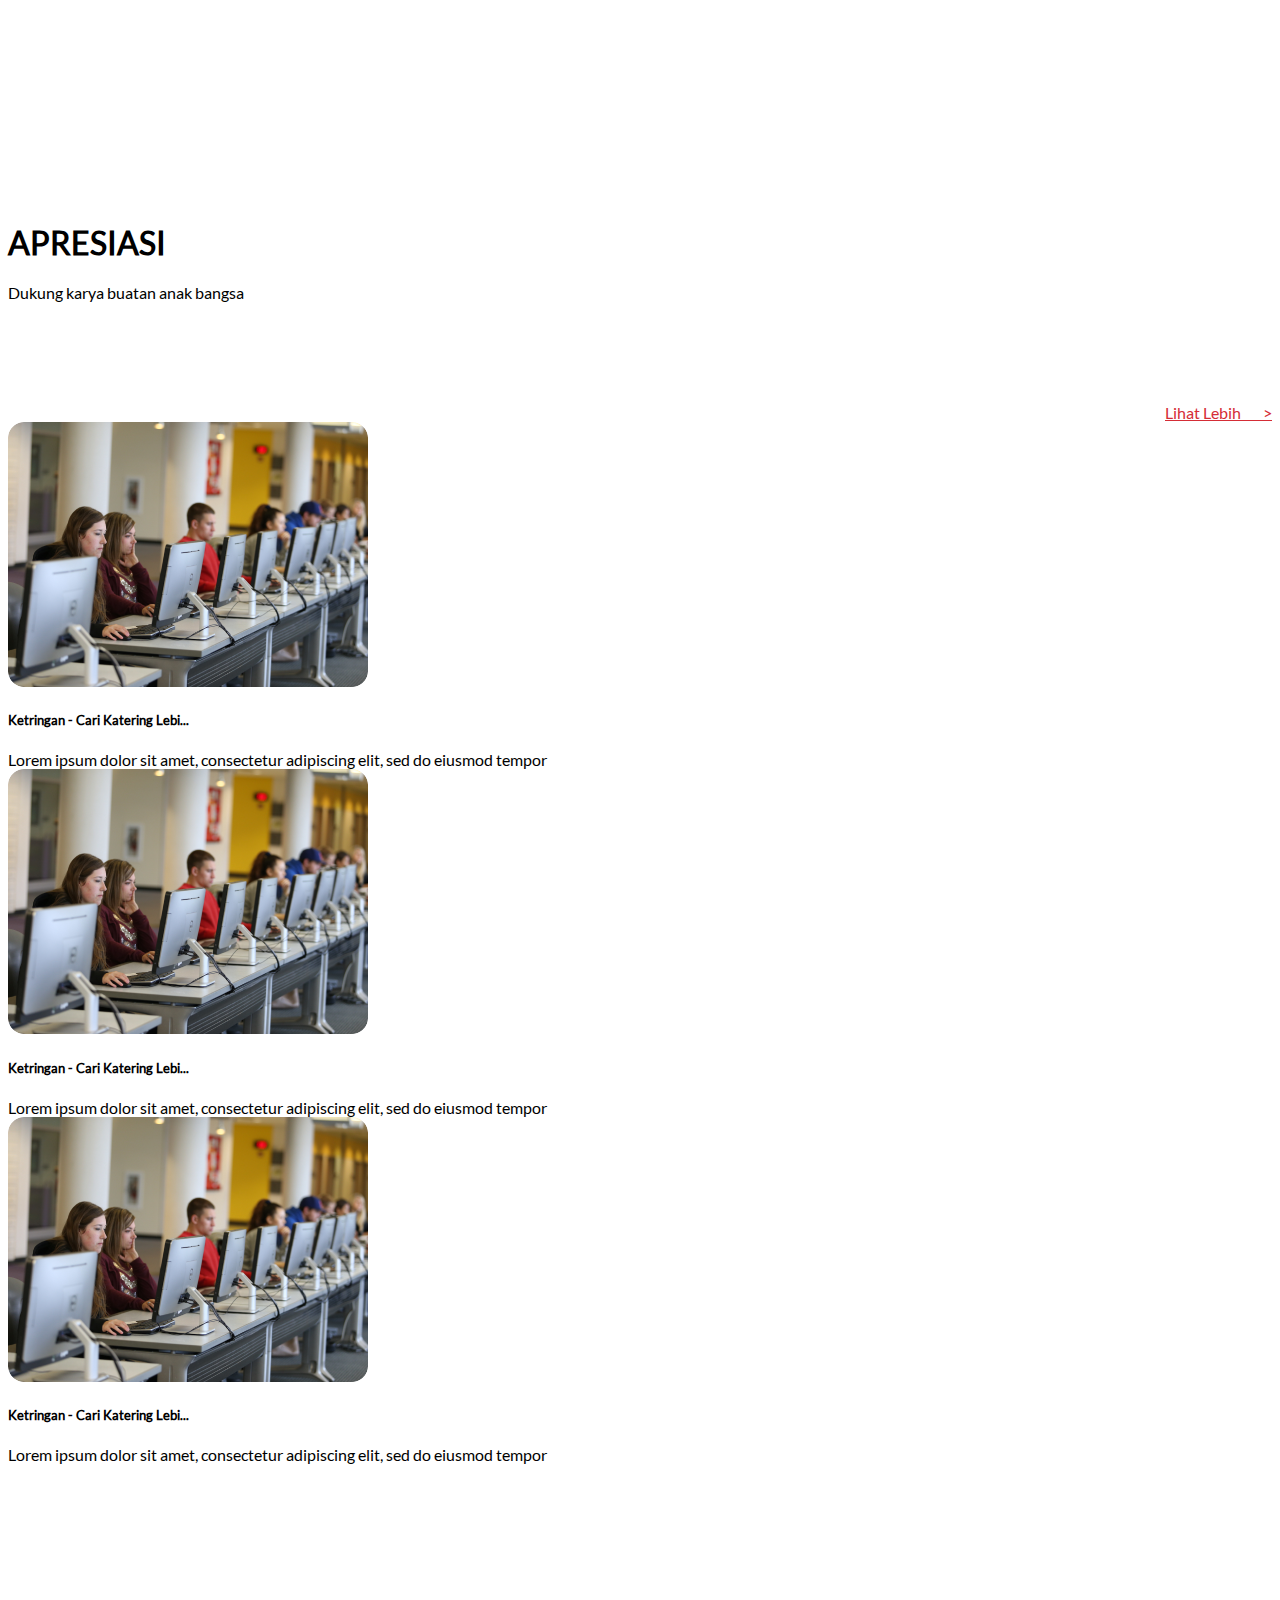
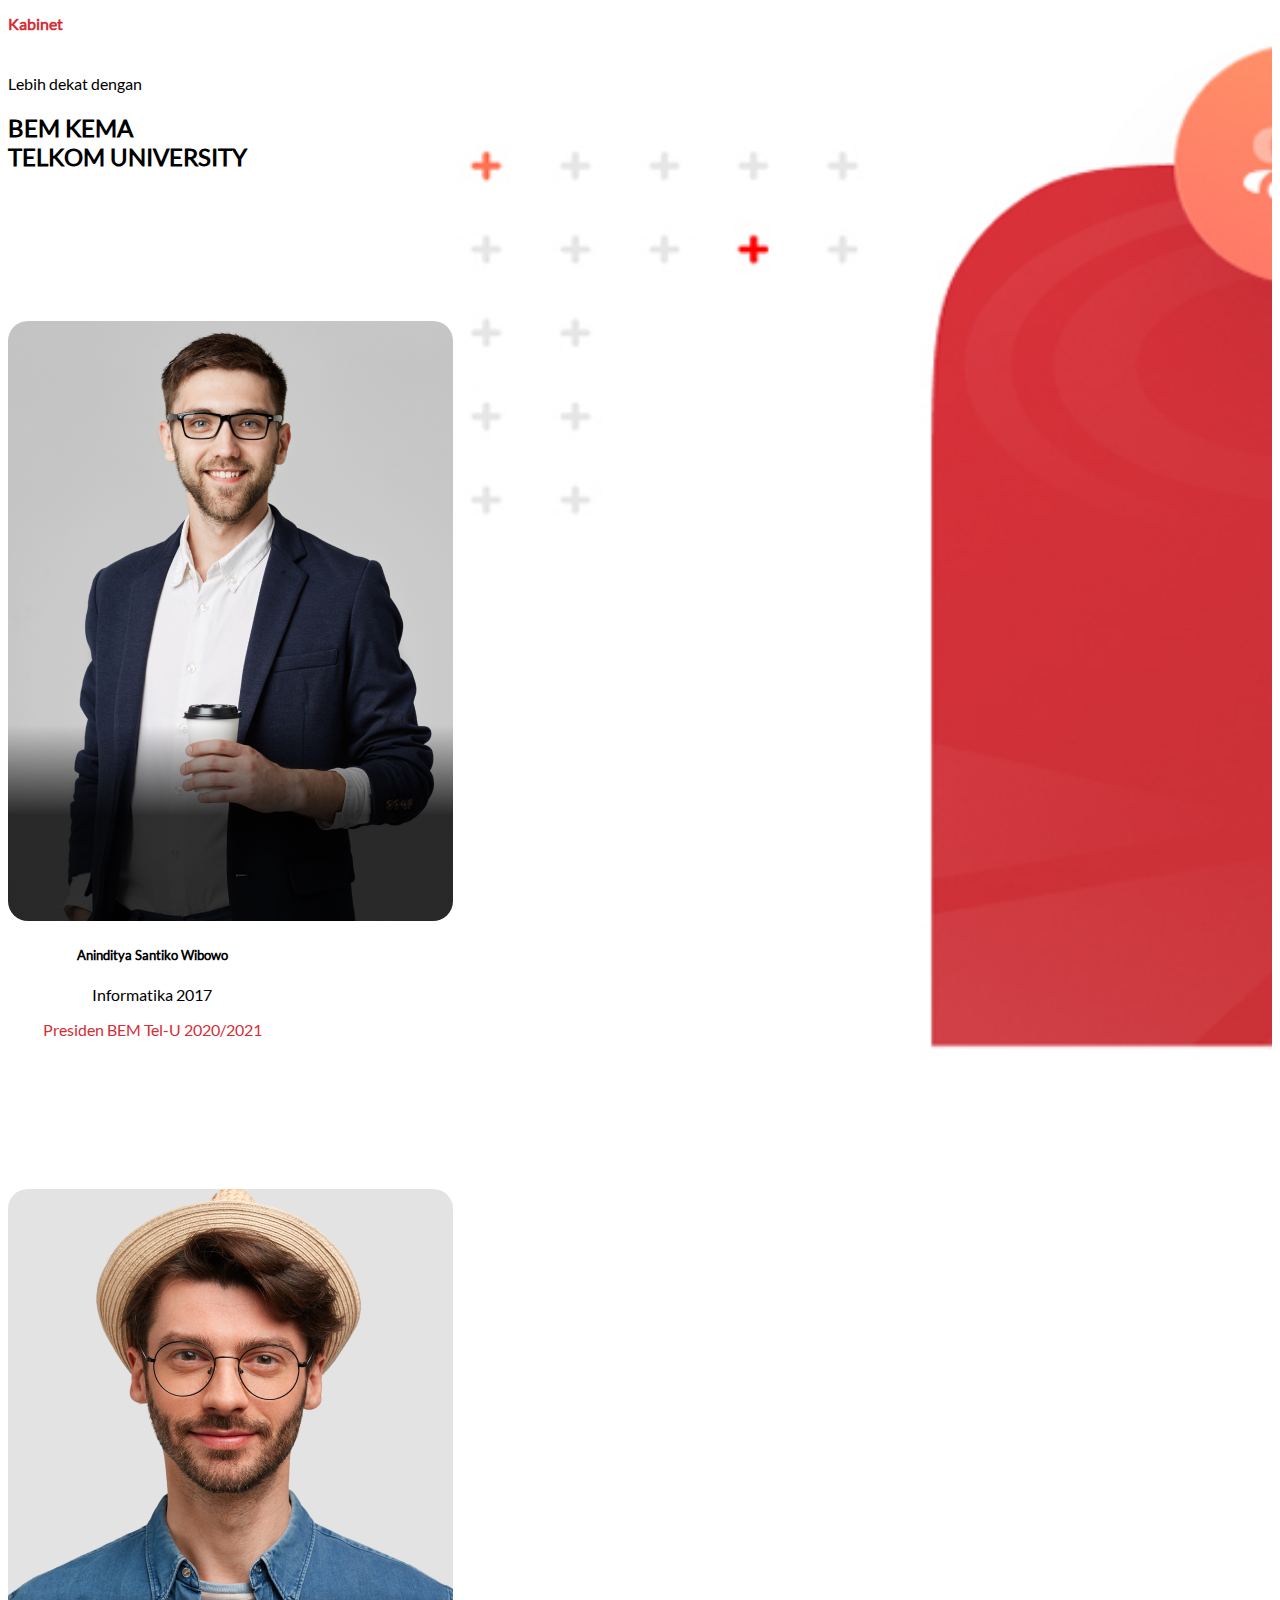
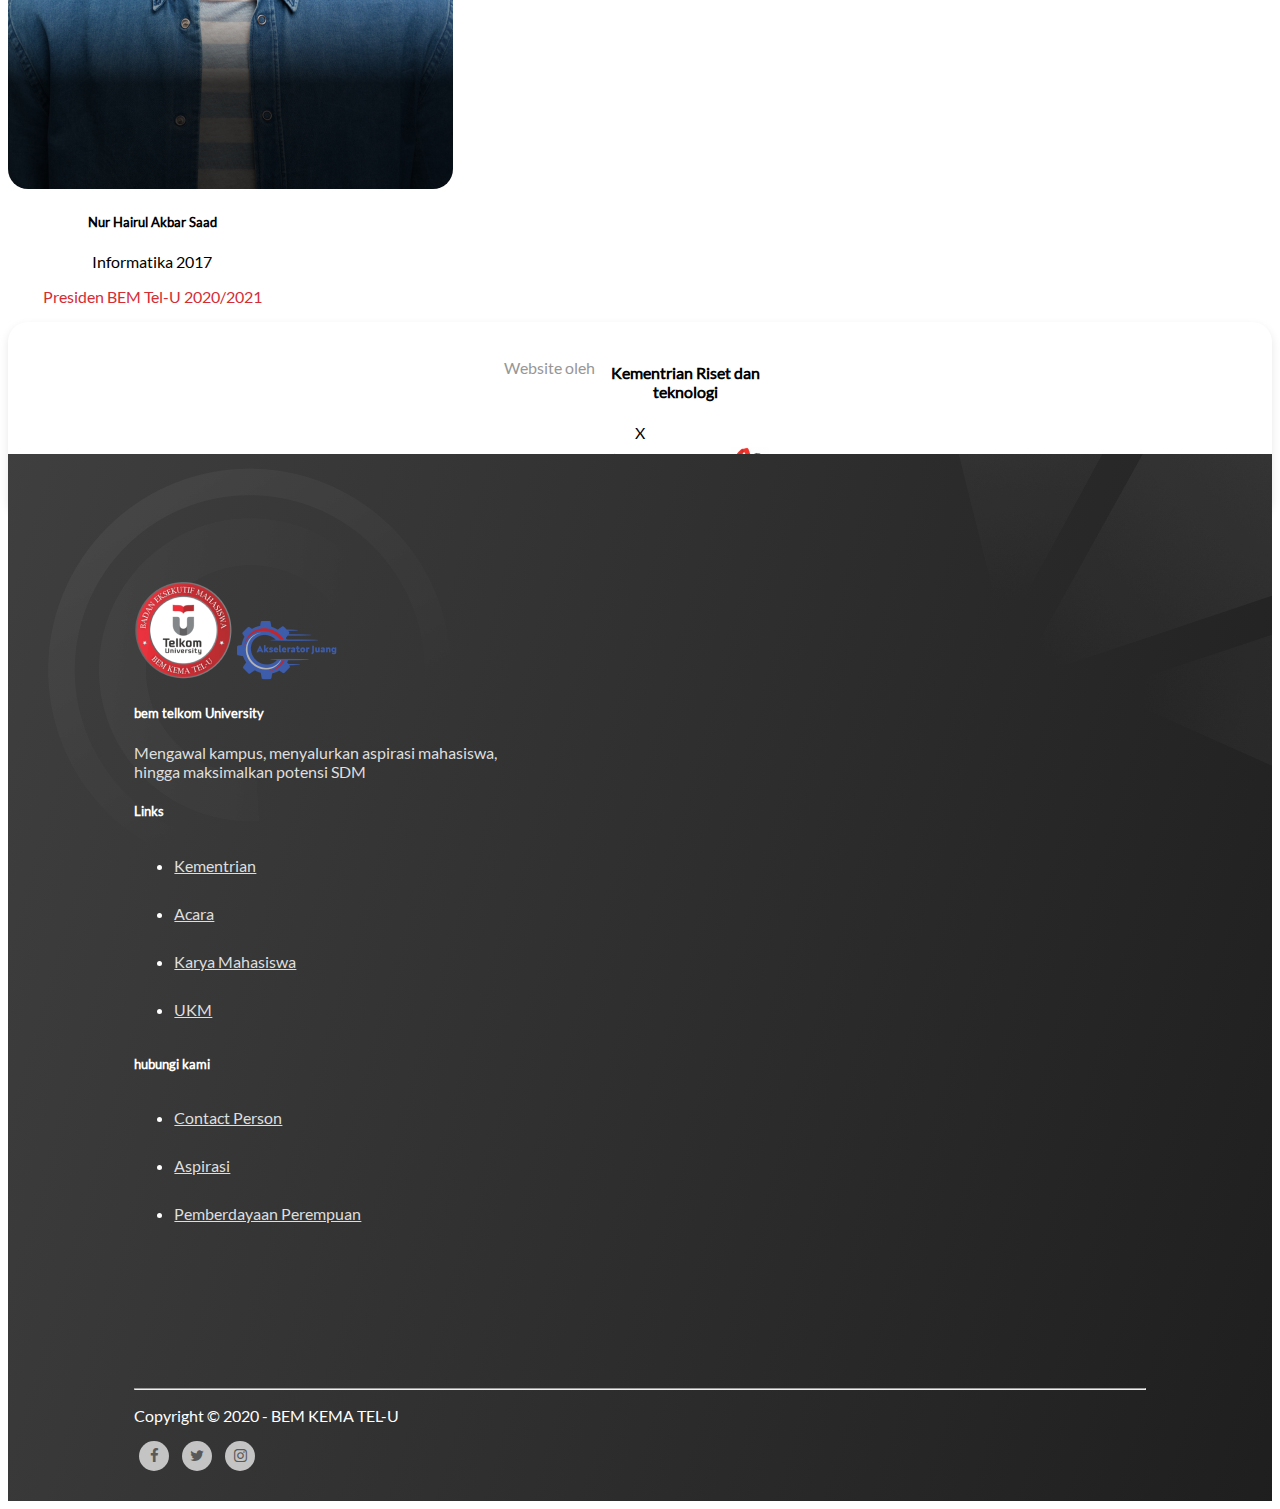
==== commit 53837833: "kelar" ====
--- a/index2.html
+++ b/index2.html
@@ -20,6 +20,7 @@
 </head>
 
 <body>
+  <!-- navbar mulai -->
   <nav class="navbar navbar-expand-lg navbar-light bg-transparent shadow p-1 mb-1 bg-white rounded">
     <div class="container">
       <a class="navbar-brand" href="#">
@@ -89,11 +90,29 @@
               </li>
             </ul>
           </li>
+          <li class="nav-item">
+            <a href="#search" style="background-color: #242424; border-radius: 10px; padding: 10px 14px;"
+              class="btn btn-primary nav-link ml-auto" href="#searchForm" data-target="#searchForm"
+              data-toggle="collapse">
+              <i class="fa fa-search text-white"></i>
+            </a>
+          </li>
         </ul>
-
       </div>
     </div>
   </nav>
+  <div id="search">
+    <button style="background-color: #D52D36; border-color: #D52D36; ; color: white;" type="button"
+      class="close">×</button>
+    <form>
+      <input type="search" value="" placeholder="Tulis keyword disini" />
+      <button style="background-color: #D52D36; border-color: #D52D36; ; color: white;" type="submit"
+        class="btn btn-primary">Search</button>
+    </form>
+  </div>
+
+  <!-- navbar selesai -->
+
 
   <section class="hero">
     <div class="container">
@@ -277,33 +296,38 @@
       </div>
     </div>
   </section>
-  <div class=" container  p-1 mb-1 bg-white rounded">
-    <div class="info-panel mx-auto col-lg-10">
-      <div class=" row justify-content-center">
-        <div class="col-md-12">
-          <p style="color: #979797; float: left;">Website oleh</p>
-        </div>
-        <div class="col-md-5">
-          <h4>Kementrian Riset dan teknologi</h4>
-        </div>
-        <div class="col-md-1">
-          X
-        </div>
-        <div class="col-md-2">
-          <img src="assets/images/lab-integrasi.png" alt="">
-        </div>
-        <div class="col-md-2">
-          <img src="assets/images/data-science.png" alt="">
-        </div>
-        <div class="col-md-2">
-          <img src="assets/images/mobile-inovasi.png" alt="">
-        </div>
-      </div>
-    </div>
-  </div>
+  
+    <div  class=" container  p-1 mb-1 rounded">
+      <div class="info-panel mx-auto col-lg-10">
+        <div class=" row justify-content-center">
+          <div class="col-md-12">
+            <p class="info-header" >Website oleh</p>
+          </div>
+          <div class="col-md-6">
+            <h4>Kementrian Riset dan teknologi</h4>
+          </div>
+          <div class="col-md-1">
+            X
+          </div>
+          <div class="col-md-5">
+
+            <img src="assets/images/lab-integrasi.png" class="img-fluid" alt="">
+            <img src="assets/images/data-science.png" class="img-fluid" alt="">
+            <img src="assets/images/mobile-inovasi.png" class="img-fluid" alt="">
+          </div>
+          </div>
+        </div>
+      </div>
+    </div>
   <br>
+
+  <!-- footer -->
+  <section id="section-ftco" class="ftco-wrapper">
   <footer class="bg-footer text-lg-start">
-    <div style="padding:5% 10%;" class="container-fluid ">
+    <img  class="icon-footer" src="./assets/images/footer-ornament.png" alt="">
+    <img  class="icon-footer2" src="./assets/images/footer-ornament2.png" alt="">
+
+    <div style="padding:10% 10%;" class="container-fluid ">
       <div class="row">
         <div class="col-lg-6 col-md-12 mb-4 mb-md-0">
           <img src="assets/images/logo-tel.png" class="img-fluid" alt="">
@@ -369,12 +393,12 @@
       </div>
     </div>
   </footer>
-
-
+</section>
+
+  <!-- akhir footer -->
 
 
   <!-- Optional JavaScript; choose one of the two! -->
-  <script src="./assets/js/main.js"></script>
   <!-- Option 1: Bootstrap Bundle with Popper -->
 
   <script src="https://code.jquery.com/jquery-3.5.1.slim.min.js"
@@ -384,6 +408,8 @@
     integrity="sha384-ho+j7jyWK8fNQe+A12Hb8AhRq26LrZ/JpcUGGOn+Y7RsweNrtN/tE3MoK7ZeZDyx"
     crossorigin="anonymous"></script>
   <script src="https://unpkg.com/aos@2.3.1/dist/aos.js"></script>
+  <script src="./assets/js/main.js"></script>
+
   <script>
     AOS.init({
 
--- a/assets/css/style.css
+++ b/assets/css/style.css
@@ -19,8 +19,87 @@
     border-bottom: 2px solid red;
 }
 
+#search {
+    z-index: 99;
+    position: fixed;
+    top: 0px;
+    left: 0px;
+    width: 100%;
+    height: 100%;
+    background-color: rgba(0, 0, 0, 0.7);
+    
+    -webkit-transition: all 0.5s ease-in-out;
+	-moz-transition: all 0.5s ease-in-out;
+	-o-transition: all 0.5s ease-in-out;
+	-ms-transition: all 0.5s ease-in-out;
+	transition: all 0.5s ease-in-out;
+
+    -webkit-transform: translate(0px, -100%) scale(0, 0);
+	-moz-transform: translate(0px, -100%) scale(0, 0);
+	-o-transform: translate(0px, -100%) scale(0, 0);
+	-ms-transform: translate(0px, -100%) scale(0, 0);
+	transform: translate(0px, -100%) scale(0, 0);
+    
+    opacity: 0;
+}
+
+#search.open {
+    -webkit-transform: translate(0px, 0px) scale(1, 1);
+    -moz-transform: translate(0px, 0px) scale(1, 1);
+	-o-transform: translate(0px, 0px) scale(1, 1);
+	-ms-transform: translate(0px, 0px) scale(1, 1);
+	transform: translate(0px, 0px) scale(1, 1); 
+    opacity: 1;
+}
+
+#search input[type="search"] {
+    position: absolute;
+    top: 50%;
+    width: 100%;
+    color: rgb(255, 255, 255);
+    background: rgba(0, 0, 0, 0);
+    font-size: 60px;
+    font-weight: 300;
+    text-align: center;
+    border: 0px;
+    margin: 0px auto;
+    margin-top: -51px;
+    padding-left: 30px;
+    padding-right: 30px;
+    outline: none;
+}
+
+@media screen and (max-width:768px)
+{
+    #search input[type="search"] {
+     
+        font-size: 24px;
+    }
+}
+#search .btn {
+    position: absolute;
+    top: 50%;
+    left: 50%;
+    margin-top: 61px;
+    margin-left: -45px;
+}
+#search .close {
+    position: fixed;
+    top: 15px;
+    right: 15px;
+    color: #fff;
+	background-color: #428bca;
+	border-color: #357ebd;
+	opacity: 1;
+	padding: 10px 17px;
+	font-size: 27px;
+}
+
+
+
 .info-panel
 {
+    background-color: white;
     box-shadow: 0px 4px 10px rgba(0, 0, 0, 0.1);
 border-radius: 20px;
 padding: 20px;
@@ -28,16 +107,31 @@
 justify-content: center;
 text-align: center;
 flex-direction: row;
-}
-
+z-index: 10;
+}
+.info-header{
+    color: #979797; 
+    float: left;
+}
+
+
+.ftco-wrapper{
+    margin-top: -80px;
+}
+#section-ftco{
+    position: relative;
+    
+}
 @media screen and (max-width: 767px) {
-.info-panel {
-
-}
-}
-
-
-
+    .info-header {
+        display: flex;
+        justify-content: center;
+        float: none;
+    }
+    .ftco-wrapper{
+        margin-top: 10px;
+    }
+    }
 .bg-footer{
     background: linear-gradient(285.81deg, #1E1E1E -1.83%, #464646 122.41%);
 
@@ -56,6 +150,8 @@
     color: #F54F6D;
 
 }
+
+
   /* footer social icons */
 
 ul.social-network {
@@ -139,11 +235,25 @@
   .social-network a {
     background-color: #C4C4C4;
   }
+.icon-footer{
+    position: absolute;
+    left: 0;
+}
+.icon-footer2{
+    position: absolute;
+    right: 0;
+}
 
   @media screen and (max-width: 767px) {
 .footer-socmed {
     text-align: center;
 }  
+.icon-footer{
+    width: 0;
+}
+.icon-footer2{
+    width: 50%;
+}
 }
 
 /* ++++++++++++++++++++++++++++++++++++++++++++ HALAMAN INDEX +++++++++++++++++++++++++++++++++++++++++++++++++++++++++++++++ */
@@ -287,7 +397,7 @@
     background-repeat: no-repeat;
     background-size: cover;
     width: 100%;
-    height: 100vh;
+    height:  auto;
 }
 
 
@@ -342,23 +452,82 @@
 
 /*++++++++++++++++++++++++++++++++++++++++++++++++++++++++++  HALAMAN PUBLIKASI   ++++++++++++++++++++++++++++++++++++++++++++++++*/
 
+.carousel .carousel-indicators li {
+    width: .625rem;
+    height: .625rem;
+    cursor: pointer;
+    border-radius: 50%;
+}
+.carousel-indicators li {
+    /* position: absolute; */
+    margin-top: 50px;
+    background-color: #FF0000 !important;
+}
+.carousel-multi-item .controls-top {
+    margin-bottom: 1.88rem;
+    text-align: center;
+}
+
+#container-berita {
+    background-color: rgb(255, 255, 255);
+    padding: 5px;
+    box-shadow: 0px 4px 20px rgba(0, 0, 0, 0.096);
+    border-radius: 20px;
+}
+
+@media screen and (max-width: 768px) {
+   
+}
+
+.btn-floating {
+    position: relative;
+    z-index: 1;
+    display: inline-block;
+    padding: 0;
+    margin: 10px;
+    overflow: hidden;
+    vertical-align: middle;
+    cursor: pointer;
+    border-radius: 50%;
+    -webkit-box-shadow: 0 5px 11px 0 rgb(0 0 0 / 18%), 0 4px 15px 0 rgb(0 0 0 / 15%);
+    box-shadow: 0px 4px 10px rgba(0, 0, 0, 0.096);
+    -webkit-transition: all 0.2s ease-in-out;
+    transition: all 0.2s ease-in-out;
+    width: 47px;
+    height: 47px;
+    background: #fff;
+}
+.btn-floating i {
+    font-size: 1.25rem;
+    line-height: 47px;
+    text-align: center;
+    display: inline-block;
+    width: inherit;
+    color: #FF0000 ;
+}
+
+             
+a.carousel-control-prev {
+    margin-right: 100px;
+}
 .berita-terkini {
     align-items: center;
     padding: 40px;
     background-color: #FBFBFB;
 }
 
+
 .berita-terkini h1 {
-    margin-left: 30px;
+    margin-left: 0;
+    text-align: center;
 }
 
 .berita-terkini p {
-    margin-left: 30px;
-}
-
-.berita-terkini a {
-    margin-left: 30px;
-}
+    margin-left: 0;
+    color: #656B78;
+}
+
+
 
 .berita-lain {
     position: relative;
@@ -390,6 +559,16 @@
     .bg-gambar-atas {
         width: 50%;
        
+    }
+    #container-berita{
+        padding: 30px;
+    }
+    .berita-terkini p {
+        margin-left: 30px;
+    }
+    .berita-terkini h1 {
+        margin-left: 30px;
+        text-align: left;
     }
    
 }
